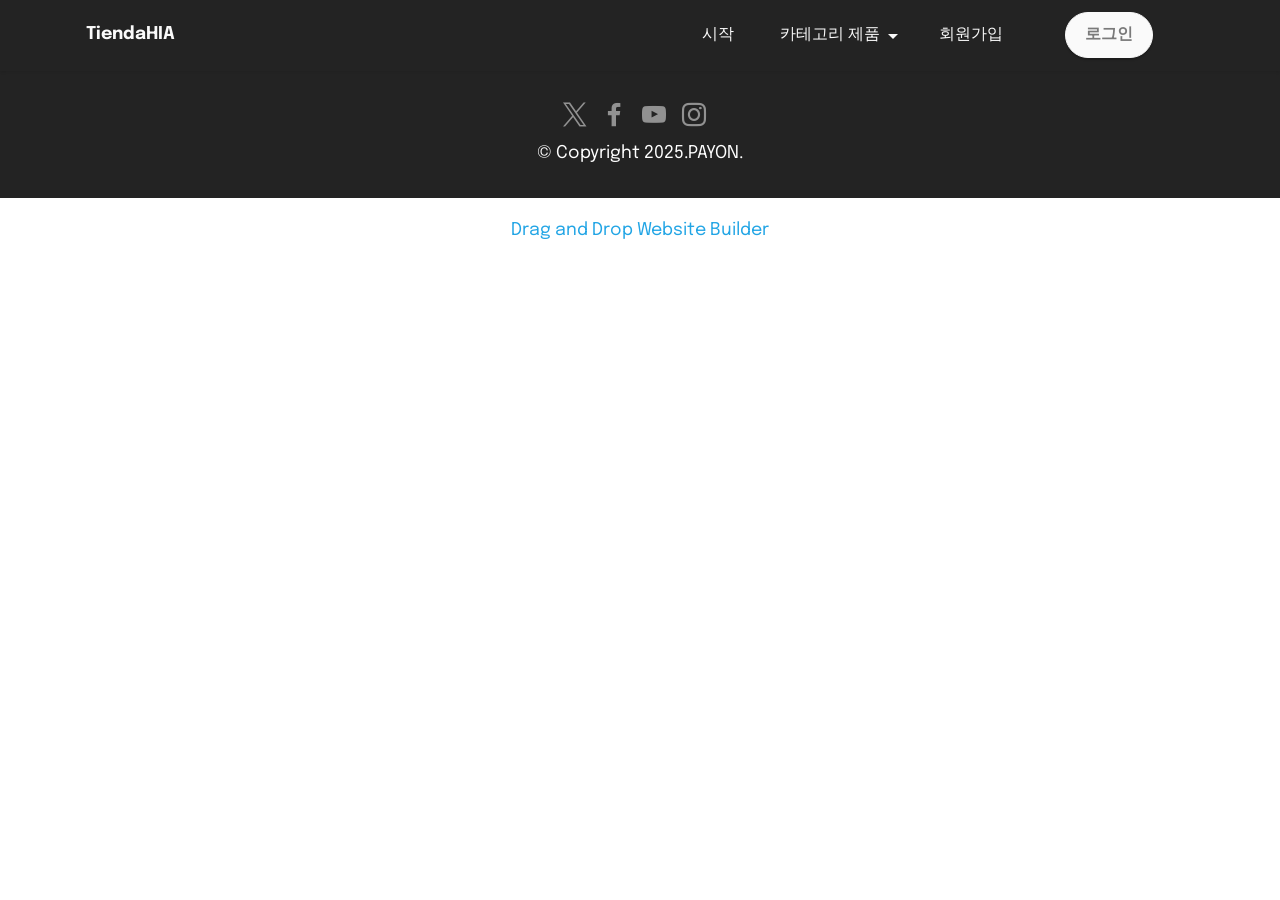
==== Carrito.html @ 8213b8f5 "create github pages" ====
<!DOCTYPE html>
<html  >
<head>
  <!-- Site made with Mobirise Website Builder v6.1.4, https://mobirise.com -->
  <meta charset="UTF-8">
  <meta http-equiv="X-UA-Compatible" content="IE=edge">
  <meta name="generator" content="Mobirise v6.1.4, mobirise.com">
  <meta name="viewport" content="width=device-width, initial-scale=1, minimum-scale=1">
  <link rel="shortcut icon" href="assets/images/logo-1.png" type="image/x-icon">
  <meta name="description" content="">
  
  
  <title>Carrito</title>
  <link rel="stylesheet" href="assets/bootstrap/css/bootstrap.min.css">
  <link rel="stylesheet" href="assets/popup-overlay-plugin/style.css">
  <link rel="stylesheet" href="assets/dropdown/css/style.css">
  <link rel="stylesheet" href="assets/socicon/css/styles.css">
  <link rel="stylesheet" href="assets/theme/css/style.css">
  <link rel="preload" href="https://fonts.googleapis.com/css?family=Epilogue:100,200,300,400,500,600,700,800,900,100i,200i,300i,400i,500i,600i,700i,800i,900i&display=swap" as="style" onload="this.onload=null;this.rel='stylesheet'">
  <noscript><link rel="stylesheet" href="https://fonts.googleapis.com/css?family=Epilogue:100,200,300,400,500,600,700,800,900,100i,200i,300i,400i,500i,600i,700i,800i,900i&display=swap"></noscript>
  <link rel="preload" as="style" href="assets/mobirise/css/mbr-additional.css?v=kZn5xu"><link rel="stylesheet" href="assets/mobirise/css/mbr-additional.css?v=kZn5xu" type="text/css">

  
  
  
</head>
<body>
  
  <section data-bs-version="5.1" class="menu menu1 cid-tUC8tlPBN8" once="menu" id="menu1-k">
    

    <nav class="navbar navbar-dropdown navbar-expand-lg">
        <div class="container">
            <div class="navbar-brand">
                
                <span class="navbar-caption-wrap"><a class="navbar-caption text-white text-primary display-7" href="index.html">TiendaHIA</a></span>
            </div>
            <button class="navbar-toggler" type="button" data-toggle="collapse" data-bs-toggle="collapse" data-target="#navbarSupportedContent" data-bs-target="#navbarSupportedContent" aria-controls="navbarNavAltMarkup" aria-expanded="false" aria-label="Toggle navigation">
                <div class="hamburger">
                    <span></span>
                    <span></span>
                    <span></span>
                    <span></span>
                </div>
            </button>
            <div class="collapse navbar-collapse" id="navbarSupportedContent">
                <ul class="navbar-nav nav-dropdown" data-app-modern-menu="true"><li class="nav-item"><a class="nav-link link text-white text-primary display-4" href="index.html">시작</a></li>
                    <li class="nav-item dropdown"><a class="nav-link link dropdown-toggle text-white display-4" href="page1.html" data-toggle="dropdown-submenu" data-bs-toggle="dropdown" data-bs-auto-close="outside" aria-expanded="false">&nbsp;카테고리 제품</a><div class="dropdown-menu" aria-labelledby="dropdown-944"><a class="dropdown-item text-white text-primary display-4" href="page1.html">데코레이션</a><a class="dropdown-item text-white text-primary display-4" href="page7.html">라커룸</a></div></li>
                    <li class="nav-item"><a class="nav-link link text-white text-primary display-4" href="page3.html">회원가입</a>
                    </li></ul>
                
                <div class="navbar-buttons mbr-section-btn"><a class="btn btn-white display-4" href="page6.html">로그인</a></div>
            </div>
        </div>
    </nav>
</section>

<section data-bs-version="5.1" class="footer3 cid-tUC3VmVZYw" once="footers" id="footer3-j">

    

    

    <div class="container">
        <div class="media-container-row align-center mbr-white">
            
            <div class="row social-row">
                <div class="social-list align-right pb-2">
                    
                    
                    
                    
                    
                    
                <div class="soc-item">
                        <a href="https://twitter.com/mobirise" target="_blank">
                            <span class="socicon-twitter socicon mbr-iconfont mbr-iconfont-social"></span>
                        </a>
                    </div><div class="soc-item">
                        <a href="https://www.facebook.com/pages/Mobirise/1616226671953247" target="_blank">
                            <span class="socicon-facebook socicon mbr-iconfont mbr-iconfont-social"></span>
                        </a>
                    </div><div class="soc-item">
                        <a href="https://www.youtube.com/c/mobirise" target="_blank">
                            <span class="socicon-youtube socicon mbr-iconfont mbr-iconfont-social"></span>
                        </a>
                    </div><div class="soc-item">
                        <a href="https://instagram.com/mobirise" target="_blank">
                            <span class="socicon-instagram socicon mbr-iconfont mbr-iconfont-social"></span>
                        </a>
                    </div></div>
            </div>
            <div class="row row-copirayt">
                <p class="mbr-text mb-0 mbr-fonts-style mbr-white align-center display-7">
                    © Copyright 2025.PAYON.
                </p>
            </div>
        </div>
    </div>
</section><section class="display-7" style="padding: 0;align-items: center;justify-content: center;flex-wrap: wrap;    align-content: center;display: flex;position: relative;height: 4rem;"><a href="https://mobiri.se/1719499" style="flex: 1 1;height: 4rem;position: absolute;width: 100%;z-index: 1;"><img alt="" style="height: 4rem;" src="[data-uri]"></a><p style="margin: 0;text-align: center;" class="display-7">&#8204;</p><a style="z-index:1" href="https://mobirise.com/drag-drop-website-builder.html">Drag and Drop Website Builder</a></section><script src="assets/bootstrap/js/bootstrap.bundle.min.js"></script>  <script src="assets/smoothscroll/smooth-scroll.js"></script>  <script src="assets/ytplayer/index.js"></script>  <script src="assets/dropdown/js/navbar-dropdown.js"></script>  <script src="assets/theme/js/script.js"></script>  
  
  
</body>
</html>
---- assets/popup-overlay-plugin/style.css ----
html.is-builder .modal-backdrop.show {
    display: none !important;
}
---- assets/dropdown/css/style.css ----
.navbar-dropdown {
  left: 0;
  padding: 0;
  position: absolute;
  right: 0;
  top: 0;
  transition: all 0.45s ease;
  z-index: 1030;
  background: #282828; }
  .navbar-dropdown .navbar-logo {
    margin-right: 0.8rem;
    transition: margin 0.3s ease-in-out;
    vertical-align: middle; }
    .navbar-dropdown .navbar-logo img {
      height: 3.125rem;
      transition: all 0.3s ease-in-out; }
    .navbar-dropdown .navbar-logo.mbr-iconfont {
      font-size: 3.125rem;
      line-height: 3.125rem; }
  .navbar-dropdown .navbar-caption {
    font-weight: 700;
    white-space: normal;
    vertical-align: -4px;
    line-height: 3.125rem !important; }
    .navbar-dropdown .navbar-caption, .navbar-dropdown .navbar-caption:hover {
      color: inherit;
      text-decoration: none; }
  .navbar-dropdown .mbr-iconfont + .navbar-caption {
    vertical-align: -1px; }
  .navbar-dropdown.navbar-fixed-top {
    position: fixed; }
  .navbar-dropdown .navbar-brand span {
    vertical-align: -4px; }
  .navbar-dropdown.bg-color.transparent {
    background: none; }
  .navbar-dropdown.navbar-short .navbar-brand {
    padding: 0.625rem 0; }
    .navbar-dropdown.navbar-short .navbar-brand span {
      vertical-align: -1px; }
  .navbar-dropdown.navbar-short .navbar-caption {
    line-height: 2.375rem !important;
    vertical-align: -2px; }
  .navbar-dropdown.navbar-short .navbar-logo {
    margin-right: 0.5rem; }
    .navbar-dropdown.navbar-short .navbar-logo img {
      height: 2.375rem; }
    .navbar-dropdown.navbar-short .navbar-logo.mbr-iconfont {
      font-size: 2.375rem;
      line-height: 2.375rem; }
  .navbar-dropdown.navbar-short .mbr-table-cell {
    height: 3.625rem; }
  .navbar-dropdown .navbar-close {
    left: 0.6875rem;
    position: fixed;
    top: 0.75rem;
    z-index: 1000; }
  .navbar-dropdown .hamburger-icon {
    content: "";
    display: inline-block;
    vertical-align: middle;
    width: 16px;
    -webkit-box-shadow: 0 -6px 0 1px #282828,0 0 0 1px #282828,0 6px 0 1px #282828;
    -moz-box-shadow: 0 -6px 0 1px #282828,0 0 0 1px #282828,0 6px 0 1px #282828;
    box-shadow: 0 -6px 0 1px #282828,0 0 0 1px #282828,0 6px 0 1px #282828; }

.dropdown-menu .dropdown-toggle[data-toggle="dropdown-submenu"]::after {
  border-bottom: 0.35em solid transparent;
  border-left: 0.35em solid;
  border-right: 0;
  border-top: 0.35em solid transparent;
  margin-left: 0.3rem; }

.dropdown-menu .dropdown-item:focus {
  outline: 0; }

.nav-dropdown {
  font-size: 0.75rem;
  font-weight: 500;
  height: auto !important; }
  .nav-dropdown .nav-btn {
    padding-left: 1rem; }
  .nav-dropdown .link {
    margin: .667em 1.667em;
    font-weight: 500;
    padding: 0;
    transition: color .2s ease-in-out; }
    .nav-dropdown .link.dropdown-toggle {
      margin-right: 2.583em; }
      .nav-dropdown .link.dropdown-toggle::after {
        margin-left: .25rem;
        border-top: 0.35em solid;
        border-right: 0.35em solid transparent;
        border-left: 0.35em solid transparent;
        border-bottom: 0; }
      .nav-dropdown .link.dropdown-toggle[aria-expanded="true"] {
        margin: 0;
        padding: 0.667em 3.263em  0.667em 1.667em; }
  .nav-dropdown .link::after,
  .nav-dropdown .dropdown-item::after {
    color: inherit; }
  .nav-dropdown .btn {
    font-size: 0.75rem;
    font-weight: 700;
    letter-spacing: 0;
    margin-bottom: 0;
    padding-left: 1.25rem;
    padding-right: 1.25rem; }
  .nav-dropdown .dropdown-menu {
    border-radius: 0;
    border: 0;
    left: 0;
    margin: 0;
    padding-bottom: 1.25rem;
    padding-top: 1.25rem;
    position: relative; }
  .nav-dropdown .dropdown-submenu {
    margin-left: 0.125rem;
    top: 0; }
  .nav-dropdown .dropdown-item {
    font-weight: 500;
    line-height: 2;
    padding: 0.3846em 4.615em 0.3846em 1.5385em;
    position: relative;
    transition: color .2s ease-in-out, background-color .2s ease-in-out; }
    .nav-dropdown .dropdown-item::after {
      margin-top: -0.3077em;
      position: absolute;
      right: 1.1538em;
      top: 50%; }
    .nav-dropdown .dropdown-item:focus, .nav-dropdown .dropdown-item:hover {
      background: none; }

@media (max-width: 767px) {
  .nav-dropdown.navbar-toggleable-sm {
    bottom: 0;
    display: none;
    left: 0;
    overflow-x: hidden;
    position: fixed;
    top: 0;
    transform: translateX(-100%);
    -ms-transform: translateX(-100%);
    -webkit-transform: translateX(-100%);
    width: 18.75rem;
    z-index: 999; } }
.nav-dropdown.navbar-toggleable-xl {
  bottom: 0;
  display: none;
  left: 0;
  overflow-x: hidden;
  position: fixed;
  top: 0;
  transform: translateX(-100%);
  -ms-transform: translateX(-100%);
  -webkit-transform: translateX(-100%);
  width: 18.75rem;
  z-index: 999; }

.nav-dropdown-sm {
  display: block !important;
  overflow-x: hidden;
  overflow: auto;
  padding-top: 3.875rem; }
  .nav-dropdown-sm::after {
    content: "";
    display: block;
    height: 3rem;
    width: 100%; }
  .nav-dropdown-sm.collapse.in ~ .navbar-close {
    display: block !important; }
  .nav-dropdown-sm.collapsing, .nav-dropdown-sm.collapse.in {
    transform: translateX(0);
    -ms-transform: translateX(0);
    -webkit-transform: translateX(0);
    transition: all 0.25s ease-out;
    -webkit-transition: all 0.25s ease-out;
    background: #282828; }
  .nav-dropdown-sm.collapsing[aria-expanded="false"] {
    transform: translateX(-100%);
    -ms-transform: translateX(-100%);
    -webkit-transform: translateX(-100%); }
  .nav-dropdown-sm .nav-item {
    display: block;
    margin-left: 0 !important;
    padding-left: 0; }
  .nav-dropdown-sm .link,
  .nav-dropdown-sm .dropdown-item {
    border-top: 1px dotted rgba(255, 255, 255, 0.1);
    font-size: 0.8125rem;
    line-height: 1.6;
    margin: 0 !important;
    padding: 0.875rem 2.4rem 0.875rem 1.5625rem !important;
    position: relative;
    white-space: normal; }
    .nav-dropdown-sm .link:focus, .nav-dropdown-sm .link:hover,
    .nav-dropdown-sm .dropdown-item:focus,
    .nav-dropdown-sm .dropdown-item:hover {
      background: rgba(0, 0, 0, 0.2) !important;
      color: #c0a375; }
  .nav-dropdown-sm .nav-btn {
    position: relative;
    padding: 1.5625rem 1.5625rem 0 1.5625rem; }
    .nav-dropdown-sm .nav-btn::before {
      border-top: 1px dotted rgba(255, 255, 255, 0.1);
      content: "";
      left: 0;
      position: absolute;
      top: 0;
      width: 100%; }
    .nav-dropdown-sm .nav-btn + .nav-btn {
      padding-top: 0.625rem; }
      .nav-dropdown-sm .nav-btn + .nav-btn::before {
        display: none; }
  .nav-dropdown-sm .btn {
    padding: 0.625rem 0; }
  .nav-dropdown-sm .dropdown-toggle[data-toggle="dropdown-submenu"]::after {
    margin-left: .25rem;
    border-top: 0.35em solid;
    border-right: 0.35em solid transparent;
    border-left: 0.35em solid transparent;
    border-bottom: 0; }
  .nav-dropdown-sm .dropdown-toggle[data-toggle="dropdown-submenu"][aria-expanded="true"]::after {
    border-top: 0;
    border-right: 0.35em solid transparent;
    border-left: 0.35em solid transparent;
    border-bottom: 0.35em solid; }
  .nav-dropdown-sm .dropdown-menu {
    margin: 0;
    padding: 0;
    position: relative;
    top: 0;
    left: 0;
    width: 100%;
    border: 0;
    float: none;
    border-radius: 0;
    background: none; }
  .nav-dropdown-sm .dropdown-submenu {
    left: 100%;
    margin-left: 0.125rem;
    margin-top: -1.25rem;
    top: 0; }

.navbar-toggleable-sm .nav-dropdown .dropdown-menu {
  position: absolute; }

.navbar-toggleable-sm .nav-dropdown .dropdown-submenu {
  left: 100%;
  margin-left: 0.125rem;
  margin-top: -1.25rem;
  top: 0; }

.navbar-toggleable-sm.opened .nav-dropdown .dropdown-menu {
  position: relative; }

.navbar-toggleable-sm.opened .nav-dropdown .dropdown-submenu {
  left: 0;
  margin-left: 00rem;
  margin-top: 0rem;
  top: 0; }

.is-builder .nav-dropdown.collapsing {
  transition: none !important; }
---- assets/socicon/css/styles.css ----
@charset "UTF-8";

@font-face {
  font-family: 'Socicon';
  src:  url('../fonts/socicon.eot');
  src:  url('../fonts/socicon.eot?#iefix') format('embedded-opentype'),
    url('../fonts/socicon.woff2') format('woff2'),
    url('../fonts/socicon.ttf') format('truetype'),
    url('../fonts/socicon.woff') format('woff'),
    url('../fonts/socicon.svg#socicon') format('svg');
  font-weight: normal;
  font-style: normal;
  font-display: swap;
}

[data-icon]:before {
  font-family: "socicon" !important;
  content: attr(data-icon);
  font-style: normal !important;
  font-weight: normal !important;
  font-variant: normal !important;
  text-transform: none !important;
  speak: none;
  line-height: 1;
  -webkit-font-smoothing: antialiased;
  -moz-osx-font-smoothing: grayscale;
}

[class^="socicon-"], [class*=" socicon-"] {
  /* use !important to prevent issues with browser extensions that change fonts */
  font-family: 'Socicon' !important;
  speak: none;
  font-style: normal;
  font-weight: normal;
  font-variant: normal;
  text-transform: none;
  line-height: 1;

  /* Better Font Rendering =========== */
  -webkit-font-smoothing: antialiased;
  -moz-osx-font-smoothing: grayscale;
}

.socicon-500px:before {
  content: "\e000";
}
.socicon-8tracks:before {
  content: "\e001";
}
.socicon-airbnb:before {
  content: "\e002";
}
.socicon-alliance:before {
  content: "\e003";
}
.socicon-amazon:before {
  content: "\e004";
}
.socicon-amplement:before {
  content: "\e005";
}
.socicon-android:before {
  content: "\e006";
}
.socicon-angellist:before {
  content: "\e007";
}
.socicon-apple:before {
  content: "\e008";
}
.socicon-appnet:before {
  content: "\e009";
}
.socicon-baidu:before {
  content: "\e00a";
}
.socicon-bandcamp:before {
  content: "\e00b";
}
.socicon-battlenet:before {
  content: "\e00c";
}
.socicon-mixer:before {
  content: "\e00d";
}
.socicon-bebee:before {
  content: "\e00e";
}
.socicon-bebo:before {
  content: "\e00f";
}
.socicon-behance:before {
  content: "\e010";
}
.socicon-blizzard:before {
  content: "\e011";
}
.socicon-blogger:before {
  content: "\e012";
}
.socicon-buffer:before {
  content: "\e013";
}
.socicon-chrome:before {
  content: "\e014";
}
.socicon-coderwall:before {
  content: "\e015";
}
.socicon-curse:before {
  content: "\e016";
}
.socicon-dailymotion:before {
  content: "\e017";
}
.socicon-deezer:before {
  content: "\e018";
}
.socicon-delicious:before {
  content: "\e019";
}
.socicon-deviantart:before {
  content: "\e01a";
}
.socicon-diablo:before {
  content: "\e01b";
}
.socicon-digg:before {
  content: "\e01c";
}
.socicon-discord:before {
  content: "\e01d";
}
.socicon-disqus:before {
  content: "\e01e";
}
.socicon-douban:before {
  content: "\e01f";
}
.socicon-draugiem:before {
  content: "\e020";
}
.socicon-dribbble:before {
  content: "\e021";
}
.socicon-drupal:before {
  content: "\e022";
}
.socicon-ebay:before {
  content: "\e023";
}
.socicon-ello:before {
  content: "\e024";
}
.socicon-endomodo:before {
  content: "\e025";
}
.socicon-envato:before {
  content: "\e026";
}
.socicon-etsy:before {
  content: "\e027";
}
.socicon-facebook:before {
  content: "\e028";
}
.socicon-feedburner:before {
  content: "\e029";
}
.socicon-filmweb:before {
  content: "\e02a";
}
.socicon-firefox:before {
  content: "\e02b";
}
.socicon-flattr:before {
  content: "\e02c";
}
.socicon-flickr:before {
  content: "\e02d";
}
.socicon-formulr:before {
  content: "\e02e";
}
.socicon-forrst:before {
  content: "\e02f";
}
.socicon-foursquare:before {
  content: "\e030";
}
.socicon-friendfeed:before {
  content: "\e031";
}
.socicon-github:before {
  content: "\e032";
}
.socicon-goodreads:before {
  content: "\e033";
}
.socicon-google:before {
  content: "\e034";
}
.socicon-googlescholar:before {
  content: "\e035";
}
.socicon-googlegroups:before {
  content: "\e036";
}
.socicon-googlephotos:before {
  content: "\e037";
}
.socicon-googleplus:before {
  content: "\e038";
}
.socicon-grooveshark:before {
  content: "\e039";
}
.socicon-hackerrank:before {
  content: "\e03a";
}
.socicon-hearthstone:before {
  content: "\e03b";
}
.socicon-hellocoton:before {
  content: "\e03c";
}
.socicon-heroes:before {
  content: "\e03d";
}
.socicon-smashcast:before {
  content: "\e03e";
}
.socicon-horde:before {
  content: "\e03f";
}
.socicon-houzz:before {
  content: "\e040";
}
.socicon-icq:before {
  content: "\e041";
}
.socicon-identica:before {
  content: "\e042";
}
.socicon-imdb:before {
  content: "\e043";
}
.socicon-instagram:before {
  content: "\e044";
}
.socicon-issuu:before {
  content: "\e045";
}
.socicon-istock:before {
  content: "\e046";
}
.socicon-itunes:before {
  content: "\e047";
}
.socicon-keybase:before {
  content: "\e048";
}
.socicon-lanyrd:before {
  content: "\e049";
}
.socicon-lastfm:before {
  content: "\e04a";
}
.socicon-line:before {
  content: "\e04b";
}
.socicon-linkedin:before {
  content: "\e04c";
}
.socicon-livejournal:before {
  content: "\e04d";
}
.socicon-lyft:before {
  content: "\e04e";
}
.socicon-macos:before {
  content: "\e04f";
}
.socicon-mail:before {
  content: "\e050";
}
.socicon-medium:before {
  content: "\e051";
}
.socicon-meetup:before {
  content: "\e052";
}
.socicon-mixcloud:before {
  content: "\e053";
}
.socicon-modelmayhem:before {
  content: "\e054";
}
.socicon-mumble:before {
  content: "\e055";
}
.socicon-myspace:before {
  content: "\e056";
}
.socicon-newsvine:before {
  content: "\e057";
}
.socicon-nintendo:before {
  content: "\e058";
}
.socicon-npm:before {
  content: "\e059";
}
.socicon-odnoklassniki:before {
  content: "\e05a";
}
.socicon-openid:before {
  content: "\e05b";
}
.socicon-opera:before {
  content: "\e05c";
}
.socicon-outlook:before {
  content: "\e05d";
}
.socicon-overwatch:before {
  content: "\e05e";
}
.socicon-patreon:before {
  content: "\e05f";
}
.socicon-paypal:before {
  content: "\e060";
}
.socicon-periscope:before {
  content: "\e061";
}
.socicon-persona:before {
  content: "\e062";
}
.socicon-pinterest:before {
  content: "\e063";
}
.socicon-play:before {
  content: "\e064";
}
.socicon-player:before {
  content: "\e065";
}
.socicon-playstation:before {
  content: "\e066";
}
.socicon-pocket:before {
  content: "\e067";
}
.socicon-qq:before {
  content: "\e068";
}
.socicon-quora:before {
  content: "\e069";
}
.socicon-raidcall:before {
  content: "\e06a";
}
.socicon-ravelry:before {
  content: "\e06b";
}
.socicon-reddit:before {
  content: "\e06c";
}
.socicon-renren:before {
  content: "\e06d";
}
.socicon-researchgate:before {
  content: "\e06e";
}
.socicon-residentadvisor:before {
  content: "\e06f";
}
.socicon-reverbnation:before {
  content: "\e070";
}
.socicon-rss:before {
  content: "\e071";
}
.socicon-sharethis:before {
  content: "\e072";
}
.socicon-skype:before {
  content: "\e073";
}
.socicon-slideshare:before {
  content: "\e074";
}
.socicon-smugmug:before {
  content: "\e075";
}
.socicon-snapchat:before {
  content: "\e076";
}
.socicon-songkick:before {
  content: "\e077";
}
.socicon-soundcloud:before {
  content: "\e078";
}
.socicon-spotify:before {
  content: "\e079";
}
.socicon-stackexchange:before {
  content: "\e07a";
}
.socicon-stackoverflow:before {
  content: "\e07b";
}
.socicon-starcraft:before {
  content: "\e07c";
}
.socicon-stayfriends:before {
  content: "\e07d";
}
.socicon-steam:before {
  content: "\e07e";
}
.socicon-storehouse:before {
  content: "\e07f";
}
.socicon-strava:before {
  content: "\e080";
}
.socicon-streamjar:before {
  content: "\e081";
}
.socicon-stumbleupon:before {
  content: "\e082";
}
.socicon-swarm:before {
  content: "\e083";
}
.socicon-teamspeak:before {
  content: "\e084";
}
.socicon-teamviewer:before {
  content: "\e085";
}
.socicon-technorati:before {
  content: "\e086";
}
.socicon-telegram:before {
  content: "\e087";
}
.socicon-tripadvisor:before {
  content: "\e088";
}
.socicon-tripit:before {
  content: "\e089";
}
.socicon-triplej:before {
  content: "\e08a";
}
.socicon-tumblr:before {
  content: "\e08b";
}
.socicon-twitch:before {
  content: "\e08c";
}
.socicon-twitter:before {
  content: "\e08d";
}
.socicon-uber:before {
  content: "\e08e";
}
.socicon-ventrilo:before {
  content: "\e08f";
}
.socicon-viadeo:before {
  content: "\e090";
}
.socicon-viber:before {
  content: "\e091";
}
.socicon-viewbug:before {
  content: "\e092";
}
.socicon-vimeo:before {
  content: "\e093";
}
.socicon-vine:before {
  content: "\e094";
}
.socicon-vkontakte:before {
  content: "\e095";
}
.socicon-warcraft:before {
  content: "\e096";
}
.socicon-wechat:before {
  content: "\e097";
}
.socicon-weibo:before {
  content: "\e098";
}
.socicon-whatsapp:before {
  content: "\e099";
}
.socicon-wikipedia:before {
  content: "\e09a";
}
.socicon-windows:before {
  content: "\e09b";
}
.socicon-wordpress:before {
  content: "\e09c";
}
.socicon-wykop:before {
  content: "\e09d";
}
.socicon-xbox:before {
  content: "\e09e";
}
.socicon-xing:before {
  content: "\e09f";
}
.socicon-yahoo:before {
  content: "\e0a0";
}
.socicon-yammer:before {
  content: "\e0a1";
}
.socicon-yandex:before {
  content: "\e0a2";
}
.socicon-yelp:before {
  content: "\e0a3";
}
.socicon-younow:before {
  content: "\e0a4";
}
.socicon-youtube:before {
  content: "\e0a5";
}
.socicon-zapier:before {
  content: "\e0a6";
}
.socicon-zerply:before {
  content: "\e0a7";
}
.socicon-zomato:before {
  content: "\e0a8";
}
.socicon-zynga:before {
  content: "\e0a9";
}
.socicon-bluesky:before {
  content: "\e0aa";
}
.socicon-threads:before {
  content: "\e0ab";
}
.socicon-spreadshirt:before {
  content: "\e901";
}
.socicon-gamejolt:before {
  content: "\e902";
}
.socicon-trello:before {
  content: "\e903";
}
.socicon-tunein:before {
  content: "\e904";
}
.socicon-bloglovin:before {
  content: "\e905";
}
.socicon-gamewisp:before {
  content: "\e906";
}
.socicon-messenger:before {
  content: "\e907";
}
.socicon-pandora:before {
  content: "\e908";
}
.socicon-augment:before {
  content: "\e909";
}
.socicon-bitbucket:before {
  content: "\e90a";
}
.socicon-fyuse:before {
  content: "\e90b";
}
.socicon-yt-gaming:before {
  content: "\e90c";
}
.socicon-sketchfab:before {
  content: "\e90d";
}
.socicon-mobcrush:before {
  content: "\e90e";
}
.socicon-microsoft:before {
  content: "\e90f";
}
.socicon-realtor:before {
  content: "\e910";
}
.socicon-tidal:before {
  content: "\e911";
}
.socicon-qobuz:before {
  content: "\e912";
}
.socicon-natgeo:before {
  content: "\e913";
}
.socicon-mastodon:before {
  content: "\e914";
}
.socicon-unsplash:before {
  content: "\e915";
}
.socicon-homeadvisor:before {
  content: "\e916";
}
.socicon-angieslist:before {
  content: "\e917";
}
.socicon-codepen:before {
  content: "\e918";
}
.socicon-slack:before {
  content: "\e919";
}
.socicon-openaigym:before {
  content: "\e91a";
}
.socicon-logmein:before {
  content: "\e91b";
}
.socicon-fiverr:before {
  content: "\e91c";
}
.socicon-gotomeeting:before {
  content: "\e91d";
}
.socicon-aliexpress:before {
  content: "\e91e";
}
.socicon-guru:before {
  content: "\e91f";
}
.socicon-appstore:before {
  content: "\e920";
}
.socicon-homes:before {
  content: "\e921";
}
.socicon-zoom:before {
  content: "\e922";
}
.socicon-alibaba:before {
  content: "\e923";
}
.socicon-craigslist:before {
  content: "\e924";
}
.socicon-wix:before {
  content: "\e925";
}
.socicon-redfin:before {
  content: "\e926";
}
.socicon-googlecalendar:before {
  content: "\e927";
}
.socicon-shopify:before {
  content: "\e928";
}
.socicon-freelancer:before {
  content: "\e929";
}
.socicon-seedrs:before {
  content: "\e92a";
}
.socicon-bing:before {
  content: "\e92b";
}
.socicon-doodle:before {
  content: "\e92c";
}
.socicon-bonanza:before {
  content: "\e92d";
}
.socicon-squarespace:before {
  content: "\e92e";
}
.socicon-toptal:before {
  content: "\e92f";
}
.socicon-gust:before {
  content: "\e930";
}
.socicon-ask:before {
  content: "\e931";
}
.socicon-trulia:before {
  content: "\e932";
}
.socicon-loomly:before {
  content: "\e933";
}
.socicon-ghost:before {
  content: "\e934";
}
.socicon-upwork:before {
  content: "\e935";
}
.socicon-fundable:before {
  content: "\e936";
}
.socicon-booking:before {
  content: "\e937";
}
.socicon-googlemaps:before {
  content: "\e938";
}
.socicon-zillow:before {
  content: "\e939";
}
.socicon-niconico:before {
  content: "\e93a";
}
.socicon-toneden:before {
  content: "\e93b";
}
.socicon-crunchbase:before {
  content: "\e93c";
}
.socicon-homefy:before {
  content: "\e93d";
}
.socicon-calendly:before {
  content: "\e93e";
}
.socicon-livemaster:before {
  content: "\e93f";
}
.socicon-udemy:before {
  content: "\e940";
}
.socicon-codered:before {
  content: "\e941";
}
.socicon-origin:before {
  content: "\e942";
}
.socicon-nextdoor:before {
  content: "\e943";
}
.socicon-portfolio:before {
  content: "\e944";
}
.socicon-instructables:before {
  content: "\e945";
}
.socicon-gitlab:before {
  content: "\e946";
}
.socicon-hackernews:before {
  content: "\e947";
}
.socicon-smashwords:before {
  content: "\e948";
}
.socicon-kobo:before {
  content: "\e949";
}
.socicon-bookbub:before {
  content: "\e94a";
}
.socicon-mailru:before {
  content: "\e94b";
}
.socicon-moddb:before {
  content: "\e94c";
}
.socicon-indiedb:before {
  content: "\e94d";
}
.socicon-traxsource:before {
  content: "\e94e";
}
.socicon-gamefor:before {
  content: "\e94f";
}
.socicon-pixiv:before {
  content: "\e950";
}
.socicon-myanimelist:before {
  content: "\e951";
}
.socicon-blackberry:before {
  content: "\e952";
}
.socicon-wickr:before {
  content: "\e953";
}
.socicon-spip:before {
  content: "\e954";
}
.socicon-napster:before {
  content: "\e955";
}
.socicon-beatport:before {
  content: "\e956";
}
.socicon-hackerone:before {
  content: "\e957";
}
.socicon-internet:before {
  content: "\e958";
}
.socicon-ubuntu:before {
  content: "\e959";
}
.socicon-artstation:before {
  content: "\e95a";
}
.socicon-invision:before {
  content: "\e95b";
}
.socicon-torial:before {
  content: "\e95c";
}
.socicon-collectorz:before {
  content: "\e95d";
}
.socicon-seenthis:before {
  content: "\e95e";
}
.socicon-googleplaymusic:before {
  content: "\e95f";
}
.socicon-debian:before {
  content: "\e960";
}
.socicon-filmfreeway:before {
  content: "\e961";
}
.socicon-gnome:before {
  content: "\e962";
}
.socicon-itchio:before {
  content: "\e963";
}
.socicon-jamendo:before {
  content: "\e964";
}
.socicon-mix:before {
  content: "\e965";
}
.socicon-sharepoint:before {
  content: "\e966";
}
.socicon-tinder:before {
  content: "\e967";
}
.socicon-windguru:before {
  content: "\e968";
}
.socicon-cdbaby:before {
  content: "\e969";
}
.socicon-elementaryos:before {
  content: "\e96a";
}
.socicon-stage32:before {
  content: "\e96b";
}
.socicon-tiktok:before {
  content: "\e96c";
}
.socicon-gitter:before {
  content: "\e96d";
}
.socicon-letterboxd:before {
  content: "\e96e";
}
.socicon-threema:before {
  content: "\e96f";
}
.socicon-splice:before {
  content: "\e970";
}
.socicon-metapop:before {
  content: "\e971";
}
.socicon-naver:before {
  content: "\e972";
}
.socicon-remote:before {
  content: "\e973";
}
.socicon-flipboard:before {
  content: "\e974";
}
.socicon-googlehangouts:before {
  content: "\e975";
}
.socicon-dlive:before {
  content: "\e976";
}
.socicon-vsco:before {
  content: "\e977";
}
.socicon-stitcher:before {
  content: "\e978";
}
.socicon-avvo:before {
  content: "\e979";
}
.socicon-redbubble:before {
  content: "\e97a";
}
.socicon-society6:before {
  content: "\e97b";
}
.socicon-zazzle:before {
  content: "\e97c";
}
.socicon-eitaa:before {
  content: "\e97d";
}
.socicon-soroush:before {
  content: "\e97e";
}
.socicon-bale:before {
  content: "\e97f";
}
---- assets/theme/css/style.css ----
@charset "UTF-8";
section {
  background-color: #ffffff;
}

body {
  font-style: normal;
  line-height: 1.5;
  font-weight: 400;
  color: #232323;
  position: relative;
}

button {
  background-color: transparent;
  border-color: transparent;
}

section,
.container,
.container-fluid {
  position: relative;
  word-wrap: break-word;
}

a.mbr-iconfont:hover {
  text-decoration: none;
}

.article .lead p,
.article .lead ul,
.article .lead ol,
.article .lead pre,
.article .lead blockquote {
  margin-bottom: 0;
}

a {
  font-style: normal;
  font-weight: 400;
  cursor: pointer;
}
a, a:hover {
  text-decoration: none;
}

.mbr-section-title {
  font-style: normal;
  line-height: 1.3;
}

.mbr-section-subtitle {
  line-height: 1.3;
}

.mbr-text {
  font-style: normal;
  line-height: 1.7;
}

h1,
h2,
h3,
h4,
h5,
h6,
.display-1,
.display-2,
.display-4,
.display-5,
.display-7,
span,
p,
a {
  line-height: 1;
  word-break: break-word;
  word-wrap: break-word;
  font-weight: 400;
}

b,
strong {
  font-weight: bold;
}

input:-webkit-autofill, input:-webkit-autofill:hover, input:-webkit-autofill:focus, input:-webkit-autofill:active {
  transition-delay: 9999s;
  -webkit-transition-property: background-color, color;
  transition-property: background-color, color;
}

textarea[type=hidden] {
  display: none;
}

section {
  background-position: 50% 50%;
  background-repeat: no-repeat;
  background-size: cover;
}
section .mbr-background-video,
section .mbr-background-video-preview {
  position: absolute;
  bottom: 0;
  left: 0;
  right: 0;
  top: 0;
}

.hidden {
  visibility: hidden;
}

.mbr-z-index20 {
  z-index: 20;
}

/*! Base colors */
.mbr-white {
  color: #ffffff;
}

.mbr-black {
  color: #111111;
}

.mbr-bg-white {
  background-color: #ffffff;
}

.mbr-bg-black {
  background-color: #000000;
}

/*! Text-aligns */
.align-left {
  text-align: left;
}

.align-center {
  text-align: center;
}

.align-right {
  text-align: right;
}

/*! Font-weight  */
.mbr-light {
  font-weight: 300;
}

.mbr-regular {
  font-weight: 400;
}

.mbr-semibold {
  font-weight: 500;
}

.mbr-bold {
  font-weight: 700;
}

/*! Media  */
.media-content {
  flex-basis: 100%;
}

.media-container-row {
  display: flex;
  flex-direction: row;
  flex-wrap: wrap;
  justify-content: center;
  align-content: center;
  align-items: start;
}
.media-container-row .media-size-item {
  width: 400px;
}

.media-container-column {
  display: flex;
  flex-direction: column;
  flex-wrap: wrap;
  justify-content: center;
  align-content: center;
  align-items: stretch;
}
.media-container-column > * {
  width: 100%;
}

@media (min-width: 992px) {
  .media-container-row {
    flex-wrap: nowrap;
  }
}
figure {
  margin-bottom: 0;
  overflow: hidden;
}

figure[mbr-media-size] {
  transition: width 0.1s;
}

img,
iframe {
  display: block;
  width: 100%;
}

.card {
  background-color: transparent;
  border: none;
}

.card-box {
  width: 100%;
}

.card-img {
  text-align: center;
  flex-shrink: 0;
  -webkit-flex-shrink: 0;
}

.media {
  max-width: 100%;
  margin: 0 auto;
}

.mbr-figure {
  align-self: center;
}

.media-container > div {
  max-width: 100%;
}

.mbr-figure img,
.card-img img {
  width: 100%;
}

@media (max-width: 991px) {
  .media-size-item {
    width: auto !important;
  }

  .media {
    width: auto;
  }

  .mbr-figure {
    width: 100% !important;
  }
}
/*! Buttons */
.mbr-section-btn {
  margin-left: -0.6rem;
  margin-right: -0.6rem;
  font-size: 0;
}

.btn {
  font-weight: 600;
  border-width: 1px;
  font-style: normal;
  margin: 0.6rem 0.6rem;
  white-space: normal;
  transition: all 0.2s ease-in-out;
  display: inline-flex;
  align-items: center;
  justify-content: center;
  word-break: break-word;
}

.btn-sm {
  font-weight: 600;
  letter-spacing: 0px;
  transition: all 0.3s ease-in-out;
}

.btn-md {
  font-weight: 600;
  letter-spacing: 0px;
  transition: all 0.3s ease-in-out;
}

.btn-lg {
  font-weight: 600;
  letter-spacing: 0px;
  transition: all 0.3s ease-in-out;
}

.btn-form {
  margin: 0;
}
.btn-form:hover {
  cursor: pointer;
}

nav .mbr-section-btn {
  margin-left: 0rem;
  margin-right: 0rem;
}

/*! Btn icon margin */
.btn .mbr-iconfont,
.btn.btn-sm .mbr-iconfont {
  order: 1;
  cursor: pointer;
  margin-left: 0.5rem;
  vertical-align: sub;
}

.btn.btn-md .mbr-iconfont,
.btn.btn-md .mbr-iconfont {
  margin-left: 0.8rem;
}

.mbr-regular {
  font-weight: 400;
}

.mbr-semibold {
  font-weight: 500;
}

.mbr-bold {
  font-weight: 700;
}

[type=submit] {
  -webkit-appearance: none;
}

/*! Full-screen */
.mbr-fullscreen .mbr-overlay {
  min-height: 100vh;
}

.mbr-fullscreen {
  display: flex;
  display: -moz-flex;
  display: -ms-flex;
  display: -o-flex;
  align-items: center;
  min-height: 100vh;
  padding-top: 3rem;
  padding-bottom: 3rem;
}

/*! Map */
.map {
  height: 25rem;
  position: relative;
}
.map iframe {
  width: 100%;
  height: 100%;
}

/*! Scroll to top arrow */
.mbr-arrow-up {
  bottom: 25px;
  right: 90px;
  position: fixed;
  text-align: right;
  z-index: 5000;
  color: #ffffff;
  font-size: 22px;
}

.mbr-arrow-up a {
  background: rgba(0, 0, 0, 0.2);
  border-radius: 50%;
  color: #fff;
  display: inline-block;
  height: 60px;
  width: 60px;
  border: 2px solid #fff;
  outline-style: none !important;
  position: relative;
  text-decoration: none;
  transition: all 0.3s ease-in-out;
  cursor: pointer;
  text-align: center;
}
.mbr-arrow-up a:hover {
  background-color: rgba(0, 0, 0, 0.4);
}
.mbr-arrow-up a i {
  line-height: 60px;
}

.mbr-arrow-up-icon {
  display: block;
  color: #fff;
}

.mbr-arrow-up-icon::before {
  content: "›";
  display: inline-block;
  font-family: serif;
  font-size: 22px;
  line-height: 1;
  font-style: normal;
  position: relative;
  top: 6px;
  left: -4px;
  transform: rotate(-90deg);
}

/*! Arrow Down */
.mbr-arrow {
  position: absolute;
  bottom: 45px;
  left: 50%;
  width: 60px;
  height: 60px;
  cursor: pointer;
  background-color: rgba(80, 80, 80, 0.5);
  border-radius: 50%;
  transform: translateX(-50%);
}
@media (max-width: 767px) {
  .mbr-arrow {
    display: none;
  }
}
.mbr-arrow > a {
  display: inline-block;
  text-decoration: none;
  outline-style: none;
  -webkit-animation: arrowdown 1.7s ease-in-out infinite;
          animation: arrowdown 1.7s ease-in-out infinite;
  color: #ffffff;
}
.mbr-arrow > a > i {
  position: absolute;
  top: -2px;
  left: 15px;
  font-size: 2rem;
}

#scrollToTop a i::before {
  content: "";
  position: absolute;
  display: block;
  border-bottom: 2.5px solid #fff;
  border-left: 2.5px solid #fff;
  width: 27.8%;
  height: 27.8%;
  left: 50%;
  top: 51%;
  transform: translateY(-30%) translateX(-50%) rotate(135deg);
}

@keyframes arrowdown {
  0% {
    transform: translateY(0px);
  }
  50% {
    transform: translateY(-5px);
  }
  100% {
    transform: translateY(0px);
  }
}
@-webkit-keyframes arrowdown {
  0% {
    transform: translateY(0px);
  }
  50% {
    transform: translateY(-5px);
  }
  100% {
    transform: translateY(0px);
  }
}
@media (max-width: 500px) {
  .mbr-arrow-up {
    left: 0;
    right: 0;
    text-align: center;
  }
}
/*Gradients animation*/
@keyframes gradient-animation {
  from {
    background-position: 0% 100%;
    -webkit-animation-timing-function: ease-in-out;
            animation-timing-function: ease-in-out;
  }
  to {
    background-position: 100% 0%;
    -webkit-animation-timing-function: ease-in-out;
            animation-timing-function: ease-in-out;
  }
}
@-webkit-keyframes gradient-animation {
  from {
    background-position: 0% 100%;
    -webkit-animation-timing-function: ease-in-out;
            animation-timing-function: ease-in-out;
  }
  to {
    background-position: 100% 0%;
    -webkit-animation-timing-function: ease-in-out;
            animation-timing-function: ease-in-out;
  }
}
.bg-gradient {
  background-size: 200% 200%;
  animation: gradient-animation 5s infinite alternate;
  -webkit-animation: gradient-animation 5s infinite alternate;
}

.menu .navbar-brand {
  display: -webkit-flex;
}
.menu .navbar-brand span {
  display: flex;
  display: -webkit-flex;
}
.menu .navbar-brand .navbar-caption-wrap {
  display: -webkit-flex;
}
.menu .navbar-brand .navbar-logo img {
  display: -webkit-flex;
  width: auto;
}
@media (min-width: 768px) and (max-width: 991px) {
  .menu .navbar-toggleable-sm .navbar-nav {
    display: -ms-flexbox;
  }
}
@media (max-width: 991px) {
  .menu .navbar-collapse {
    max-height: 93.5vh;
  }
  .menu .navbar-collapse.show {
    overflow: auto;
  }
}
@media (min-width: 992px) {
  .menu .navbar-nav.nav-dropdown {
    display: -webkit-flex;
  }
  .menu .navbar-toggleable-sm .navbar-collapse {
    display: -webkit-flex !important;
  }
  .menu .collapsed .navbar-collapse {
    max-height: 93.5vh;
  }
  .menu .collapsed .navbar-collapse.show {
    overflow: auto;
  }
}
@media (max-width: 767px) {
  .menu .navbar-collapse {
    max-height: 80vh;
  }
}

.nav-link .mbr-iconfont {
  margin-right: 0.5rem;
}

.navbar {
  display: -webkit-flex;
  -webkit-flex-wrap: wrap;
  -webkit-align-items: center;
  -webkit-justify-content: space-between;
}

.navbar-collapse {
  -webkit-flex-basis: 100%;
  -webkit-flex-grow: 1;
  -webkit-align-items: center;
}

.nav-dropdown .link {
  padding: 0.667em 1.667em !important;
  margin: 0 !important;
}

.nav {
  display: -webkit-flex;
  -webkit-flex-wrap: wrap;
}

.row {
  display: -webkit-flex;
  -webkit-flex-wrap: wrap;
}

.justify-content-center {
  -webkit-justify-content: center;
}

.form-inline {
  display: -webkit-flex;
}

.card-wrapper {
  -webkit-flex: 1;
}

.carousel-control {
  z-index: 10;
  display: -webkit-flex;
}

.carousel-controls {
  display: -webkit-flex;
}

.media {
  display: -webkit-flex;
}

.form-group:focus {
  outline: none;
}

.jq-selectbox__select {
  padding: 7px 0;
  position: relative;
}

.jq-selectbox__dropdown {
  overflow: hidden;
  border-radius: 10px;
  position: absolute;
  top: 100%;
  left: 0 !important;
  width: 100% !important;
}

.jq-selectbox__trigger-arrow {
  right: 0;
  transform: translateY(-50%);
}

.jq-selectbox li {
  padding: 1.07em 0.5em;
}

input[type=range] {
  padding-left: 0 !important;
  padding-right: 0 !important;
}

.modal-dialog,
.modal-content {
  height: 100%;
}

.modal-dialog .carousel-inner {
  height: calc(100vh - 1.75rem);
}
@media (max-width: 575px) {
  .modal-dialog .carousel-inner {
    height: calc(100vh - 1rem);
  }
}

.carousel-item {
  text-align: center;
}

.carousel-item img {
  margin: auto;
}

.navbar-toggler {
  align-self: flex-start;
  padding: 0.25rem 0.75rem;
  font-size: 1.25rem;
  line-height: 1;
  background: transparent;
  border: 1px solid transparent;
  border-radius: 0.25rem;
}

.navbar-toggler:focus,
.navbar-toggler:hover {
  text-decoration: none;
  box-shadow: none;
}

.navbar-toggler-icon {
  display: inline-block;
  width: 1.5em;
  height: 1.5em;
  vertical-align: middle;
  content: "";
  background: no-repeat center center;
  background-size: 100% 100%;
}

.navbar-toggler-left {
  position: absolute;
  left: 1rem;
}

.navbar-toggler-right {
  position: absolute;
  right: 1rem;
}

.card-img {
  width: auto;
}

.menu .navbar.collapsed:not(.beta-menu) {
  flex-direction: column;
}

.carousel-item.active,
.carousel-item-next,
.carousel-item-prev {
  display: flex;
}

.note-air-layout .dropup .dropdown-menu,
.note-air-layout .navbar-fixed-bottom .dropdown .dropdown-menu {
  bottom: initial !important;
}

html,
body {
  height: auto;
  min-height: 100vh;
}

.dropup .dropdown-toggle::after {
  display: none;
}

.form-asterisk {
  font-family: initial;
  position: absolute;
  top: -2px;
  font-weight: normal;
}

.form-control-label {
  position: relative;
  cursor: pointer;
  margin-bottom: 0.357em;
  padding: 0;
}

.alert {
  color: #ffffff;
  border-radius: 0;
  border: 0;
  font-size: 1.1rem;
  line-height: 1.5;
  margin-bottom: 1.875rem;
  padding: 1.25rem;
  position: relative;
  text-align: center;
}
.alert.alert-form::after {
  background-color: inherit;
  bottom: -7px;
  content: "";
  display: block;
  height: 14px;
  left: 50%;
  margin-left: -7px;
  position: absolute;
  transform: rotate(45deg);
  width: 14px;
}

.form-control {
  background-color: #ffffff;
  background-clip: border-box;
  color: #232323;
  line-height: 1rem !important;
  height: auto;
  padding: 0.6rem 1.2rem;
  transition: border-color 0.25s ease 0s;
  border: 1px solid transparent !important;
  border-radius: 4px;
  box-shadow: rgba(0, 0, 0, 0.07) 0px 1px 1px 0px, rgba(0, 0, 0, 0.07) 0px 1px 3px 0px, rgba(0, 0, 0, 0.03) 0px 0px 0px 1px;
}
.form-active .form-control:invalid {
  border-color: red;
}

form .row {
  margin-left: -0.6rem;
  margin-right: -0.6rem;
}
form .row [class*=col] {
  padding-left: 0.6rem;
  padding-right: 0.6rem;
}

form .mbr-section-btn {
  margin: 0;
  padding-left: 0.6rem;
  padding-right: 0.6rem;
}

form .btn {
  display: flex;
  padding: 0.6rem 1.2rem;
  margin: 0;
}

form .form-check-input {
  margin-top: 0.5;
}

textarea.form-control {
  line-height: 1.5rem !important;
}

.form-group {
  margin-bottom: 1.2rem;
}

.form-control,
form .btn {
  min-height: 48px;
}

.gdpr-block label span.textGDPR input[name=gdpr] {
  top: 7px;
}

.form-control:focus {
  box-shadow: none;
}

:focus {
  outline: none;
}

.mbr-overlay {
  background-color: #000;
  bottom: 0;
  left: 0;
  opacity: 0.5;
  position: absolute;
  right: 0;
  top: 0;
  z-index: 0;
  pointer-events: none;
}

blockquote {
  font-style: italic;
  padding: 3rem;
  font-size: 1.09rem;
  position: relative;
  border-left: 3px solid;
}

ul,
ol,
pre,
blockquote {
  margin-bottom: 2.3125rem;
}

.mt-4 {
  margin-top: 2rem !important;
}

.mb-4 {
  margin-bottom: 2rem !important;
}

@media (min-width: 992px) {
  .container {
    padding-left: 16px;
    padding-right: 16px;
  }

  .row {
    margin-left: -16px;
    margin-right: -16px;
  }
  .row > [class*=col] {
    padding-left: 16px;
    padding-right: 16px;
  }
}
@media (min-width: 768px) {
  .container-fluid {
    padding-left: 32px;
    padding-right: 32px;
  }
}
@media (min-width: 768px) and (max-width: 991px) {
  .mbr-container {
    padding-left: 32px;
    padding-right: 32px;
  }
}
@media (max-width: 767px) {
  .mbr-container {
    padding-left: 16px;
    padding-right: 16px;
  }
}
.card-wrapper,
.item-wrapper {
  overflow: hidden;
}

.app-video-wrapper > img {
  opacity: 1;
}

.item {
  position: relative;
}

.dropdown-menu .dropdown-menu {
  left: 100%;
}

.dropdown-item + .dropdown-menu {
  display: none;
}

.dropdown-item:hover + .dropdown-menu,
.dropdown-menu:hover {
  display: block;
}

@media (min-aspect-ratio: 16/9) {
  .mbr-video-foreground {
    height: 300% !important;
    top: -100% !important;
  }
}
@media (max-aspect-ratio: 16/9) {
  .mbr-video-foreground {
    width: 300% !important;
    left: -100% !important;
  }
}.engine {
	position: absolute;
	text-indent: -2400px;
	text-align: center;
	padding: 0;
	top: 0;
	left: -2400px;
}
---- assets/mobirise/css/mbr-additional.css ----
body {
  font-family: Jost;
}
.display-1 {
  font-family: 'Epilogue', sans-serif;
  font-size: 4.6rem;
  line-height: 1.1;
}
.display-1 > .mbr-iconfont {
  font-size: 5.75rem;
}
.display-2 {
  font-family: 'Epilogue', sans-serif;
  font-size: 3rem;
  line-height: 1.1;
}
.display-2 > .mbr-iconfont {
  font-size: 3.75rem;
}
.display-4 {
  font-family: 'Epilogue', sans-serif;
  font-size: 1rem;
  line-height: 1.5;
}
.display-4 > .mbr-iconfont {
  font-size: 1.25rem;
}
.display-5 {
  font-family: 'Epilogue', sans-serif;
  font-size: 1.8rem;
  line-height: 1.5;
}
.display-5 > .mbr-iconfont {
  font-size: 2.25rem;
}
.display-7 {
  font-family: 'Epilogue', sans-serif;
  font-size: 1.1rem;
  line-height: 1.5;
}
.display-7 > .mbr-iconfont {
  font-size: 1.375rem;
}
/* ---- Fluid typography for mobile devices ---- */
/* 1.4 - font scale ratio ( bootstrap == 1.42857 ) */
/* 100vw - current viewport width */
/* (48 - 20)  48 == 48rem == 768px, 20 == 20rem == 320px(minimal supported viewport) */
/* 0.65 - min scale variable, may vary */
@media (max-width: 992px) {
  .display-1 {
    font-size: 3.68rem;
  }
}
@media (max-width: 768px) {
  .display-1 {
    font-size: 3.22rem;
    font-size: calc( 2.26rem + (4.6 - 2.26) * ((100vw - 20rem) / (48 - 20)));
    line-height: calc( 1.1 * (2.26rem + (4.6 - 2.26) * ((100vw - 20rem) / (48 - 20))));
  }
  .display-2 {
    font-size: 2.4rem;
    font-size: calc( 1.7rem + (3 - 1.7) * ((100vw - 20rem) / (48 - 20)));
    line-height: calc( 1.3 * (1.7rem + (3 - 1.7) * ((100vw - 20rem) / (48 - 20))));
  }
  .display-4 {
    font-size: 0.8rem;
    font-size: calc( 1rem + (1 - 1) * ((100vw - 20rem) / (48 - 20)));
    line-height: calc( 1.4 * (1rem + (1 - 1) * ((100vw - 20rem) / (48 - 20))));
  }
  .display-5 {
    font-size: 1.44rem;
    font-size: calc( 1.28rem + (1.8 - 1.28) * ((100vw - 20rem) / (48 - 20)));
    line-height: calc( 1.4 * (1.28rem + (1.8 - 1.28) * ((100vw - 20rem) / (48 - 20))));
  }
  .display-7 {
    font-size: 0.88rem;
    font-size: calc( 1.0350000000000001rem + (1.1 - 1.0350000000000001) * ((100vw - 20rem) / (48 - 20)));
    line-height: calc( 1.4 * (1.0350000000000001rem + (1.1 - 1.0350000000000001) * ((100vw - 20rem) / (48 - 20))));
  }
}
/* Buttons */
.btn {
  padding: 0.6rem 1.2rem;
  border-radius: 4px;
}
.btn-sm {
  padding: 0.6rem 1.2rem;
  border-radius: 4px;
}
.btn-md {
  padding: 0.6rem 1.2rem;
  border-radius: 4px;
}
.btn-lg {
  padding: 1rem 2.6rem;
  border-radius: 4px;
}
.bg-primary {
  background-color: #22a5e5 !important;
}
.bg-success {
  background-color: #22a5e5 !important;
}
.bg-info {
  background-color: #e43f3f !important;
}
.bg-warning {
  background-color: #f77321 !important;
}
.bg-danger {
  background-color: #ff9966 !important;
}
.btn-primary,
.btn-primary:active {
  background-color: #22a5e5 !important;
  border-color: #22a5e5 !important;
  color: #ffffff !important;
  box-shadow: 0 2px 2px 0 rgba(0, 0, 0, 0.2);
}
.btn-primary:hover,
.btn-primary:focus,
.btn-primary.focus,
.btn-primary.active {
  color: #ffffff !important;
  background-color: #13709e !important;
  border-color: #13709e !important;
  box-shadow: 0 2px 5px 0 rgba(0, 0, 0, 0.2);
}
.btn-primary.disabled,
.btn-primary:disabled {
  color: #ffffff !important;
  background-color: #13709e !important;
  border-color: #13709e !important;
}
.btn-secondary,
.btn-secondary:active {
  background-color: #379683 !important;
  border-color: #379683 !important;
  color: #ffffff !important;
  box-shadow: 0 2px 2px 0 rgba(0, 0, 0, 0.2);
}
.btn-secondary:hover,
.btn-secondary:focus,
.btn-secondary.focus,
.btn-secondary.active {
  color: #ffffff !important;
  background-color: #20574c !important;
  border-color: #20574c !important;
  box-shadow: 0 2px 5px 0 rgba(0, 0, 0, 0.2);
}
.btn-secondary.disabled,
.btn-secondary:disabled {
  color: #ffffff !important;
  background-color: #20574c !important;
  border-color: #20574c !important;
}
.btn-info,
.btn-info:active {
  background-color: #e43f3f !important;
  border-color: #e43f3f !important;
  color: #ffffff !important;
  box-shadow: 0 2px 2px 0 rgba(0, 0, 0, 0.2);
}
.btn-info:hover,
.btn-info:focus,
.btn-info.focus,
.btn-info.active {
  color: #ffffff !important;
  background-color: #b31919 !important;
  border-color: #b31919 !important;
  box-shadow: 0 2px 5px 0 rgba(0, 0, 0, 0.2);
}
.btn-info.disabled,
.btn-info:disabled {
  color: #ffffff !important;
  background-color: #b31919 !important;
  border-color: #b31919 !important;
}
.btn-success,
.btn-success:active {
  background-color: #22a5e5 !important;
  border-color: #22a5e5 !important;
  color: #ffffff !important;
  box-shadow: 0 2px 2px 0 rgba(0, 0, 0, 0.2);
}
.btn-success:hover,
.btn-success:focus,
.btn-success.focus,
.btn-success.active {
  color: #ffffff !important;
  background-color: #13709e !important;
  border-color: #13709e !important;
  box-shadow: 0 2px 5px 0 rgba(0, 0, 0, 0.2);
}
.btn-success.disabled,
.btn-success:disabled {
  color: #ffffff !important;
  background-color: #13709e !important;
  border-color: #13709e !important;
}
.btn-warning,
.btn-warning:active {
  background-color: #f77321 !important;
  border-color: #f77321 !important;
  color: #ffffff !important;
  box-shadow: 0 2px 2px 0 rgba(0, 0, 0, 0.2);
}
.btn-warning:hover,
.btn-warning:focus,
.btn-warning.focus,
.btn-warning.active {
  color: #ffffff !important;
  background-color: #bb4c07 !important;
  border-color: #bb4c07 !important;
  box-shadow: 0 2px 5px 0 rgba(0, 0, 0, 0.2);
}
.btn-warning.disabled,
.btn-warning:disabled {
  color: #ffffff !important;
  background-color: #bb4c07 !important;
  border-color: #bb4c07 !important;
}
.btn-danger,
.btn-danger:active {
  background-color: #ff9966 !important;
  border-color: #ff9966 !important;
  color: #ffffff !important;
  box-shadow: 0 2px 2px 0 rgba(0, 0, 0, 0.2);
}
.btn-danger:hover,
.btn-danger:focus,
.btn-danger.focus,
.btn-danger.active {
  color: #ffffff !important;
  background-color: #ff5f0f !important;
  border-color: #ff5f0f !important;
  box-shadow: 0 2px 5px 0 rgba(0, 0, 0, 0.2);
}
.btn-danger.disabled,
.btn-danger:disabled {
  color: #ffffff !important;
  background-color: #ff5f0f !important;
  border-color: #ff5f0f !important;
}
.btn-white,
.btn-white:active {
  background-color: #fafafa !important;
  border-color: #fafafa !important;
  color: #7a7a7a !important;
  box-shadow: 0 2px 2px 0 rgba(0, 0, 0, 0.2);
}
.btn-white:hover,
.btn-white:focus,
.btn-white.focus,
.btn-white.active {
  color: #4f4f4f !important;
  background-color: #cfcfcf !important;
  border-color: #cfcfcf !important;
  box-shadow: 0 2px 5px 0 rgba(0, 0, 0, 0.2);
}
.btn-white.disabled,
.btn-white:disabled {
  color: #7a7a7a !important;
  background-color: #cfcfcf !important;
  border-color: #cfcfcf !important;
}
.btn-black,
.btn-black:active {
  background-color: #232323 !important;
  border-color: #232323 !important;
  color: #ffffff !important;
  box-shadow: 0 2px 2px 0 rgba(0, 0, 0, 0.2);
}
.btn-black:hover,
.btn-black:focus,
.btn-black.focus,
.btn-black.active {
  color: #ffffff !important;
  background-color: #000000 !important;
  border-color: #000000 !important;
  box-shadow: 0 2px 5px 0 rgba(0, 0, 0, 0.2);
}
.btn-black.disabled,
.btn-black:disabled {
  color: #ffffff !important;
  background-color: #000000 !important;
  border-color: #000000 !important;
}
.btn-primary-outline,
.btn-primary-outline:active {
  background-color: transparent !important;
  border-color: transparent;
  color: #22a5e5;
}
.btn-primary-outline:hover,
.btn-primary-outline:focus,
.btn-primary-outline.focus,
.btn-primary-outline.active {
  color: #13709e !important;
  background-color: transparent!important;
  border-color: transparent!important;
  box-shadow: none!important;
}
.btn-primary-outline.disabled,
.btn-primary-outline:disabled {
  color: #ffffff !important;
  background-color: #22a5e5 !important;
  border-color: #22a5e5 !important;
}
.btn-secondary-outline,
.btn-secondary-outline:active {
  background-color: transparent !important;
  border-color: transparent;
  color: #379683;
}
.btn-secondary-outline:hover,
.btn-secondary-outline:focus,
.btn-secondary-outline.focus,
.btn-secondary-outline.active {
  color: #20574c !important;
  background-color: transparent!important;
  border-color: transparent!important;
  box-shadow: none!important;
}
.btn-secondary-outline.disabled,
.btn-secondary-outline:disabled {
  color: #ffffff !important;
  background-color: #379683 !important;
  border-color: #379683 !important;
}
.btn-info-outline,
.btn-info-outline:active {
  background-color: transparent !important;
  border-color: transparent;
  color: #e43f3f;
}
.btn-info-outline:hover,
.btn-info-outline:focus,
.btn-info-outline.focus,
.btn-info-outline.active {
  color: #b31919 !important;
  background-color: transparent!important;
  border-color: transparent!important;
  box-shadow: none!important;
}
.btn-info-outline.disabled,
.btn-info-outline:disabled {
  color: #ffffff !important;
  background-color: #e43f3f !important;
  border-color: #e43f3f !important;
}
.btn-success-outline,
.btn-success-outline:active {
  background-color: transparent !important;
  border-color: transparent;
  color: #22a5e5;
}
.btn-success-outline:hover,
.btn-success-outline:focus,
.btn-success-outline.focus,
.btn-success-outline.active {
  color: #13709e !important;
  background-color: transparent!important;
  border-color: transparent!important;
  box-shadow: none!important;
}
.btn-success-outline.disabled,
.btn-success-outline:disabled {
  color: #ffffff !important;
  background-color: #22a5e5 !important;
  border-color: #22a5e5 !important;
}
.btn-warning-outline,
.btn-warning-outline:active {
  background-color: transparent !important;
  border-color: transparent;
  color: #f77321;
}
.btn-warning-outline:hover,
.btn-warning-outline:focus,
.btn-warning-outline.focus,
.btn-warning-outline.active {
  color: #bb4c07 !important;
  background-color: transparent!important;
  border-color: transparent!important;
  box-shadow: none!important;
}
.btn-warning-outline.disabled,
.btn-warning-outline:disabled {
  color: #ffffff !important;
  background-color: #f77321 !important;
  border-color: #f77321 !important;
}
.btn-danger-outline,
.btn-danger-outline:active {
  background-color: transparent !important;
  border-color: transparent;
  color: #ff9966;
}
.btn-danger-outline:hover,
.btn-danger-outline:focus,
.btn-danger-outline.focus,
.btn-danger-outline.active {
  color: #ff5f0f !important;
  background-color: transparent!important;
  border-color: transparent!important;
  box-shadow: none!important;
}
.btn-danger-outline.disabled,
.btn-danger-outline:disabled {
  color: #ffffff !important;
  background-color: #ff9966 !important;
  border-color: #ff9966 !important;
}
.btn-black-outline,
.btn-black-outline:active {
  background-color: transparent !important;
  border-color: transparent;
  color: #232323;
}
.btn-black-outline:hover,
.btn-black-outline:focus,
.btn-black-outline.focus,
.btn-black-outline.active {
  color: #000000 !important;
  background-color: transparent!important;
  border-color: transparent!important;
  box-shadow: none!important;
}
.btn-black-outline.disabled,
.btn-black-outline:disabled {
  color: #ffffff !important;
  background-color: #232323 !important;
  border-color: #232323 !important;
}
.btn-white-outline,
.btn-white-outline:active {
  background-color: transparent !important;
  border-color: transparent;
  color: #fafafa;
}
.btn-white-outline:hover,
.btn-white-outline:focus,
.btn-white-outline.focus,
.btn-white-outline.active {
  color: #cfcfcf !important;
  background-color: transparent!important;
  border-color: transparent!important;
  box-shadow: none!important;
}
.btn-white-outline.disabled,
.btn-white-outline:disabled {
  color: #7a7a7a !important;
  background-color: #fafafa !important;
  border-color: #fafafa !important;
}
.text-primary {
  color: #22a5e5 !important;
}
.text-secondary {
  color: #379683 !important;
}
.text-success {
  color: #22a5e5 !important;
}
.text-info {
  color: #e43f3f !important;
}
.text-warning {
  color: #f77321 !important;
}
.text-danger {
  color: #ff9966 !important;
}
.text-white {
  color: #fafafa !important;
}
.text-black {
  color: #232323 !important;
}
a.text-primary:hover,
a.text-primary:focus,
a.text-primary.active {
  color: #116690 !important;
}
a.text-secondary:hover,
a.text-secondary:focus,
a.text-secondary.active {
  color: #1c4b42 !important;
}
a.text-success:hover,
a.text-success:focus,
a.text-success.active {
  color: #116690 !important;
}
a.text-info:hover,
a.text-info:focus,
a.text-info.active {
  color: #a61717 !important;
}
a.text-warning:hover,
a.text-warning:focus,
a.text-warning.active {
  color: #ac4606 !important;
}
a.text-danger:hover,
a.text-danger:focus,
a.text-danger.active {
  color: #ff5500 !important;
}
a.text-white:hover,
a.text-white:focus,
a.text-white.active {
  color: #c7c7c7 !important;
}
a.text-black:hover,
a.text-black:focus,
a.text-black.active {
  color: #000000 !important;
}
a[class*="text-"]:not(.nav-link):not(.dropdown-item):not([role]):not(.navbar-caption) {
  position: relative;
  background-image: transparent;
  background-size: 10000px 2px;
  background-repeat: no-repeat;
  background-position: 0px 1.2em;
  background-position: -10000px 1.2em;
}
a[class*="text-"]:not(.nav-link):not(.dropdown-item):not([role]):not(.navbar-caption):hover {
  transition: background-position 2s ease-in-out;
  background-image: linear-gradient(currentColor 50%, currentColor 50%);
  background-position: 0px 1.2em;
}
.nav-tabs .nav-link.active {
  color: #22a5e5;
}
.nav-tabs .nav-link:not(.active) {
  color: #232323;
}
.alert-success {
  background-color: #70c770;
}
.alert-info {
  background-color: #e43f3f;
}
.alert-warning {
  background-color: #f77321;
}
.alert-danger {
  background-color: #ff9966;
}
.mbr-section-btn a.btn:not(.btn-form) {
  border-radius: 100px;
}
.mbr-gallery-filter li a {
  border-radius: 100px !important;
}
.mbr-gallery-filter li.active .btn {
  background-color: #22a5e5;
  border-color: #22a5e5;
  color: #ffffff;
}
.mbr-gallery-filter li.active .btn:focus {
  box-shadow: none;
}
.nav-tabs .nav-link {
  border-radius: 100px !important;
}
a,
a:hover {
  color: #22a5e5;
}
.mbr-plan-header.bg-primary .mbr-plan-subtitle,
.mbr-plan-header.bg-primary .mbr-plan-price-desc {
  color: #d9effa;
}
.mbr-plan-header.bg-success .mbr-plan-subtitle,
.mbr-plan-header.bg-success .mbr-plan-price-desc {
  color: #d9effa;
}
.mbr-plan-header.bg-info .mbr-plan-subtitle,
.mbr-plan-header.bg-info .mbr-plan-price-desc {
  color: #fdf2f2;
}
.mbr-plan-header.bg-warning .mbr-plan-subtitle,
.mbr-plan-header.bg-warning .mbr-plan-price-desc {
  color: #feefe6;
}
.mbr-plan-header.bg-danger .mbr-plan-subtitle,
.mbr-plan-header.bg-danger .mbr-plan-price-desc {
  color: #ffffff;
}
/* Scroll to top button*/
.scrollToTop_wraper {
  display: none;
}
.form-control {
  font-family: 'Epilogue', sans-serif;
  font-size: 1rem;
  line-height: 1.5;
  font-weight: 400;
}
.form-control > .mbr-iconfont {
  font-size: 1.25rem;
}
.form-control:hover,
.form-control:focus {
  box-shadow: rgba(0, 0, 0, 0.07) 0px 1px 1px 0px, rgba(0, 0, 0, 0.07) 0px 1px 3px 0px, rgba(0, 0, 0, 0.03) 0px 0px 0px 1px;
  border-color: #22a5e5 !important;
}
.form-control:-webkit-input-placeholder {
  font-family: 'Epilogue', sans-serif;
  font-size: 1rem;
  line-height: 1.5;
  font-weight: 400;
}
.form-control:-webkit-input-placeholder > .mbr-iconfont {
  font-size: 1.25rem;
}
blockquote {
  border-color: #22a5e5;
}
/* Forms */
.mbr-form .input-group-btn a.btn {
  border-radius: 100px !important;
}
.mbr-form .input-group-btn a.btn:hover {
  box-shadow: 0 10px 40px 0 rgba(0, 0, 0, 0.2);
}
.mbr-form .input-group-btn button[type="submit"] {
  border-radius: 100px !important;
  padding: 1rem 3rem;
}
.mbr-form .input-group-btn button[type="submit"]:hover {
  box-shadow: 0 10px 40px 0 rgba(0, 0, 0, 0.2);
}
.jq-selectbox li:hover,
.jq-selectbox li.selected {
  background-color: #22a5e5;
  color: #ffffff;
}
.jq-number__spin {
  transition: 0.25s ease;
}
.jq-number__spin:hover {
  border-color: #22a5e5;
}
.jq-selectbox .jq-selectbox__trigger-arrow,
.jq-number__spin.minus:after,
.jq-number__spin.plus:after {
  transition: 0.4s;
  border-top-color: #353535;
  border-bottom-color: #353535;
}
.jq-selectbox:hover .jq-selectbox__trigger-arrow,
.jq-number__spin.minus:hover:after,
.jq-number__spin.plus:hover:after {
  border-top-color: #22a5e5;
  border-bottom-color: #22a5e5;
}
.xdsoft_datetimepicker .xdsoft_calendar td.xdsoft_default,
.xdsoft_datetimepicker .xdsoft_calendar td.xdsoft_current,
.xdsoft_datetimepicker .xdsoft_timepicker .xdsoft_time_box > div > div.xdsoft_current {
  color: #000000 !important;
  background-color: #22a5e5 !important;
  box-shadow: none !important;
}
.xdsoft_datetimepicker .xdsoft_calendar td:hover,
.xdsoft_datetimepicker .xdsoft_timepicker .xdsoft_time_box > div > div:hover {
  color: #ffffff !important;
  background: #379683 !important;
  box-shadow: none !important;
}
.lazy-bg {
  background-image: none !important;
}
.lazy-placeholder:not(section),
.lazy-none {
  display: block;
  position: relative;
  padding-bottom: 56.25%;
  width: 100%;
  height: auto;
}
iframe.lazy-placeholder,
.lazy-placeholder:after {
  content: '';
  position: absolute;
  width: 200px;
  height: 200px;
  background: transparent no-repeat center;
  background-size: contain;
  top: 50%;
  left: 50%;
  transform: translateX(-50%) translateY(-50%);
  background-image: url("data:image/svg+xml;charset=UTF-8,%3csvg width='32' height='32' viewBox='0 0 64 64' xmlns='http://www.w3.org/2000/svg' stroke='%2322a5e5' %3e%3cg fill='none' fill-rule='evenodd'%3e%3cg transform='translate(16 16)' stroke-width='2'%3e%3ccircle stroke-opacity='.5' cx='16' cy='16' r='16'/%3e%3cpath d='M32 16c0-9.94-8.06-16-16-16'%3e%3canimateTransform attributeName='transform' type='rotate' from='0 16 16' to='360 16 16' dur='1s' repeatCount='indefinite'/%3e%3c/path%3e%3c/g%3e%3c/g%3e%3c/svg%3e");
}
section.lazy-placeholder:after {
  opacity: 0.5;
}
body {
  overflow-x: hidden;
}
a {
  transition: color 0.6s;
}
*:focus-visible {
  outline: red solid 2px !important;
  outline-offset: 2px !important;
  transition: outline 0.2s ease-in-out;
}
.cid-tUC8tlPBN8 .navbar-dropdown {
  position: relative !important;
}
.cid-tUC8tlPBN8 .dropdown-item:before {
  font-family: Moririse2 !important;
  content: "\e966";
  display: inline-block;
  width: 0;
  position: absolute;
  left: 1rem;
  top: 0.5rem;
  margin-right: 0.5rem;
  line-height: 1;
  font-size: inherit;
  vertical-align: middle;
  text-align: center;
  overflow: hidden;
  transform: scale(0, 1);
  transition: all 0.25s ease-in-out;
}
.cid-tUC8tlPBN8 .dropdown-menu {
  padding: 0;
  border-radius: 4px;
  box-shadow: 0 1px 3px 0 rgba(0, 0, 0, 0.1);
}
.cid-tUC8tlPBN8 .dropdown-item {
  border-bottom: 1px solid #e6e6e6;
}
.cid-tUC8tlPBN8 .dropdown-item:hover,
.cid-tUC8tlPBN8 .dropdown-item:focus {
  background: #22a5e5 !important;
  color: white !important;
}
.cid-tUC8tlPBN8 .dropdown-item:first-child {
  border-top-left-radius: 4px;
  border-top-right-radius: 4px;
}
.cid-tUC8tlPBN8 .dropdown-item:last-child {
  border-bottom: none;
  border-bottom-left-radius: 4px;
  border-bottom-right-radius: 4px;
}
.cid-tUC8tlPBN8 .nav-dropdown .link {
  padding: 0 0.3em !important;
  margin: 0.667em 1em !important;
}
.cid-tUC8tlPBN8 .nav-dropdown .link.dropdown-toggle::after {
  margin-left: 0.5rem;
  margin-top: 0.2rem;
}
.cid-tUC8tlPBN8 .nav-link {
  position: relative;
}
.cid-tUC8tlPBN8 .container {
  display: flex;
  margin: auto;
}
.cid-tUC8tlPBN8 .iconfont-wrapper {
  color: #000000 !important;
  font-size: 1.5rem;
  padding-right: 0.5rem;
}
.cid-tUC8tlPBN8 .dropdown-menu,
.cid-tUC8tlPBN8 .navbar.opened {
  background: #232323 !important;
}
.cid-tUC8tlPBN8 .nav-item:focus,
.cid-tUC8tlPBN8 .nav-link:focus {
  outline: none;
}
.cid-tUC8tlPBN8 .dropdown .dropdown-menu .dropdown-item {
  width: auto;
  transition: all 0.25s ease-in-out;
}
.cid-tUC8tlPBN8 .dropdown .dropdown-menu .dropdown-item::after {
  right: 0.5rem;
}
.cid-tUC8tlPBN8 .dropdown .dropdown-menu .dropdown-item .mbr-iconfont {
  margin-right: 0.5rem;
  vertical-align: sub;
}
.cid-tUC8tlPBN8 .dropdown .dropdown-menu .dropdown-item .mbr-iconfont:before {
  display: inline-block;
  transform: scale(1, 1);
  transition: all 0.25s ease-in-out;
}
.cid-tUC8tlPBN8 .collapsed .dropdown-menu .dropdown-item:before {
  display: none;
}
.cid-tUC8tlPBN8 .collapsed .dropdown .dropdown-menu .dropdown-item {
  padding: 0.235em 1.5em 0.235em 1.5em !important;
  transition: none;
  margin: 0 !important;
}
.cid-tUC8tlPBN8 .navbar {
  min-height: 70px;
  transition: all 0.3s;
  border-bottom: 1px solid transparent;
  box-shadow: 0 1px 3px 0 rgba(0, 0, 0, 0.1);
  background: #232323;
}
.cid-tUC8tlPBN8 .navbar.opened {
  transition: all 0.3s;
}
.cid-tUC8tlPBN8 .navbar .dropdown-item {
  padding: 0.5rem 1.8rem;
}
.cid-tUC8tlPBN8 .navbar .navbar-logo img {
  width: auto;
}
.cid-tUC8tlPBN8 .navbar .navbar-collapse {
  justify-content: flex-end;
  z-index: 1;
}
.cid-tUC8tlPBN8 .navbar.collapsed {
  justify-content: center;
}
.cid-tUC8tlPBN8 .navbar.collapsed .nav-item .nav-link::before {
  display: none;
}
.cid-tUC8tlPBN8 .navbar.collapsed.opened .dropdown-menu {
  top: 0;
}
.cid-tUC8tlPBN8 .navbar.collapsed .dropdown-menu .dropdown-submenu {
  left: 0 !important;
}
.cid-tUC8tlPBN8 .navbar.collapsed .dropdown-menu .dropdown-item:after {
  right: auto;
}
.cid-tUC8tlPBN8 .navbar.collapsed .dropdown-menu .dropdown-toggle[data-toggle="dropdown-submenu"]:after {
  margin-left: 0.5rem;
  margin-top: 0.2rem;
  border-top: 0.35em solid;
  border-right: 0.35em solid transparent;
  border-left: 0.35em solid transparent;
  border-bottom: 0;
  top: 41%;
}
.cid-tUC8tlPBN8 .navbar.collapsed ul.navbar-nav li {
  margin: auto;
}
.cid-tUC8tlPBN8 .navbar.collapsed .dropdown-menu .dropdown-item {
  padding: 0.25rem 1.5rem;
  text-align: center;
}
.cid-tUC8tlPBN8 .navbar.collapsed .icons-menu {
  padding-left: 0;
  padding-right: 0;
  padding-top: 0.5rem;
  padding-bottom: 0.5rem;
}
@media (max-width: 991px) {
  .cid-tUC8tlPBN8 .navbar .nav-item .nav-link::before {
    display: none;
  }
  .cid-tUC8tlPBN8 .navbar.opened .dropdown-menu {
    top: 0;
  }
  .cid-tUC8tlPBN8 .navbar .dropdown-menu .dropdown-submenu {
    left: 0 !important;
  }
  .cid-tUC8tlPBN8 .navbar .dropdown-menu .dropdown-item:after {
    right: auto;
  }
  .cid-tUC8tlPBN8 .navbar .dropdown-menu .dropdown-toggle[data-toggle="dropdown-submenu"]:after {
    margin-left: 0.5rem;
    margin-top: 0.2rem;
    border-top: 0.35em solid;
    border-right: 0.35em solid transparent;
    border-left: 0.35em solid transparent;
    border-bottom: 0;
    top: 40%;
  }
  .cid-tUC8tlPBN8 .navbar .navbar-logo img {
    height: 3rem !important;
  }
  .cid-tUC8tlPBN8 .navbar ul.navbar-nav li {
    margin: auto;
  }
  .cid-tUC8tlPBN8 .navbar .dropdown-menu .dropdown-item {
    padding: 0.25rem 1.5rem !important;
    text-align: center;
  }
  .cid-tUC8tlPBN8 .navbar .navbar-brand {
    flex-shrink: initial;
    flex-basis: auto;
    word-break: break-word;
    padding-right: 2rem;
  }
  .cid-tUC8tlPBN8 .navbar .navbar-toggler {
    flex-basis: auto;
  }
  .cid-tUC8tlPBN8 .navbar .icons-menu {
    padding-left: 0;
    padding-top: 0.5rem;
    padding-bottom: 0.5rem;
  }
}
.cid-tUC8tlPBN8 .navbar.navbar-short {
  min-height: 60px;
}
.cid-tUC8tlPBN8 .navbar.navbar-short .navbar-logo img {
  height: 2.5rem !important;
}
.cid-tUC8tlPBN8 .navbar.navbar-short .navbar-brand {
  min-height: 60px;
  padding: 0;
}
.cid-tUC8tlPBN8 .navbar-brand {
  min-height: 70px;
  flex-shrink: 0;
  align-items: center;
  margin-right: 0;
  padding: 10px 0;
  transition: all 0.3s;
  word-break: break-word;
  z-index: 1;
}
.cid-tUC8tlPBN8 .navbar-brand .navbar-caption {
  line-height: inherit !important;
}
.cid-tUC8tlPBN8 .navbar-brand .navbar-logo a {
  outline: none;
}
.cid-tUC8tlPBN8 .dropdown-item.active,
.cid-tUC8tlPBN8 .dropdown-item:active {
  background-color: transparent;
}
.cid-tUC8tlPBN8 .navbar-expand-lg .navbar-nav .nav-link {
  padding: 0;
}
.cid-tUC8tlPBN8 .nav-dropdown .link.dropdown-toggle {
  margin-right: 1.667em;
}
.cid-tUC8tlPBN8 .nav-dropdown .link.dropdown-toggle[aria-expanded="true"] {
  margin-right: 0;
  padding: 0.667em 1.667em;
}
.cid-tUC8tlPBN8 .navbar.navbar-expand-lg .dropdown .dropdown-menu {
  background: #232323;
}
.cid-tUC8tlPBN8 .navbar.navbar-expand-lg .dropdown .dropdown-menu .dropdown-submenu {
  margin: 0;
  left: 100%;
}
.cid-tUC8tlPBN8 .navbar .dropdown.open > .dropdown-menu {
  display: block;
}
.cid-tUC8tlPBN8 ul.navbar-nav {
  flex-wrap: wrap;
}
.cid-tUC8tlPBN8 .navbar-buttons {
  text-align: center;
  min-width: 170px;
}
.cid-tUC8tlPBN8 button.navbar-toggler {
  outline: none;
  width: 31px;
  height: 20px;
  cursor: pointer;
  transition: all 0.2s;
  position: relative;
  align-self: center;
}
.cid-tUC8tlPBN8 button.navbar-toggler .hamburger span {
  position: absolute;
  right: 0;
  width: 30px;
  height: 2px;
  border-right: 5px;
  background-color: #ffffff;
}
.cid-tUC8tlPBN8 button.navbar-toggler .hamburger span:nth-child(1) {
  top: 0;
  transition: all 0.2s;
}
.cid-tUC8tlPBN8 button.navbar-toggler .hamburger span:nth-child(2) {
  top: 8px;
  transition: all 0.15s;
}
.cid-tUC8tlPBN8 button.navbar-toggler .hamburger span:nth-child(3) {
  top: 8px;
  transition: all 0.15s;
}
.cid-tUC8tlPBN8 button.navbar-toggler .hamburger span:nth-child(4) {
  top: 16px;
  transition: all 0.2s;
}
.cid-tUC8tlPBN8 nav.opened .hamburger span:nth-child(1) {
  top: 8px;
  width: 0;
  opacity: 0;
  right: 50%;
  transition: all 0.2s;
}
.cid-tUC8tlPBN8 nav.opened .hamburger span:nth-child(2) {
  transform: rotate(45deg);
  transition: all 0.25s;
}
.cid-tUC8tlPBN8 nav.opened .hamburger span:nth-child(3) {
  transform: rotate(-45deg);
  transition: all 0.25s;
}
.cid-tUC8tlPBN8 nav.opened .hamburger span:nth-child(4) {
  top: 8px;
  width: 0;
  opacity: 0;
  right: 50%;
  transition: all 0.2s;
}
.cid-tUC8tlPBN8 .navbar-dropdown {
  padding: 0 1rem;
}
.cid-tUC8tlPBN8 a.nav-link {
  display: flex;
  align-items: center;
  justify-content: center;
}
.cid-tUC8tlPBN8 .icons-menu {
  flex-wrap: nowrap;
  display: flex;
  justify-content: center;
  padding-left: 1rem;
  padding-right: 1rem;
  padding-top: 0.3rem;
  text-align: center;
}
@media screen and (-ms-high-contrast: active), (-ms-high-contrast: none) {
  .cid-tUC8tlPBN8 .navbar {
    height: 70px;
  }
  .cid-tUC8tlPBN8 .navbar.opened {
    height: auto;
  }
  .cid-tUC8tlPBN8 .nav-item .nav-link:hover::before {
    width: 175%;
    max-width: calc(100% + 2rem);
    left: -1rem;
  }
}
.cid-tUEG7OGL2N {
  background-image: url("../../../assets/images/ba-2000x1125.jpg");
}
.cid-tUEG7OGL2N .mbr-fallback-image.disabled {
  display: none;
}
.cid-tUEG7OGL2N .mbr-fallback-image {
  display: block;
  background-size: cover;
  background-position: center center;
  width: 100%;
  height: 100%;
  position: absolute;
  top: 0;
}
.cid-tUEG7OGL2N .mbr-section-title {
  color: #232323;
}
.cid-tUEG7OGL2N .mbr-text,
.cid-tUEG7OGL2N .mbr-section-btn {
  color: #bbbbbb;
}
.cid-tUEHONpQxx {
  padding-top: 6rem;
  padding-bottom: 6rem;
  background-color: #ffffff;
}
.cid-tUEHONpQxx img,
.cid-tUEHONpQxx .item-img {
  width: 100%;
}
.cid-tUEHONpQxx .item:focus,
.cid-tUEHONpQxx span:focus {
  outline: none;
}
.cid-tUEHONpQxx .item-wrapper {
  position: relative;
}
.cid-tUEHONpQxx .slide-content {
  position: relative;
  border-radius: 4px;
  background: #fafafa;
  height: 100%;
  display: flex;
  overflow: hidden;
  flex-flow: column nowrap;
}
@media (min-width: 992px) {
  .cid-tUEHONpQxx .slide-content .item-content {
    padding: 2rem 2rem 0;
  }
  .cid-tUEHONpQxx .slide-content .item-footer {
    padding: 0 2rem 2rem;
  }
}
@media (max-width: 991px) {
  .cid-tUEHONpQxx .slide-content .item-content {
    padding: 1rem 1rem 0;
  }
  .cid-tUEHONpQxx .slide-content .item-footer {
    padding: 0 1rem 1rem;
  }
}
.cid-tUEHONpQxx .mbr-section-btn {
  margin-top: auto !important;
}
.cid-tUEHONpQxx .mbr-section-title {
  color: #232323;
}
.cid-tUEHONpQxx .mbr-text,
.cid-tUEHONpQxx .mbr-section-btn {
  text-align: left;
}
.cid-tUEHONpQxx .item-title {
  text-align: left;
}
.cid-tUEHONpQxx .item-subtitle {
  text-align: left;
}
.cid-tUEHONpQxx .embla__slide {
  display: flex;
  justify-content: center;
  position: relative;
  min-width: 410px;
  max-width: 410px;
}
@media (max-width: 768px) {
  .cid-tUEHONpQxx .embla__slide {
    min-width: 70%;
    max-width: initial;
    margin-left: 1rem !important;
    margin-right: 1rem !important;
  }
}
.cid-tUEHONpQxx .embla__button--next,
.cid-tUEHONpQxx .embla__button--prev {
  display: flex;
}
.cid-tUEHONpQxx .embla__button {
  top: 50%;
  width: 60px;
  height: 60px;
  margin-top: -1.5rem;
  font-size: 22px;
  background-color: rgba(0, 0, 0, 0.5);
  color: #fff;
  border: 2px solid #fff;
  border-radius: 50%;
  transition: all 0.3s;
  position: absolute;
  display: flex;
  justify-content: center;
  align-items: center;
}
@media (max-width: 768px) {
  .cid-tUEHONpQxx .embla__button {
    display: none;
  }
}
.cid-tUEHONpQxx .embla__button:disabled {
  cursor: default;
  display: none;
}
.cid-tUEHONpQxx .embla__button:hover {
  background: #000;
  color: rgba(255, 255, 255, 0.5);
}
.cid-tUEHONpQxx .embla__button.embla__button--prev {
  left: 0;
  margin-left: 2.5rem;
}
.cid-tUEHONpQxx .embla__button.embla__button--next {
  right: 0;
  margin-right: 2.5rem;
}
@media (max-width: 767px) {
  .cid-tUEHONpQxx .embla__button {
    top: auto;
  }
}
.cid-tUEHONpQxx .embla {
  position: relative;
  width: 100%;
}
.cid-tUEHONpQxx .embla__viewport {
  overflow: hidden;
  width: 100%;
}
.cid-tUEHONpQxx .embla__viewport.is-draggable {
  cursor: grab;
}
.cid-tUEHONpQxx .embla__viewport.is-dragging {
  cursor: grabbing;
}
.cid-tUEHONpQxx .embla__container {
  display: flex;
  user-select: none;
  -webkit-touch-callout: none;
  -khtml-user-select: none;
  -webkit-tap-highlight-color: transparent;
}
.cid-tUCdsZlsGh {
  padding-top: 5rem;
  padding-bottom: 5rem;
  background: #ffffff;
}
.cid-tUCdsZlsGh .mbr-fallback-image.disabled {
  display: none;
}
.cid-tUCdsZlsGh .mbr-fallback-image {
  display: block;
  background-size: cover;
  background-position: center center;
  width: 100%;
  height: 100%;
  position: absolute;
  top: 0;
}
@media (max-width: 767px) {
  .cid-tUCdsZlsGh .row {
    flex-direction: column-reverse;
  }
  .cid-tUCdsZlsGh .row .map-wrapper {
    margin-bottom: 2rem;
  }
}
.cid-tUCdsZlsGh .google-map {
  height: 100%;
  position: relative;
}
.cid-tUCdsZlsGh .google-map iframe {
  height: 100%;
  width: 100%;
}
.cid-tUCdsZlsGh .google-map [data-state-details] {
  color: #6b6763;
  height: 1.5em;
  margin-top: -0.75em;
  padding-left: 1.25rem;
  padding-right: 1.25rem;
  position: absolute;
  text-align: center;
  top: 50%;
  width: 100%;
}
.cid-tUCdsZlsGh .google-map[data-state] {
  background: #e9e5dc;
}
.cid-tUCdsZlsGh .google-map[data-state="loading"] [data-state-details] {
  display: none;
}
.cid-tUCdsZlsGh .image-wrapper {
  display: flex;
  align-items: center;
}
.cid-tUCdsZlsGh .card-wrapper {
  display: flex;
  border-radius: 4px;
  background: #fafafa;
}
.cid-tUCdsZlsGh .card-wrapper:not(:nth-last-child(1)) {
  margin-bottom: 2rem;
}
@media (max-width: 991px) {
  .cid-tUCdsZlsGh .card-wrapper {
    padding: 1rem 2rem;
  }
}
@media (min-width: 992px) {
  .cid-tUCdsZlsGh .card-wrapper {
    padding: 2rem 4rem;
  }
}
.cid-tUCdsZlsGh .mbr-iconfont {
  font-size: 2rem;
  padding-right: 1.5rem;
  color: #22a5e5;
}
.cid-tUC3VmVZYw {
  padding-top: 2rem;
  padding-bottom: 2rem;
  background-color: #232323;
}
.cid-tUC3VmVZYw .row-links {
  width: 100%;
  justify-content: center;
}
.cid-tUC3VmVZYw .social-row {
  width: 100%;
  justify-content: center;
}
.cid-tUC3VmVZYw .media-container-row {
  flex-direction: column;
  justify-content: center;
  align-items: center;
}
.cid-tUC3VmVZYw .media-container-row .foot-menu {
  list-style: none;
  display: flex;
  justify-content: center;
  flex-wrap: wrap;
  padding: 0;
  margin-bottom: 0;
}
.cid-tUC3VmVZYw .media-container-row .foot-menu li {
  padding: 0 1rem 1rem 1rem;
}
.cid-tUC3VmVZYw .media-container-row .foot-menu li p {
  margin: 0;
}
.cid-tUC3VmVZYw .media-container-row .social-list {
  width: auto;
  padding-left: 0;
  margin-bottom: 0;
  list-style: none;
  display: flex;
  flex-wrap: wrap;
  justify-content: flex-end;
}
.cid-tUC3VmVZYw .media-container-row .social-list .mbr-iconfont-social {
  font-size: 1.5rem;
  color: #ffffff;
}
.cid-tUC3VmVZYw .media-container-row .social-list .soc-item {
  margin: 0 .5rem;
}
.cid-tUC3VmVZYw .media-container-row .social-list a {
  margin: 0;
  opacity: .5;
  transition: .2s linear;
}
.cid-tUC3VmVZYw .media-container-row .social-list a:hover {
  opacity: 1;
}
@media (max-width: 767px) {
  .cid-tUC3VmVZYw .media-container-row .social-list {
    -webkit-justify-content: center;
    justify-content: center;
  }
}
.cid-tUC3VmVZYw .media-container-row .row-copirayt {
  word-break: break-word;
  width: 100%;
}
.cid-tUC3VmVZYw .media-container-row .row-copirayt p {
  width: 100%;
}
.cid-tUC8tlPBN8 .navbar-dropdown {
  position: relative !important;
}
.cid-tUC8tlPBN8 .dropdown-item:before {
  font-family: Moririse2 !important;
  content: "\e966";
  display: inline-block;
  width: 0;
  position: absolute;
  left: 1rem;
  top: 0.5rem;
  margin-right: 0.5rem;
  line-height: 1;
  font-size: inherit;
  vertical-align: middle;
  text-align: center;
  overflow: hidden;
  transform: scale(0, 1);
  transition: all 0.25s ease-in-out;
}
.cid-tUC8tlPBN8 .dropdown-menu {
  padding: 0;
  border-radius: 4px;
  box-shadow: 0 1px 3px 0 rgba(0, 0, 0, 0.1);
}
.cid-tUC8tlPBN8 .dropdown-item {
  border-bottom: 1px solid #e6e6e6;
}
.cid-tUC8tlPBN8 .dropdown-item:hover,
.cid-tUC8tlPBN8 .dropdown-item:focus {
  background: #22a5e5 !important;
  color: white !important;
}
.cid-tUC8tlPBN8 .dropdown-item:first-child {
  border-top-left-radius: 4px;
  border-top-right-radius: 4px;
}
.cid-tUC8tlPBN8 .dropdown-item:last-child {
  border-bottom: none;
  border-bottom-left-radius: 4px;
  border-bottom-right-radius: 4px;
}
.cid-tUC8tlPBN8 .nav-dropdown .link {
  padding: 0 0.3em !important;
  margin: 0.667em 1em !important;
}
.cid-tUC8tlPBN8 .nav-dropdown .link.dropdown-toggle::after {
  margin-left: 0.5rem;
  margin-top: 0.2rem;
}
.cid-tUC8tlPBN8 .nav-link {
  position: relative;
}
.cid-tUC8tlPBN8 .container {
  display: flex;
  margin: auto;
}
.cid-tUC8tlPBN8 .iconfont-wrapper {
  color: #000000 !important;
  font-size: 1.5rem;
  padding-right: 0.5rem;
}
.cid-tUC8tlPBN8 .dropdown-menu,
.cid-tUC8tlPBN8 .navbar.opened {
  background: #232323 !important;
}
.cid-tUC8tlPBN8 .nav-item:focus,
.cid-tUC8tlPBN8 .nav-link:focus {
  outline: none;
}
.cid-tUC8tlPBN8 .dropdown .dropdown-menu .dropdown-item {
  width: auto;
  transition: all 0.25s ease-in-out;
}
.cid-tUC8tlPBN8 .dropdown .dropdown-menu .dropdown-item::after {
  right: 0.5rem;
}
.cid-tUC8tlPBN8 .dropdown .dropdown-menu .dropdown-item .mbr-iconfont {
  margin-right: 0.5rem;
  vertical-align: sub;
}
.cid-tUC8tlPBN8 .dropdown .dropdown-menu .dropdown-item .mbr-iconfont:before {
  display: inline-block;
  transform: scale(1, 1);
  transition: all 0.25s ease-in-out;
}
.cid-tUC8tlPBN8 .collapsed .dropdown-menu .dropdown-item:before {
  display: none;
}
.cid-tUC8tlPBN8 .collapsed .dropdown .dropdown-menu .dropdown-item {
  padding: 0.235em 1.5em 0.235em 1.5em !important;
  transition: none;
  margin: 0 !important;
}
.cid-tUC8tlPBN8 .navbar {
  min-height: 70px;
  transition: all 0.3s;
  border-bottom: 1px solid transparent;
  box-shadow: 0 1px 3px 0 rgba(0, 0, 0, 0.1);
  background: #232323;
}
.cid-tUC8tlPBN8 .navbar.opened {
  transition: all 0.3s;
}
.cid-tUC8tlPBN8 .navbar .dropdown-item {
  padding: 0.5rem 1.8rem;
}
.cid-tUC8tlPBN8 .navbar .navbar-logo img {
  width: auto;
}
.cid-tUC8tlPBN8 .navbar .navbar-collapse {
  justify-content: flex-end;
  z-index: 1;
}
.cid-tUC8tlPBN8 .navbar.collapsed {
  justify-content: center;
}
.cid-tUC8tlPBN8 .navbar.collapsed .nav-item .nav-link::before {
  display: none;
}
.cid-tUC8tlPBN8 .navbar.collapsed.opened .dropdown-menu {
  top: 0;
}
.cid-tUC8tlPBN8 .navbar.collapsed .dropdown-menu .dropdown-submenu {
  left: 0 !important;
}
.cid-tUC8tlPBN8 .navbar.collapsed .dropdown-menu .dropdown-item:after {
  right: auto;
}
.cid-tUC8tlPBN8 .navbar.collapsed .dropdown-menu .dropdown-toggle[data-toggle="dropdown-submenu"]:after {
  margin-left: 0.5rem;
  margin-top: 0.2rem;
  border-top: 0.35em solid;
  border-right: 0.35em solid transparent;
  border-left: 0.35em solid transparent;
  border-bottom: 0;
  top: 41%;
}
.cid-tUC8tlPBN8 .navbar.collapsed ul.navbar-nav li {
  margin: auto;
}
.cid-tUC8tlPBN8 .navbar.collapsed .dropdown-menu .dropdown-item {
  padding: 0.25rem 1.5rem;
  text-align: center;
}
.cid-tUC8tlPBN8 .navbar.collapsed .icons-menu {
  padding-left: 0;
  padding-right: 0;
  padding-top: 0.5rem;
  padding-bottom: 0.5rem;
}
@media (max-width: 991px) {
  .cid-tUC8tlPBN8 .navbar .nav-item .nav-link::before {
    display: none;
  }
  .cid-tUC8tlPBN8 .navbar.opened .dropdown-menu {
    top: 0;
  }
  .cid-tUC8tlPBN8 .navbar .dropdown-menu .dropdown-submenu {
    left: 0 !important;
  }
  .cid-tUC8tlPBN8 .navbar .dropdown-menu .dropdown-item:after {
    right: auto;
  }
  .cid-tUC8tlPBN8 .navbar .dropdown-menu .dropdown-toggle[data-toggle="dropdown-submenu"]:after {
    margin-left: 0.5rem;
    margin-top: 0.2rem;
    border-top: 0.35em solid;
    border-right: 0.35em solid transparent;
    border-left: 0.35em solid transparent;
    border-bottom: 0;
    top: 40%;
  }
  .cid-tUC8tlPBN8 .navbar .navbar-logo img {
    height: 3rem !important;
  }
  .cid-tUC8tlPBN8 .navbar ul.navbar-nav li {
    margin: auto;
  }
  .cid-tUC8tlPBN8 .navbar .dropdown-menu .dropdown-item {
    padding: 0.25rem 1.5rem !important;
    text-align: center;
  }
  .cid-tUC8tlPBN8 .navbar .navbar-brand {
    flex-shrink: initial;
    flex-basis: auto;
    word-break: break-word;
    padding-right: 2rem;
  }
  .cid-tUC8tlPBN8 .navbar .navbar-toggler {
    flex-basis: auto;
  }
  .cid-tUC8tlPBN8 .navbar .icons-menu {
    padding-left: 0;
    padding-top: 0.5rem;
    padding-bottom: 0.5rem;
  }
}
.cid-tUC8tlPBN8 .navbar.navbar-short {
  min-height: 60px;
}
.cid-tUC8tlPBN8 .navbar.navbar-short .navbar-logo img {
  height: 2.5rem !important;
}
.cid-tUC8tlPBN8 .navbar.navbar-short .navbar-brand {
  min-height: 60px;
  padding: 0;
}
.cid-tUC8tlPBN8 .navbar-brand {
  min-height: 70px;
  flex-shrink: 0;
  align-items: center;
  margin-right: 0;
  padding: 10px 0;
  transition: all 0.3s;
  word-break: break-word;
  z-index: 1;
}
.cid-tUC8tlPBN8 .navbar-brand .navbar-caption {
  line-height: inherit !important;
}
.cid-tUC8tlPBN8 .navbar-brand .navbar-logo a {
  outline: none;
}
.cid-tUC8tlPBN8 .dropdown-item.active,
.cid-tUC8tlPBN8 .dropdown-item:active {
  background-color: transparent;
}
.cid-tUC8tlPBN8 .navbar-expand-lg .navbar-nav .nav-link {
  padding: 0;
}
.cid-tUC8tlPBN8 .nav-dropdown .link.dropdown-toggle {
  margin-right: 1.667em;
}
.cid-tUC8tlPBN8 .nav-dropdown .link.dropdown-toggle[aria-expanded="true"] {
  margin-right: 0;
  padding: 0.667em 1.667em;
}
.cid-tUC8tlPBN8 .navbar.navbar-expand-lg .dropdown .dropdown-menu {
  background: #232323;
}
.cid-tUC8tlPBN8 .navbar.navbar-expand-lg .dropdown .dropdown-menu .dropdown-submenu {
  margin: 0;
  left: 100%;
}
.cid-tUC8tlPBN8 .navbar .dropdown.open > .dropdown-menu {
  display: block;
}
.cid-tUC8tlPBN8 ul.navbar-nav {
  flex-wrap: wrap;
}
.cid-tUC8tlPBN8 .navbar-buttons {
  text-align: center;
  min-width: 170px;
}
.cid-tUC8tlPBN8 button.navbar-toggler {
  outline: none;
  width: 31px;
  height: 20px;
  cursor: pointer;
  transition: all 0.2s;
  position: relative;
  align-self: center;
}
.cid-tUC8tlPBN8 button.navbar-toggler .hamburger span {
  position: absolute;
  right: 0;
  width: 30px;
  height: 2px;
  border-right: 5px;
  background-color: #ffffff;
}
.cid-tUC8tlPBN8 button.navbar-toggler .hamburger span:nth-child(1) {
  top: 0;
  transition: all 0.2s;
}
.cid-tUC8tlPBN8 button.navbar-toggler .hamburger span:nth-child(2) {
  top: 8px;
  transition: all 0.15s;
}
.cid-tUC8tlPBN8 button.navbar-toggler .hamburger span:nth-child(3) {
  top: 8px;
  transition: all 0.15s;
}
.cid-tUC8tlPBN8 button.navbar-toggler .hamburger span:nth-child(4) {
  top: 16px;
  transition: all 0.2s;
}
.cid-tUC8tlPBN8 nav.opened .hamburger span:nth-child(1) {
  top: 8px;
  width: 0;
  opacity: 0;
  right: 50%;
  transition: all 0.2s;
}
.cid-tUC8tlPBN8 nav.opened .hamburger span:nth-child(2) {
  transform: rotate(45deg);
  transition: all 0.25s;
}
.cid-tUC8tlPBN8 nav.opened .hamburger span:nth-child(3) {
  transform: rotate(-45deg);
  transition: all 0.25s;
}
.cid-tUC8tlPBN8 nav.opened .hamburger span:nth-child(4) {
  top: 8px;
  width: 0;
  opacity: 0;
  right: 50%;
  transition: all 0.2s;
}
.cid-tUC8tlPBN8 .navbar-dropdown {
  padding: 0 1rem;
}
.cid-tUC8tlPBN8 a.nav-link {
  display: flex;
  align-items: center;
  justify-content: center;
}
.cid-tUC8tlPBN8 .icons-menu {
  flex-wrap: nowrap;
  display: flex;
  justify-content: center;
  padding-left: 1rem;
  padding-right: 1rem;
  padding-top: 0.3rem;
  text-align: center;
}
@media screen and (-ms-high-contrast: active), (-ms-high-contrast: none) {
  .cid-tUC8tlPBN8 .navbar {
    height: 70px;
  }
  .cid-tUC8tlPBN8 .navbar.opened {
    height: auto;
  }
  .cid-tUC8tlPBN8 .nav-item .nav-link:hover::before {
    width: 175%;
    max-width: calc(100% + 2rem);
    left: -1rem;
  }
}
.cid-tUC3VmVZYw {
  padding-top: 2rem;
  padding-bottom: 2rem;
  background-color: #232323;
}
.cid-tUC3VmVZYw .row-links {
  width: 100%;
  justify-content: center;
}
.cid-tUC3VmVZYw .social-row {
  width: 100%;
  justify-content: center;
}
.cid-tUC3VmVZYw .media-container-row {
  flex-direction: column;
  justify-content: center;
  align-items: center;
}
.cid-tUC3VmVZYw .media-container-row .foot-menu {
  list-style: none;
  display: flex;
  justify-content: center;
  flex-wrap: wrap;
  padding: 0;
  margin-bottom: 0;
}
.cid-tUC3VmVZYw .media-container-row .foot-menu li {
  padding: 0 1rem 1rem 1rem;
}
.cid-tUC3VmVZYw .media-container-row .foot-menu li p {
  margin: 0;
}
.cid-tUC3VmVZYw .media-container-row .social-list {
  width: auto;
  padding-left: 0;
  margin-bottom: 0;
  list-style: none;
  display: flex;
  flex-wrap: wrap;
  justify-content: flex-end;
}
.cid-tUC3VmVZYw .media-container-row .social-list .mbr-iconfont-social {
  font-size: 1.5rem;
  color: #ffffff;
}
.cid-tUC3VmVZYw .media-container-row .social-list .soc-item {
  margin: 0 .5rem;
}
.cid-tUC3VmVZYw .media-container-row .social-list a {
  margin: 0;
  opacity: .5;
  transition: .2s linear;
}
.cid-tUC3VmVZYw .media-container-row .social-list a:hover {
  opacity: 1;
}
@media (max-width: 767px) {
  .cid-tUC3VmVZYw .media-container-row .social-list {
    -webkit-justify-content: center;
    justify-content: center;
  }
}
.cid-tUC3VmVZYw .media-container-row .row-copirayt {
  word-break: break-word;
  width: 100%;
}
.cid-tUC3VmVZYw .media-container-row .row-copirayt p {
  width: 100%;
}
.cid-tUCa6MEKL8 {
  background-color: #fafafa;
}
.cid-tUCa6MEKL8 .mbr-text,
.cid-tUCa6MEKL8 .mbr-section-btn {
  color: #232323;
}
@media (max-width: 991px) {
  .cid-tUCa6MEKL8 .mbr-text,
  .cid-tUCa6MEKL8 .mbr-section-title {
    text-align: center;
  }
}
.cid-tUCa6MEKL8 a.btn {
  height: 100%;
  margin: 0;
}
.cid-tUCa6MEKL8 .mbr-section-btn {
  display: flex;
  margin-bottom: 1.2rem;
  width: 100%;
}
.cid-tUCa6MEKL8 .mbr-section-btn .btn {
  width: 100%;
}
@media (max-width: 991px) {
  .cid-tUCa6MEKL8 .image-wrapper {
    margin-bottom: 2rem;
  }
  .cid-tUCa6MEKL8 .content-wrapper {
    flex-direction: column-reverse;
  }
}
.cid-tUCa6MEKL8 .justify-content-center {
  align-items: center;
}
.cid-tUC3VmVZYw {
  padding-top: 2rem;
  padding-bottom: 2rem;
  background-color: #232323;
}
.cid-tUC3VmVZYw .row-links {
  width: 100%;
  justify-content: center;
}
.cid-tUC3VmVZYw .social-row {
  width: 100%;
  justify-content: center;
}
.cid-tUC3VmVZYw .media-container-row {
  flex-direction: column;
  justify-content: center;
  align-items: center;
}
.cid-tUC3VmVZYw .media-container-row .foot-menu {
  list-style: none;
  display: flex;
  justify-content: center;
  flex-wrap: wrap;
  padding: 0;
  margin-bottom: 0;
}
.cid-tUC3VmVZYw .media-container-row .foot-menu li {
  padding: 0 1rem 1rem 1rem;
}
.cid-tUC3VmVZYw .media-container-row .foot-menu li p {
  margin: 0;
}
.cid-tUC3VmVZYw .media-container-row .social-list {
  width: auto;
  padding-left: 0;
  margin-bottom: 0;
  list-style: none;
  display: flex;
  flex-wrap: wrap;
  justify-content: flex-end;
}
.cid-tUC3VmVZYw .media-container-row .social-list .mbr-iconfont-social {
  font-size: 1.5rem;
  color: #ffffff;
}
.cid-tUC3VmVZYw .media-container-row .social-list .soc-item {
  margin: 0 .5rem;
}
.cid-tUC3VmVZYw .media-container-row .social-list a {
  margin: 0;
  opacity: .5;
  transition: .2s linear;
}
.cid-tUC3VmVZYw .media-container-row .social-list a:hover {
  opacity: 1;
}
@media (max-width: 767px) {
  .cid-tUC3VmVZYw .media-container-row .social-list {
    -webkit-justify-content: center;
    justify-content: center;
  }
}
.cid-tUC3VmVZYw .media-container-row .row-copirayt {
  word-break: break-word;
  width: 100%;
}
.cid-tUC3VmVZYw .media-container-row .row-copirayt p {
  width: 100%;
}
.cid-tUC8tlPBN8 .navbar-dropdown {
  position: relative !important;
}
.cid-tUC8tlPBN8 .dropdown-item:before {
  font-family: Moririse2 !important;
  content: "\e966";
  display: inline-block;
  width: 0;
  position: absolute;
  left: 1rem;
  top: 0.5rem;
  margin-right: 0.5rem;
  line-height: 1;
  font-size: inherit;
  vertical-align: middle;
  text-align: center;
  overflow: hidden;
  transform: scale(0, 1);
  transition: all 0.25s ease-in-out;
}
.cid-tUC8tlPBN8 .dropdown-menu {
  padding: 0;
  border-radius: 4px;
  box-shadow: 0 1px 3px 0 rgba(0, 0, 0, 0.1);
}
.cid-tUC8tlPBN8 .dropdown-item {
  border-bottom: 1px solid #e6e6e6;
}
.cid-tUC8tlPBN8 .dropdown-item:hover,
.cid-tUC8tlPBN8 .dropdown-item:focus {
  background: #22a5e5 !important;
  color: white !important;
}
.cid-tUC8tlPBN8 .dropdown-item:first-child {
  border-top-left-radius: 4px;
  border-top-right-radius: 4px;
}
.cid-tUC8tlPBN8 .dropdown-item:last-child {
  border-bottom: none;
  border-bottom-left-radius: 4px;
  border-bottom-right-radius: 4px;
}
.cid-tUC8tlPBN8 .nav-dropdown .link {
  padding: 0 0.3em !important;
  margin: 0.667em 1em !important;
}
.cid-tUC8tlPBN8 .nav-dropdown .link.dropdown-toggle::after {
  margin-left: 0.5rem;
  margin-top: 0.2rem;
}
.cid-tUC8tlPBN8 .nav-link {
  position: relative;
}
.cid-tUC8tlPBN8 .container {
  display: flex;
  margin: auto;
}
.cid-tUC8tlPBN8 .iconfont-wrapper {
  color: #000000 !important;
  font-size: 1.5rem;
  padding-right: 0.5rem;
}
.cid-tUC8tlPBN8 .dropdown-menu,
.cid-tUC8tlPBN8 .navbar.opened {
  background: #232323 !important;
}
.cid-tUC8tlPBN8 .nav-item:focus,
.cid-tUC8tlPBN8 .nav-link:focus {
  outline: none;
}
.cid-tUC8tlPBN8 .dropdown .dropdown-menu .dropdown-item {
  width: auto;
  transition: all 0.25s ease-in-out;
}
.cid-tUC8tlPBN8 .dropdown .dropdown-menu .dropdown-item::after {
  right: 0.5rem;
}
.cid-tUC8tlPBN8 .dropdown .dropdown-menu .dropdown-item .mbr-iconfont {
  margin-right: 0.5rem;
  vertical-align: sub;
}
.cid-tUC8tlPBN8 .dropdown .dropdown-menu .dropdown-item .mbr-iconfont:before {
  display: inline-block;
  transform: scale(1, 1);
  transition: all 0.25s ease-in-out;
}
.cid-tUC8tlPBN8 .collapsed .dropdown-menu .dropdown-item:before {
  display: none;
}
.cid-tUC8tlPBN8 .collapsed .dropdown .dropdown-menu .dropdown-item {
  padding: 0.235em 1.5em 0.235em 1.5em !important;
  transition: none;
  margin: 0 !important;
}
.cid-tUC8tlPBN8 .navbar {
  min-height: 70px;
  transition: all 0.3s;
  border-bottom: 1px solid transparent;
  box-shadow: 0 1px 3px 0 rgba(0, 0, 0, 0.1);
  background: #232323;
}
.cid-tUC8tlPBN8 .navbar.opened {
  transition: all 0.3s;
}
.cid-tUC8tlPBN8 .navbar .dropdown-item {
  padding: 0.5rem 1.8rem;
}
.cid-tUC8tlPBN8 .navbar .navbar-logo img {
  width: auto;
}
.cid-tUC8tlPBN8 .navbar .navbar-collapse {
  justify-content: flex-end;
  z-index: 1;
}
.cid-tUC8tlPBN8 .navbar.collapsed {
  justify-content: center;
}
.cid-tUC8tlPBN8 .navbar.collapsed .nav-item .nav-link::before {
  display: none;
}
.cid-tUC8tlPBN8 .navbar.collapsed.opened .dropdown-menu {
  top: 0;
}
.cid-tUC8tlPBN8 .navbar.collapsed .dropdown-menu .dropdown-submenu {
  left: 0 !important;
}
.cid-tUC8tlPBN8 .navbar.collapsed .dropdown-menu .dropdown-item:after {
  right: auto;
}
.cid-tUC8tlPBN8 .navbar.collapsed .dropdown-menu .dropdown-toggle[data-toggle="dropdown-submenu"]:after {
  margin-left: 0.5rem;
  margin-top: 0.2rem;
  border-top: 0.35em solid;
  border-right: 0.35em solid transparent;
  border-left: 0.35em solid transparent;
  border-bottom: 0;
  top: 41%;
}
.cid-tUC8tlPBN8 .navbar.collapsed ul.navbar-nav li {
  margin: auto;
}
.cid-tUC8tlPBN8 .navbar.collapsed .dropdown-menu .dropdown-item {
  padding: 0.25rem 1.5rem;
  text-align: center;
}
.cid-tUC8tlPBN8 .navbar.collapsed .icons-menu {
  padding-left: 0;
  padding-right: 0;
  padding-top: 0.5rem;
  padding-bottom: 0.5rem;
}
@media (max-width: 991px) {
  .cid-tUC8tlPBN8 .navbar .nav-item .nav-link::before {
    display: none;
  }
  .cid-tUC8tlPBN8 .navbar.opened .dropdown-menu {
    top: 0;
  }
  .cid-tUC8tlPBN8 .navbar .dropdown-menu .dropdown-submenu {
    left: 0 !important;
  }
  .cid-tUC8tlPBN8 .navbar .dropdown-menu .dropdown-item:after {
    right: auto;
  }
  .cid-tUC8tlPBN8 .navbar .dropdown-menu .dropdown-toggle[data-toggle="dropdown-submenu"]:after {
    margin-left: 0.5rem;
    margin-top: 0.2rem;
    border-top: 0.35em solid;
    border-right: 0.35em solid transparent;
    border-left: 0.35em solid transparent;
    border-bottom: 0;
    top: 40%;
  }
  .cid-tUC8tlPBN8 .navbar .navbar-logo img {
    height: 3rem !important;
  }
  .cid-tUC8tlPBN8 .navbar ul.navbar-nav li {
    margin: auto;
  }
  .cid-tUC8tlPBN8 .navbar .dropdown-menu .dropdown-item {
    padding: 0.25rem 1.5rem !important;
    text-align: center;
  }
  .cid-tUC8tlPBN8 .navbar .navbar-brand {
    flex-shrink: initial;
    flex-basis: auto;
    word-break: break-word;
    padding-right: 2rem;
  }
  .cid-tUC8tlPBN8 .navbar .navbar-toggler {
    flex-basis: auto;
  }
  .cid-tUC8tlPBN8 .navbar .icons-menu {
    padding-left: 0;
    padding-top: 0.5rem;
    padding-bottom: 0.5rem;
  }
}
.cid-tUC8tlPBN8 .navbar.navbar-short {
  min-height: 60px;
}
.cid-tUC8tlPBN8 .navbar.navbar-short .navbar-logo img {
  height: 2.5rem !important;
}
.cid-tUC8tlPBN8 .navbar.navbar-short .navbar-brand {
  min-height: 60px;
  padding: 0;
}
.cid-tUC8tlPBN8 .navbar-brand {
  min-height: 70px;
  flex-shrink: 0;
  align-items: center;
  margin-right: 0;
  padding: 10px 0;
  transition: all 0.3s;
  word-break: break-word;
  z-index: 1;
}
.cid-tUC8tlPBN8 .navbar-brand .navbar-caption {
  line-height: inherit !important;
}
.cid-tUC8tlPBN8 .navbar-brand .navbar-logo a {
  outline: none;
}
.cid-tUC8tlPBN8 .dropdown-item.active,
.cid-tUC8tlPBN8 .dropdown-item:active {
  background-color: transparent;
}
.cid-tUC8tlPBN8 .navbar-expand-lg .navbar-nav .nav-link {
  padding: 0;
}
.cid-tUC8tlPBN8 .nav-dropdown .link.dropdown-toggle {
  margin-right: 1.667em;
}
.cid-tUC8tlPBN8 .nav-dropdown .link.dropdown-toggle[aria-expanded="true"] {
  margin-right: 0;
  padding: 0.667em 1.667em;
}
.cid-tUC8tlPBN8 .navbar.navbar-expand-lg .dropdown .dropdown-menu {
  background: #232323;
}
.cid-tUC8tlPBN8 .navbar.navbar-expand-lg .dropdown .dropdown-menu .dropdown-submenu {
  margin: 0;
  left: 100%;
}
.cid-tUC8tlPBN8 .navbar .dropdown.open > .dropdown-menu {
  display: block;
}
.cid-tUC8tlPBN8 ul.navbar-nav {
  flex-wrap: wrap;
}
.cid-tUC8tlPBN8 .navbar-buttons {
  text-align: center;
  min-width: 170px;
}
.cid-tUC8tlPBN8 button.navbar-toggler {
  outline: none;
  width: 31px;
  height: 20px;
  cursor: pointer;
  transition: all 0.2s;
  position: relative;
  align-self: center;
}
.cid-tUC8tlPBN8 button.navbar-toggler .hamburger span {
  position: absolute;
  right: 0;
  width: 30px;
  height: 2px;
  border-right: 5px;
  background-color: #ffffff;
}
.cid-tUC8tlPBN8 button.navbar-toggler .hamburger span:nth-child(1) {
  top: 0;
  transition: all 0.2s;
}
.cid-tUC8tlPBN8 button.navbar-toggler .hamburger span:nth-child(2) {
  top: 8px;
  transition: all 0.15s;
}
.cid-tUC8tlPBN8 button.navbar-toggler .hamburger span:nth-child(3) {
  top: 8px;
  transition: all 0.15s;
}
.cid-tUC8tlPBN8 button.navbar-toggler .hamburger span:nth-child(4) {
  top: 16px;
  transition: all 0.2s;
}
.cid-tUC8tlPBN8 nav.opened .hamburger span:nth-child(1) {
  top: 8px;
  width: 0;
  opacity: 0;
  right: 50%;
  transition: all 0.2s;
}
.cid-tUC8tlPBN8 nav.opened .hamburger span:nth-child(2) {
  transform: rotate(45deg);
  transition: all 0.25s;
}
.cid-tUC8tlPBN8 nav.opened .hamburger span:nth-child(3) {
  transform: rotate(-45deg);
  transition: all 0.25s;
}
.cid-tUC8tlPBN8 nav.opened .hamburger span:nth-child(4) {
  top: 8px;
  width: 0;
  opacity: 0;
  right: 50%;
  transition: all 0.2s;
}
.cid-tUC8tlPBN8 .navbar-dropdown {
  padding: 0 1rem;
}
.cid-tUC8tlPBN8 a.nav-link {
  display: flex;
  align-items: center;
  justify-content: center;
}
.cid-tUC8tlPBN8 .icons-menu {
  flex-wrap: nowrap;
  display: flex;
  justify-content: center;
  padding-left: 1rem;
  padding-right: 1rem;
  padding-top: 0.3rem;
  text-align: center;
}
@media screen and (-ms-high-contrast: active), (-ms-high-contrast: none) {
  .cid-tUC8tlPBN8 .navbar {
    height: 70px;
  }
  .cid-tUC8tlPBN8 .navbar.opened {
    height: auto;
  }
  .cid-tUC8tlPBN8 .nav-item .nav-link:hover::before {
    width: 175%;
    max-width: calc(100% + 2rem);
    left: -1rem;
  }
}
.cid-tUCv0lP7UY {
  padding-top: 5rem;
  padding-bottom: 0rem;
  background-color: #ffffff;
}
.cid-tUCv0lP7UY .mbr-overlay {
  background-color: #ffffff;
  opacity: 0.4;
}
@media (min-width: 992px) {
  .cid-tUCv0lP7UY form {
    width: 50%;
  }
}
.cid-tUCv0lP7UY form .mbr-section-btn {
  text-align: center;
  width: 100%;
}
.cid-tUCv0lP7UY form .mbr-section-btn .btn {
  width: 100%;
}
.cid-tUCb2tc7fp {
  padding-top: 0rem;
  padding-bottom: 6rem;
  background-color: #ffffff;
}
.cid-tUC3VmVZYw {
  padding-top: 2rem;
  padding-bottom: 2rem;
  background-color: #232323;
}
.cid-tUC3VmVZYw .row-links {
  width: 100%;
  justify-content: center;
}
.cid-tUC3VmVZYw .social-row {
  width: 100%;
  justify-content: center;
}
.cid-tUC3VmVZYw .media-container-row {
  flex-direction: column;
  justify-content: center;
  align-items: center;
}
.cid-tUC3VmVZYw .media-container-row .foot-menu {
  list-style: none;
  display: flex;
  justify-content: center;
  flex-wrap: wrap;
  padding: 0;
  margin-bottom: 0;
}
.cid-tUC3VmVZYw .media-container-row .foot-menu li {
  padding: 0 1rem 1rem 1rem;
}
.cid-tUC3VmVZYw .media-container-row .foot-menu li p {
  margin: 0;
}
.cid-tUC3VmVZYw .media-container-row .social-list {
  width: auto;
  padding-left: 0;
  margin-bottom: 0;
  list-style: none;
  display: flex;
  flex-wrap: wrap;
  justify-content: flex-end;
}
.cid-tUC3VmVZYw .media-container-row .social-list .mbr-iconfont-social {
  font-size: 1.5rem;
  color: #ffffff;
}
.cid-tUC3VmVZYw .media-container-row .social-list .soc-item {
  margin: 0 .5rem;
}
.cid-tUC3VmVZYw .media-container-row .social-list a {
  margin: 0;
  opacity: .5;
  transition: .2s linear;
}
.cid-tUC3VmVZYw .media-container-row .social-list a:hover {
  opacity: 1;
}
@media (max-width: 767px) {
  .cid-tUC3VmVZYw .media-container-row .social-list {
    -webkit-justify-content: center;
    justify-content: center;
  }
}
.cid-tUC3VmVZYw .media-container-row .row-copirayt {
  word-break: break-word;
  width: 100%;
}
.cid-tUC3VmVZYw .media-container-row .row-copirayt p {
  width: 100%;
}
.cid-tUC8tlPBN8 .navbar-dropdown {
  position: relative !important;
}
.cid-tUC8tlPBN8 .dropdown-item:before {
  font-family: Moririse2 !important;
  content: "\e966";
  display: inline-block;
  width: 0;
  position: absolute;
  left: 1rem;
  top: 0.5rem;
  margin-right: 0.5rem;
  line-height: 1;
  font-size: inherit;
  vertical-align: middle;
  text-align: center;
  overflow: hidden;
  transform: scale(0, 1);
  transition: all 0.25s ease-in-out;
}
.cid-tUC8tlPBN8 .dropdown-menu {
  padding: 0;
  border-radius: 4px;
  box-shadow: 0 1px 3px 0 rgba(0, 0, 0, 0.1);
}
.cid-tUC8tlPBN8 .dropdown-item {
  border-bottom: 1px solid #e6e6e6;
}
.cid-tUC8tlPBN8 .dropdown-item:hover,
.cid-tUC8tlPBN8 .dropdown-item:focus {
  background: #22a5e5 !important;
  color: white !important;
}
.cid-tUC8tlPBN8 .dropdown-item:first-child {
  border-top-left-radius: 4px;
  border-top-right-radius: 4px;
}
.cid-tUC8tlPBN8 .dropdown-item:last-child {
  border-bottom: none;
  border-bottom-left-radius: 4px;
  border-bottom-right-radius: 4px;
}
.cid-tUC8tlPBN8 .nav-dropdown .link {
  padding: 0 0.3em !important;
  margin: 0.667em 1em !important;
}
.cid-tUC8tlPBN8 .nav-dropdown .link.dropdown-toggle::after {
  margin-left: 0.5rem;
  margin-top: 0.2rem;
}
.cid-tUC8tlPBN8 .nav-link {
  position: relative;
}
.cid-tUC8tlPBN8 .container {
  display: flex;
  margin: auto;
}
.cid-tUC8tlPBN8 .iconfont-wrapper {
  color: #000000 !important;
  font-size: 1.5rem;
  padding-right: 0.5rem;
}
.cid-tUC8tlPBN8 .dropdown-menu,
.cid-tUC8tlPBN8 .navbar.opened {
  background: #232323 !important;
}
.cid-tUC8tlPBN8 .nav-item:focus,
.cid-tUC8tlPBN8 .nav-link:focus {
  outline: none;
}
.cid-tUC8tlPBN8 .dropdown .dropdown-menu .dropdown-item {
  width: auto;
  transition: all 0.25s ease-in-out;
}
.cid-tUC8tlPBN8 .dropdown .dropdown-menu .dropdown-item::after {
  right: 0.5rem;
}
.cid-tUC8tlPBN8 .dropdown .dropdown-menu .dropdown-item .mbr-iconfont {
  margin-right: 0.5rem;
  vertical-align: sub;
}
.cid-tUC8tlPBN8 .dropdown .dropdown-menu .dropdown-item .mbr-iconfont:before {
  display: inline-block;
  transform: scale(1, 1);
  transition: all 0.25s ease-in-out;
}
.cid-tUC8tlPBN8 .collapsed .dropdown-menu .dropdown-item:before {
  display: none;
}
.cid-tUC8tlPBN8 .collapsed .dropdown .dropdown-menu .dropdown-item {
  padding: 0.235em 1.5em 0.235em 1.5em !important;
  transition: none;
  margin: 0 !important;
}
.cid-tUC8tlPBN8 .navbar {
  min-height: 70px;
  transition: all 0.3s;
  border-bottom: 1px solid transparent;
  box-shadow: 0 1px 3px 0 rgba(0, 0, 0, 0.1);
  background: #232323;
}
.cid-tUC8tlPBN8 .navbar.opened {
  transition: all 0.3s;
}
.cid-tUC8tlPBN8 .navbar .dropdown-item {
  padding: 0.5rem 1.8rem;
}
.cid-tUC8tlPBN8 .navbar .navbar-logo img {
  width: auto;
}
.cid-tUC8tlPBN8 .navbar .navbar-collapse {
  justify-content: flex-end;
  z-index: 1;
}
.cid-tUC8tlPBN8 .navbar.collapsed {
  justify-content: center;
}
.cid-tUC8tlPBN8 .navbar.collapsed .nav-item .nav-link::before {
  display: none;
}
.cid-tUC8tlPBN8 .navbar.collapsed.opened .dropdown-menu {
  top: 0;
}
.cid-tUC8tlPBN8 .navbar.collapsed .dropdown-menu .dropdown-submenu {
  left: 0 !important;
}
.cid-tUC8tlPBN8 .navbar.collapsed .dropdown-menu .dropdown-item:after {
  right: auto;
}
.cid-tUC8tlPBN8 .navbar.collapsed .dropdown-menu .dropdown-toggle[data-toggle="dropdown-submenu"]:after {
  margin-left: 0.5rem;
  margin-top: 0.2rem;
  border-top: 0.35em solid;
  border-right: 0.35em solid transparent;
  border-left: 0.35em solid transparent;
  border-bottom: 0;
  top: 41%;
}
.cid-tUC8tlPBN8 .navbar.collapsed ul.navbar-nav li {
  margin: auto;
}
.cid-tUC8tlPBN8 .navbar.collapsed .dropdown-menu .dropdown-item {
  padding: 0.25rem 1.5rem;
  text-align: center;
}
.cid-tUC8tlPBN8 .navbar.collapsed .icons-menu {
  padding-left: 0;
  padding-right: 0;
  padding-top: 0.5rem;
  padding-bottom: 0.5rem;
}
@media (max-width: 991px) {
  .cid-tUC8tlPBN8 .navbar .nav-item .nav-link::before {
    display: none;
  }
  .cid-tUC8tlPBN8 .navbar.opened .dropdown-menu {
    top: 0;
  }
  .cid-tUC8tlPBN8 .navbar .dropdown-menu .dropdown-submenu {
    left: 0 !important;
  }
  .cid-tUC8tlPBN8 .navbar .dropdown-menu .dropdown-item:after {
    right: auto;
  }
  .cid-tUC8tlPBN8 .navbar .dropdown-menu .dropdown-toggle[data-toggle="dropdown-submenu"]:after {
    margin-left: 0.5rem;
    margin-top: 0.2rem;
    border-top: 0.35em solid;
    border-right: 0.35em solid transparent;
    border-left: 0.35em solid transparent;
    border-bottom: 0;
    top: 40%;
  }
  .cid-tUC8tlPBN8 .navbar .navbar-logo img {
    height: 3rem !important;
  }
  .cid-tUC8tlPBN8 .navbar ul.navbar-nav li {
    margin: auto;
  }
  .cid-tUC8tlPBN8 .navbar .dropdown-menu .dropdown-item {
    padding: 0.25rem 1.5rem !important;
    text-align: center;
  }
  .cid-tUC8tlPBN8 .navbar .navbar-brand {
    flex-shrink: initial;
    flex-basis: auto;
    word-break: break-word;
    padding-right: 2rem;
  }
  .cid-tUC8tlPBN8 .navbar .navbar-toggler {
    flex-basis: auto;
  }
  .cid-tUC8tlPBN8 .navbar .icons-menu {
    padding-left: 0;
    padding-top: 0.5rem;
    padding-bottom: 0.5rem;
  }
}
.cid-tUC8tlPBN8 .navbar.navbar-short {
  min-height: 60px;
}
.cid-tUC8tlPBN8 .navbar.navbar-short .navbar-logo img {
  height: 2.5rem !important;
}
.cid-tUC8tlPBN8 .navbar.navbar-short .navbar-brand {
  min-height: 60px;
  padding: 0;
}
.cid-tUC8tlPBN8 .navbar-brand {
  min-height: 70px;
  flex-shrink: 0;
  align-items: center;
  margin-right: 0;
  padding: 10px 0;
  transition: all 0.3s;
  word-break: break-word;
  z-index: 1;
}
.cid-tUC8tlPBN8 .navbar-brand .navbar-caption {
  line-height: inherit !important;
}
.cid-tUC8tlPBN8 .navbar-brand .navbar-logo a {
  outline: none;
}
.cid-tUC8tlPBN8 .dropdown-item.active,
.cid-tUC8tlPBN8 .dropdown-item:active {
  background-color: transparent;
}
.cid-tUC8tlPBN8 .navbar-expand-lg .navbar-nav .nav-link {
  padding: 0;
}
.cid-tUC8tlPBN8 .nav-dropdown .link.dropdown-toggle {
  margin-right: 1.667em;
}
.cid-tUC8tlPBN8 .nav-dropdown .link.dropdown-toggle[aria-expanded="true"] {
  margin-right: 0;
  padding: 0.667em 1.667em;
}
.cid-tUC8tlPBN8 .navbar.navbar-expand-lg .dropdown .dropdown-menu {
  background: #232323;
}
.cid-tUC8tlPBN8 .navbar.navbar-expand-lg .dropdown .dropdown-menu .dropdown-submenu {
  margin: 0;
  left: 100%;
}
.cid-tUC8tlPBN8 .navbar .dropdown.open > .dropdown-menu {
  display: block;
}
.cid-tUC8tlPBN8 ul.navbar-nav {
  flex-wrap: wrap;
}
.cid-tUC8tlPBN8 .navbar-buttons {
  text-align: center;
  min-width: 170px;
}
.cid-tUC8tlPBN8 button.navbar-toggler {
  outline: none;
  width: 31px;
  height: 20px;
  cursor: pointer;
  transition: all 0.2s;
  position: relative;
  align-self: center;
}
.cid-tUC8tlPBN8 button.navbar-toggler .hamburger span {
  position: absolute;
  right: 0;
  width: 30px;
  height: 2px;
  border-right: 5px;
  background-color: #ffffff;
}
.cid-tUC8tlPBN8 button.navbar-toggler .hamburger span:nth-child(1) {
  top: 0;
  transition: all 0.2s;
}
.cid-tUC8tlPBN8 button.navbar-toggler .hamburger span:nth-child(2) {
  top: 8px;
  transition: all 0.15s;
}
.cid-tUC8tlPBN8 button.navbar-toggler .hamburger span:nth-child(3) {
  top: 8px;
  transition: all 0.15s;
}
.cid-tUC8tlPBN8 button.navbar-toggler .hamburger span:nth-child(4) {
  top: 16px;
  transition: all 0.2s;
}
.cid-tUC8tlPBN8 nav.opened .hamburger span:nth-child(1) {
  top: 8px;
  width: 0;
  opacity: 0;
  right: 50%;
  transition: all 0.2s;
}
.cid-tUC8tlPBN8 nav.opened .hamburger span:nth-child(2) {
  transform: rotate(45deg);
  transition: all 0.25s;
}
.cid-tUC8tlPBN8 nav.opened .hamburger span:nth-child(3) {
  transform: rotate(-45deg);
  transition: all 0.25s;
}
.cid-tUC8tlPBN8 nav.opened .hamburger span:nth-child(4) {
  top: 8px;
  width: 0;
  opacity: 0;
  right: 50%;
  transition: all 0.2s;
}
.cid-tUC8tlPBN8 .navbar-dropdown {
  padding: 0 1rem;
}
.cid-tUC8tlPBN8 a.nav-link {
  display: flex;
  align-items: center;
  justify-content: center;
}
.cid-tUC8tlPBN8 .icons-menu {
  flex-wrap: nowrap;
  display: flex;
  justify-content: center;
  padding-left: 1rem;
  padding-right: 1rem;
  padding-top: 0.3rem;
  text-align: center;
}
@media screen and (-ms-high-contrast: active), (-ms-high-contrast: none) {
  .cid-tUC8tlPBN8 .navbar {
    height: 70px;
  }
  .cid-tUC8tlPBN8 .navbar.opened {
    height: auto;
  }
  .cid-tUC8tlPBN8 .nav-item .nav-link:hover::before {
    width: 175%;
    max-width: calc(100% + 2rem);
    left: -1rem;
  }
}
.cid-tUCuJyMhp7 {
  padding-top: 5rem;
  padding-bottom: 5rem;
  background-color: #ffffff;
}
.cid-tUCuJyMhp7 .mbr-overlay {
  background-color: #ffffff;
  opacity: 0.4;
}
.cid-tUCuJyMhp7 form.mbr-form {
  border-radius: 10px;
  background-color: #fafafa;
}
@media (min-width: 992px) {
  .cid-tUCuJyMhp7 form.mbr-form {
    padding: 3rem 2rem;
    width: 60%;
  }
}
@media (max-width: 991px) {
  .cid-tUCuJyMhp7 form.mbr-form {
    padding: 1rem;
  }
}
.cid-tUCuJyMhp7 form.mbr-form .mbr-section-btn {
  text-align: center;
  width: 100%;
}
.cid-tUCuJyMhp7 form.mbr-form .mbr-section-btn .btn {
  width: 100%;
}
.cid-tUC3VmVZYw {
  padding-top: 2rem;
  padding-bottom: 2rem;
  background-color: #232323;
}
.cid-tUC3VmVZYw .row-links {
  width: 100%;
  justify-content: center;
}
.cid-tUC3VmVZYw .social-row {
  width: 100%;
  justify-content: center;
}
.cid-tUC3VmVZYw .media-container-row {
  flex-direction: column;
  justify-content: center;
  align-items: center;
}
.cid-tUC3VmVZYw .media-container-row .foot-menu {
  list-style: none;
  display: flex;
  justify-content: center;
  flex-wrap: wrap;
  padding: 0;
  margin-bottom: 0;
}
.cid-tUC3VmVZYw .media-container-row .foot-menu li {
  padding: 0 1rem 1rem 1rem;
}
.cid-tUC3VmVZYw .media-container-row .foot-menu li p {
  margin: 0;
}
.cid-tUC3VmVZYw .media-container-row .social-list {
  width: auto;
  padding-left: 0;
  margin-bottom: 0;
  list-style: none;
  display: flex;
  flex-wrap: wrap;
  justify-content: flex-end;
}
.cid-tUC3VmVZYw .media-container-row .social-list .mbr-iconfont-social {
  font-size: 1.5rem;
  color: #ffffff;
}
.cid-tUC3VmVZYw .media-container-row .social-list .soc-item {
  margin: 0 .5rem;
}
.cid-tUC3VmVZYw .media-container-row .social-list a {
  margin: 0;
  opacity: .5;
  transition: .2s linear;
}
.cid-tUC3VmVZYw .media-container-row .social-list a:hover {
  opacity: 1;
}
@media (max-width: 767px) {
  .cid-tUC3VmVZYw .media-container-row .social-list {
    -webkit-justify-content: center;
    justify-content: center;
  }
}
.cid-tUC3VmVZYw .media-container-row .row-copirayt {
  word-break: break-word;
  width: 100%;
}
.cid-tUC3VmVZYw .media-container-row .row-copirayt p {
  width: 100%;
}
.cid-tUERzECiAt .navbar-dropdown {
  position: relative !important;
}
.cid-tUERzECiAt .dropdown-item:before {
  font-family: Moririse2 !important;
  content: "\e966";
  display: inline-block;
  width: 0;
  position: absolute;
  left: 1rem;
  top: 0.5rem;
  margin-right: 0.5rem;
  line-height: 1;
  font-size: inherit;
  vertical-align: middle;
  text-align: center;
  overflow: hidden;
  transform: scale(0, 1);
  transition: all 0.25s ease-in-out;
}
.cid-tUERzECiAt .dropdown-menu {
  padding: 0;
  border-radius: 4px;
  box-shadow: 0 1px 3px 0 rgba(0, 0, 0, 0.1);
}
.cid-tUERzECiAt .dropdown-item {
  border-bottom: 1px solid #e6e6e6;
}
.cid-tUERzECiAt .dropdown-item:hover,
.cid-tUERzECiAt .dropdown-item:focus {
  background: #22a5e5 !important;
  color: white !important;
}
.cid-tUERzECiAt .dropdown-item:first-child {
  border-top-left-radius: 4px;
  border-top-right-radius: 4px;
}
.cid-tUERzECiAt .dropdown-item:last-child {
  border-bottom: none;
  border-bottom-left-radius: 4px;
  border-bottom-right-radius: 4px;
}
.cid-tUERzECiAt .nav-dropdown .link {
  padding: 0 0.3em !important;
  margin: 0.667em 1em !important;
}
.cid-tUERzECiAt .nav-dropdown .link.dropdown-toggle::after {
  margin-left: 0.5rem;
  margin-top: 0.2rem;
}
.cid-tUERzECiAt .nav-link {
  position: relative;
}
.cid-tUERzECiAt .container {
  display: flex;
  margin: auto;
}
.cid-tUERzECiAt .iconfont-wrapper {
  color: #000000 !important;
  font-size: 1.5rem;
  padding-right: 0.5rem;
}
.cid-tUERzECiAt .dropdown-menu,
.cid-tUERzECiAt .navbar.opened {
  background: #232323 !important;
}
.cid-tUERzECiAt .nav-item:focus,
.cid-tUERzECiAt .nav-link:focus {
  outline: none;
}
.cid-tUERzECiAt .dropdown .dropdown-menu .dropdown-item {
  width: auto;
  transition: all 0.25s ease-in-out;
}
.cid-tUERzECiAt .dropdown .dropdown-menu .dropdown-item::after {
  right: 0.5rem;
}
.cid-tUERzECiAt .dropdown .dropdown-menu .dropdown-item .mbr-iconfont {
  margin-right: 0.5rem;
  vertical-align: sub;
}
.cid-tUERzECiAt .dropdown .dropdown-menu .dropdown-item .mbr-iconfont:before {
  display: inline-block;
  transform: scale(1, 1);
  transition: all 0.25s ease-in-out;
}
.cid-tUERzECiAt .collapsed .dropdown-menu .dropdown-item:before {
  display: none;
}
.cid-tUERzECiAt .collapsed .dropdown .dropdown-menu .dropdown-item {
  padding: 0.235em 1.5em 0.235em 1.5em !important;
  transition: none;
  margin: 0 !important;
}
.cid-tUERzECiAt .navbar {
  min-height: 70px;
  transition: all 0.3s;
  border-bottom: 1px solid transparent;
  box-shadow: 0 1px 3px 0 rgba(0, 0, 0, 0.1);
  background: #232323;
}
.cid-tUERzECiAt .navbar.opened {
  transition: all 0.3s;
}
.cid-tUERzECiAt .navbar .dropdown-item {
  padding: 0.5rem 1.8rem;
}
.cid-tUERzECiAt .navbar .navbar-logo img {
  width: auto;
}
.cid-tUERzECiAt .navbar .navbar-collapse {
  justify-content: flex-end;
  z-index: 1;
}
.cid-tUERzECiAt .navbar.collapsed {
  justify-content: center;
}
.cid-tUERzECiAt .navbar.collapsed .nav-item .nav-link::before {
  display: none;
}
.cid-tUERzECiAt .navbar.collapsed.opened .dropdown-menu {
  top: 0;
}
.cid-tUERzECiAt .navbar.collapsed .dropdown-menu .dropdown-submenu {
  left: 0 !important;
}
.cid-tUERzECiAt .navbar.collapsed .dropdown-menu .dropdown-item:after {
  right: auto;
}
.cid-tUERzECiAt .navbar.collapsed .dropdown-menu .dropdown-toggle[data-toggle="dropdown-submenu"]:after {
  margin-left: 0.5rem;
  margin-top: 0.2rem;
  border-top: 0.35em solid;
  border-right: 0.35em solid transparent;
  border-left: 0.35em solid transparent;
  border-bottom: 0;
  top: 41%;
}
.cid-tUERzECiAt .navbar.collapsed ul.navbar-nav li {
  margin: auto;
}
.cid-tUERzECiAt .navbar.collapsed .dropdown-menu .dropdown-item {
  padding: 0.25rem 1.5rem;
  text-align: center;
}
.cid-tUERzECiAt .navbar.collapsed .icons-menu {
  padding-left: 0;
  padding-right: 0;
  padding-top: 0.5rem;
  padding-bottom: 0.5rem;
}
@media (max-width: 991px) {
  .cid-tUERzECiAt .navbar .nav-item .nav-link::before {
    display: none;
  }
  .cid-tUERzECiAt .navbar.opened .dropdown-menu {
    top: 0;
  }
  .cid-tUERzECiAt .navbar .dropdown-menu .dropdown-submenu {
    left: 0 !important;
  }
  .cid-tUERzECiAt .navbar .dropdown-menu .dropdown-item:after {
    right: auto;
  }
  .cid-tUERzECiAt .navbar .dropdown-menu .dropdown-toggle[data-toggle="dropdown-submenu"]:after {
    margin-left: 0.5rem;
    margin-top: 0.2rem;
    border-top: 0.35em solid;
    border-right: 0.35em solid transparent;
    border-left: 0.35em solid transparent;
    border-bottom: 0;
    top: 40%;
  }
  .cid-tUERzECiAt .navbar .navbar-logo img {
    height: 3rem !important;
  }
  .cid-tUERzECiAt .navbar ul.navbar-nav li {
    margin: auto;
  }
  .cid-tUERzECiAt .navbar .dropdown-menu .dropdown-item {
    padding: 0.25rem 1.5rem !important;
    text-align: center;
  }
  .cid-tUERzECiAt .navbar .navbar-brand {
    flex-shrink: initial;
    flex-basis: auto;
    word-break: break-word;
    padding-right: 2rem;
  }
  .cid-tUERzECiAt .navbar .navbar-toggler {
    flex-basis: auto;
  }
  .cid-tUERzECiAt .navbar .icons-menu {
    padding-left: 0;
    padding-top: 0.5rem;
    padding-bottom: 0.5rem;
  }
}
.cid-tUERzECiAt .navbar.navbar-short {
  min-height: 60px;
}
.cid-tUERzECiAt .navbar.navbar-short .navbar-logo img {
  height: 2.5rem !important;
}
.cid-tUERzECiAt .navbar.navbar-short .navbar-brand {
  min-height: 60px;
  padding: 0;
}
.cid-tUERzECiAt .navbar-brand {
  min-height: 70px;
  flex-shrink: 0;
  align-items: center;
  margin-right: 0;
  padding: 10px 0;
  transition: all 0.3s;
  word-break: break-word;
  z-index: 1;
}
.cid-tUERzECiAt .navbar-brand .navbar-caption {
  line-height: inherit !important;
}
.cid-tUERzECiAt .navbar-brand .navbar-logo a {
  outline: none;
}
.cid-tUERzECiAt .dropdown-item.active,
.cid-tUERzECiAt .dropdown-item:active {
  background-color: transparent;
}
.cid-tUERzECiAt .navbar-expand-lg .navbar-nav .nav-link {
  padding: 0;
}
.cid-tUERzECiAt .nav-dropdown .link.dropdown-toggle {
  margin-right: 1.667em;
}
.cid-tUERzECiAt .nav-dropdown .link.dropdown-toggle[aria-expanded="true"] {
  margin-right: 0;
  padding: 0.667em 1.667em;
}
.cid-tUERzECiAt .navbar.navbar-expand-lg .dropdown .dropdown-menu {
  background: #232323;
}
.cid-tUERzECiAt .navbar.navbar-expand-lg .dropdown .dropdown-menu .dropdown-submenu {
  margin: 0;
  left: 100%;
}
.cid-tUERzECiAt .navbar .dropdown.open > .dropdown-menu {
  display: block;
}
.cid-tUERzECiAt ul.navbar-nav {
  flex-wrap: wrap;
}
.cid-tUERzECiAt .navbar-buttons {
  text-align: center;
  min-width: 170px;
}
.cid-tUERzECiAt button.navbar-toggler {
  outline: none;
  width: 31px;
  height: 20px;
  cursor: pointer;
  transition: all 0.2s;
  position: relative;
  align-self: center;
}
.cid-tUERzECiAt button.navbar-toggler .hamburger span {
  position: absolute;
  right: 0;
  width: 30px;
  height: 2px;
  border-right: 5px;
  background-color: #ffffff;
}
.cid-tUERzECiAt button.navbar-toggler .hamburger span:nth-child(1) {
  top: 0;
  transition: all 0.2s;
}
.cid-tUERzECiAt button.navbar-toggler .hamburger span:nth-child(2) {
  top: 8px;
  transition: all 0.15s;
}
.cid-tUERzECiAt button.navbar-toggler .hamburger span:nth-child(3) {
  top: 8px;
  transition: all 0.15s;
}
.cid-tUERzECiAt button.navbar-toggler .hamburger span:nth-child(4) {
  top: 16px;
  transition: all 0.2s;
}
.cid-tUERzECiAt nav.opened .hamburger span:nth-child(1) {
  top: 8px;
  width: 0;
  opacity: 0;
  right: 50%;
  transition: all 0.2s;
}
.cid-tUERzECiAt nav.opened .hamburger span:nth-child(2) {
  transform: rotate(45deg);
  transition: all 0.25s;
}
.cid-tUERzECiAt nav.opened .hamburger span:nth-child(3) {
  transform: rotate(-45deg);
  transition: all 0.25s;
}
.cid-tUERzECiAt nav.opened .hamburger span:nth-child(4) {
  top: 8px;
  width: 0;
  opacity: 0;
  right: 50%;
  transition: all 0.2s;
}
.cid-tUERzECiAt .navbar-dropdown {
  padding: 0 1rem;
}
.cid-tUERzECiAt a.nav-link {
  display: flex;
  align-items: center;
  justify-content: center;
}
.cid-tUERzECiAt .icons-menu {
  flex-wrap: nowrap;
  display: flex;
  justify-content: center;
  padding-left: 1rem;
  padding-right: 1rem;
  padding-top: 0.3rem;
  text-align: center;
}
@media screen and (-ms-high-contrast: active), (-ms-high-contrast: none) {
  .cid-tUERzECiAt .navbar {
    height: 70px;
  }
  .cid-tUERzECiAt .navbar.opened {
    height: auto;
  }
  .cid-tUERzECiAt .nav-item .nav-link:hover::before {
    width: 175%;
    max-width: calc(100% + 2rem);
    left: -1rem;
  }
}
.cid-tUERzEVUyE {
  padding-top: 6rem;
  padding-bottom: 6rem;
  background-color: #ffffff;
}
.cid-tUERzEVUyE img,
.cid-tUERzEVUyE .item-img {
  height: 100%;
  height: 300px;
  object-fit: cover;
}
.cid-tUERzEVUyE .item:focus,
.cid-tUERzEVUyE span:focus {
  outline: none;
}
.cid-tUERzEVUyE .item {
  cursor: pointer;
  margin-bottom: 2rem;
}
.cid-tUERzEVUyE .item-wrapper {
  position: relative;
  border-radius: 4px;
  background: #fafafa;
  height: 100%;
  display: flex;
  flex-flow: column nowrap;
}
@media (min-width: 992px) {
  .cid-tUERzEVUyE .item-wrapper .item-content {
    padding: 2rem 2rem 0;
  }
  .cid-tUERzEVUyE .item-wrapper .item-footer {
    padding: 0 2rem 2rem;
  }
}
@media (max-width: 991px) {
  .cid-tUERzEVUyE .item-wrapper .item-content {
    padding: 1rem 1rem 0;
  }
  .cid-tUERzEVUyE .item-wrapper .item-footer {
    padding: 0 1rem 1rem;
  }
}
.cid-tUERzEVUyE .mbr-section-btn {
  margin-top: auto !important;
}
.cid-tUERzEVUyE .mbr-section-title {
  color: #232323;
}
.cid-tUERzEVUyE .mbr-text,
.cid-tUERzEVUyE .mbr-section-btn {
  text-align: left;
}
.cid-tUERzEVUyE .item-title {
  text-align: left;
}
.cid-tUERzEVUyE .item-subtitle {
  text-align: left;
  color: #232323;
}
.cid-tUERzFfulk {
  padding-top: 5rem;
  padding-bottom: 5rem;
  background-color: #fafafa;
}
.cid-tUERzFfulk .mbr-fallback-image.disabled {
  display: none;
}
.cid-tUERzFfulk .mbr-fallback-image {
  display: block;
  background-size: cover;
  background-position: center center;
  width: 100%;
  height: 100%;
  position: absolute;
  top: 0;
}
.cid-tUERzFfulk .oldcost {
  text-decoration: line-through;
  color: #353535;
}
.cid-tUERzFfulk .currentcost {
  color: #232323;
}
.cid-tUERzFfulk .card-wrapper {
  border-radius: 4px;
  background: #ffffff;
}
@media (min-width: 992px) {
  .cid-tUERzFfulk .text-box {
    padding: 2rem;
    padding-right: 4rem;
  }
}
@media (max-width: 991px) {
  .cid-tUERzFfulk .text-box {
    padding: 2rem;
  }
}
@media (max-width: 767px) {
  .cid-tUERzFfulk .text-box {
    padding: 1rem;
  }
}
.cid-tUERzFfulk .image-wrapper img {
  width: 100%;
  object-fit: cover;
}
.cid-tUERzFt7al {
  padding-top: 6rem;
  padding-bottom: 6rem;
  background-color: #fafafa;
}
.cid-tUERzFt7al .mbr-fallback-image.disabled {
  display: none;
}
.cid-tUERzFt7al .mbr-fallback-image {
  display: block;
  background-size: cover;
  background-position: center center;
  width: 100%;
  height: 100%;
  position: absolute;
  top: 0;
}
@media (max-width: 767px) {
  .cid-tUERzFt7al .card-box {
    padding: 1rem;
  }
}
@media (min-width: 768px) {
  .cid-tUERzFt7al .card-box {
    padding-right: 2rem;
  }
}
@media (min-width: 992px) {
  .cid-tUERzFt7al .card-box {
    padding-left: 2rem;
    padding-right: 4rem;
  }
}
.cid-tUERzFt7al .item-wrapper {
  border-radius: 4px;
  background-color: #ffffff;
}
.cid-tUERzFt7al .image-wrapper img {
  width: 100%;
  object-fit: cover;
}
.cid-tUERzFt7al .item:not(:nth-last-child(1)) {
  margin-bottom: 2rem;
}
.cid-tUERzFPJUS {
  padding-top: 6rem;
  padding-bottom: 6rem;
  background-color: #fafafa;
}
.cid-tUERzFPJUS .mbr-fallback-image.disabled {
  display: none;
}
.cid-tUERzFPJUS .mbr-fallback-image {
  display: block;
  background-size: cover;
  background-position: center center;
  width: 100%;
  height: 100%;
  position: absolute;
  top: 0;
}
@media (max-width: 767px) {
  .cid-tUERzFPJUS .card-box {
    padding: 1rem;
  }
}
@media (min-width: 768px) {
  .cid-tUERzFPJUS .card-box {
    padding-right: 2rem;
  }
}
@media (min-width: 992px) {
  .cid-tUERzFPJUS .card-box {
    padding-left: 2rem;
    padding-right: 4rem;
  }
}
.cid-tUERzFPJUS .item-wrapper {
  border-radius: 4px;
  background-color: #ffffff;
}
.cid-tUERzFPJUS .image-wrapper img {
  width: 100%;
  object-fit: cover;
}
.cid-tUERzFPJUS .item:not(:nth-last-child(1)) {
  margin-bottom: 2rem;
}
.cid-tUERzGa3uh {
  padding-top: 2rem;
  padding-bottom: 2rem;
  background-color: #232323;
}
.cid-tUERzGa3uh .row-links {
  width: 100%;
  justify-content: center;
}
.cid-tUERzGa3uh .social-row {
  width: 100%;
  justify-content: center;
}
.cid-tUERzGa3uh .media-container-row {
  flex-direction: column;
  justify-content: center;
  align-items: center;
}
.cid-tUERzGa3uh .media-container-row .foot-menu {
  list-style: none;
  display: flex;
  justify-content: center;
  flex-wrap: wrap;
  padding: 0;
  margin-bottom: 0;
}
.cid-tUERzGa3uh .media-container-row .foot-menu li {
  padding: 0 1rem 1rem 1rem;
}
.cid-tUERzGa3uh .media-container-row .foot-menu li p {
  margin: 0;
}
.cid-tUERzGa3uh .media-container-row .social-list {
  width: auto;
  padding-left: 0;
  margin-bottom: 0;
  list-style: none;
  display: flex;
  flex-wrap: wrap;
  justify-content: flex-end;
}
.cid-tUERzGa3uh .media-container-row .social-list .mbr-iconfont-social {
  font-size: 1.5rem;
  color: #ffffff;
}
.cid-tUERzGa3uh .media-container-row .social-list .soc-item {
  margin: 0 .5rem;
}
.cid-tUERzGa3uh .media-container-row .social-list a {
  margin: 0;
  opacity: .5;
  transition: .2s linear;
}
.cid-tUERzGa3uh .media-container-row .social-list a:hover {
  opacity: 1;
}
@media (max-width: 767px) {
  .cid-tUERzGa3uh .media-container-row .social-list {
    -webkit-justify-content: center;
    justify-content: center;
  }
}
.cid-tUERzGa3uh .media-container-row .row-copirayt {
  word-break: break-word;
  width: 100%;
}
.cid-tUERzGa3uh .media-container-row .row-copirayt p {
  width: 100%;
}
.cid-tUC8tlPBN8 .navbar-dropdown {
  position: relative !important;
}
.cid-tUC8tlPBN8 .dropdown-item:before {
  font-family: Moririse2 !important;
  content: "\e966";
  display: inline-block;
  width: 0;
  position: absolute;
  left: 1rem;
  top: 0.5rem;
  margin-right: 0.5rem;
  line-height: 1;
  font-size: inherit;
  vertical-align: middle;
  text-align: center;
  overflow: hidden;
  transform: scale(0, 1);
  transition: all 0.25s ease-in-out;
}
.cid-tUC8tlPBN8 .dropdown-menu {
  padding: 0;
  border-radius: 4px;
  box-shadow: 0 1px 3px 0 rgba(0, 0, 0, 0.1);
}
.cid-tUC8tlPBN8 .dropdown-item {
  border-bottom: 1px solid #e6e6e6;
}
.cid-tUC8tlPBN8 .dropdown-item:hover,
.cid-tUC8tlPBN8 .dropdown-item:focus {
  background: #22a5e5 !important;
  color: white !important;
}
.cid-tUC8tlPBN8 .dropdown-item:first-child {
  border-top-left-radius: 4px;
  border-top-right-radius: 4px;
}
.cid-tUC8tlPBN8 .dropdown-item:last-child {
  border-bottom: none;
  border-bottom-left-radius: 4px;
  border-bottom-right-radius: 4px;
}
.cid-tUC8tlPBN8 .nav-dropdown .link {
  padding: 0 0.3em !important;
  margin: 0.667em 1em !important;
}
.cid-tUC8tlPBN8 .nav-dropdown .link.dropdown-toggle::after {
  margin-left: 0.5rem;
  margin-top: 0.2rem;
}
.cid-tUC8tlPBN8 .nav-link {
  position: relative;
}
.cid-tUC8tlPBN8 .container {
  display: flex;
  margin: auto;
}
.cid-tUC8tlPBN8 .iconfont-wrapper {
  color: #000000 !important;
  font-size: 1.5rem;
  padding-right: 0.5rem;
}
.cid-tUC8tlPBN8 .dropdown-menu,
.cid-tUC8tlPBN8 .navbar.opened {
  background: #232323 !important;
}
.cid-tUC8tlPBN8 .nav-item:focus,
.cid-tUC8tlPBN8 .nav-link:focus {
  outline: none;
}
.cid-tUC8tlPBN8 .dropdown .dropdown-menu .dropdown-item {
  width: auto;
  transition: all 0.25s ease-in-out;
}
.cid-tUC8tlPBN8 .dropdown .dropdown-menu .dropdown-item::after {
  right: 0.5rem;
}
.cid-tUC8tlPBN8 .dropdown .dropdown-menu .dropdown-item .mbr-iconfont {
  margin-right: 0.5rem;
  vertical-align: sub;
}
.cid-tUC8tlPBN8 .dropdown .dropdown-menu .dropdown-item .mbr-iconfont:before {
  display: inline-block;
  transform: scale(1, 1);
  transition: all 0.25s ease-in-out;
}
.cid-tUC8tlPBN8 .collapsed .dropdown-menu .dropdown-item:before {
  display: none;
}
.cid-tUC8tlPBN8 .collapsed .dropdown .dropdown-menu .dropdown-item {
  padding: 0.235em 1.5em 0.235em 1.5em !important;
  transition: none;
  margin: 0 !important;
}
.cid-tUC8tlPBN8 .navbar {
  min-height: 70px;
  transition: all 0.3s;
  border-bottom: 1px solid transparent;
  box-shadow: 0 1px 3px 0 rgba(0, 0, 0, 0.1);
  background: #232323;
}
.cid-tUC8tlPBN8 .navbar.opened {
  transition: all 0.3s;
}
.cid-tUC8tlPBN8 .navbar .dropdown-item {
  padding: 0.5rem 1.8rem;
}
.cid-tUC8tlPBN8 .navbar .navbar-logo img {
  width: auto;
}
.cid-tUC8tlPBN8 .navbar .navbar-collapse {
  justify-content: flex-end;
  z-index: 1;
}
.cid-tUC8tlPBN8 .navbar.collapsed {
  justify-content: center;
}
.cid-tUC8tlPBN8 .navbar.collapsed .nav-item .nav-link::before {
  display: none;
}
.cid-tUC8tlPBN8 .navbar.collapsed.opened .dropdown-menu {
  top: 0;
}
.cid-tUC8tlPBN8 .navbar.collapsed .dropdown-menu .dropdown-submenu {
  left: 0 !important;
}
.cid-tUC8tlPBN8 .navbar.collapsed .dropdown-menu .dropdown-item:after {
  right: auto;
}
.cid-tUC8tlPBN8 .navbar.collapsed .dropdown-menu .dropdown-toggle[data-toggle="dropdown-submenu"]:after {
  margin-left: 0.5rem;
  margin-top: 0.2rem;
  border-top: 0.35em solid;
  border-right: 0.35em solid transparent;
  border-left: 0.35em solid transparent;
  border-bottom: 0;
  top: 41%;
}
.cid-tUC8tlPBN8 .navbar.collapsed ul.navbar-nav li {
  margin: auto;
}
.cid-tUC8tlPBN8 .navbar.collapsed .dropdown-menu .dropdown-item {
  padding: 0.25rem 1.5rem;
  text-align: center;
}
.cid-tUC8tlPBN8 .navbar.collapsed .icons-menu {
  padding-left: 0;
  padding-right: 0;
  padding-top: 0.5rem;
  padding-bottom: 0.5rem;
}
@media (max-width: 991px) {
  .cid-tUC8tlPBN8 .navbar .nav-item .nav-link::before {
    display: none;
  }
  .cid-tUC8tlPBN8 .navbar.opened .dropdown-menu {
    top: 0;
  }
  .cid-tUC8tlPBN8 .navbar .dropdown-menu .dropdown-submenu {
    left: 0 !important;
  }
  .cid-tUC8tlPBN8 .navbar .dropdown-menu .dropdown-item:after {
    right: auto;
  }
  .cid-tUC8tlPBN8 .navbar .dropdown-menu .dropdown-toggle[data-toggle="dropdown-submenu"]:after {
    margin-left: 0.5rem;
    margin-top: 0.2rem;
    border-top: 0.35em solid;
    border-right: 0.35em solid transparent;
    border-left: 0.35em solid transparent;
    border-bottom: 0;
    top: 40%;
  }
  .cid-tUC8tlPBN8 .navbar .navbar-logo img {
    height: 3rem !important;
  }
  .cid-tUC8tlPBN8 .navbar ul.navbar-nav li {
    margin: auto;
  }
  .cid-tUC8tlPBN8 .navbar .dropdown-menu .dropdown-item {
    padding: 0.25rem 1.5rem !important;
    text-align: center;
  }
  .cid-tUC8tlPBN8 .navbar .navbar-brand {
    flex-shrink: initial;
    flex-basis: auto;
    word-break: break-word;
    padding-right: 2rem;
  }
  .cid-tUC8tlPBN8 .navbar .navbar-toggler {
    flex-basis: auto;
  }
  .cid-tUC8tlPBN8 .navbar .icons-menu {
    padding-left: 0;
    padding-top: 0.5rem;
    padding-bottom: 0.5rem;
  }
}
.cid-tUC8tlPBN8 .navbar.navbar-short {
  min-height: 60px;
}
.cid-tUC8tlPBN8 .navbar.navbar-short .navbar-logo img {
  height: 2.5rem !important;
}
.cid-tUC8tlPBN8 .navbar.navbar-short .navbar-brand {
  min-height: 60px;
  padding: 0;
}
.cid-tUC8tlPBN8 .navbar-brand {
  min-height: 70px;
  flex-shrink: 0;
  align-items: center;
  margin-right: 0;
  padding: 10px 0;
  transition: all 0.3s;
  word-break: break-word;
  z-index: 1;
}
.cid-tUC8tlPBN8 .navbar-brand .navbar-caption {
  line-height: inherit !important;
}
.cid-tUC8tlPBN8 .navbar-brand .navbar-logo a {
  outline: none;
}
.cid-tUC8tlPBN8 .dropdown-item.active,
.cid-tUC8tlPBN8 .dropdown-item:active {
  background-color: transparent;
}
.cid-tUC8tlPBN8 .navbar-expand-lg .navbar-nav .nav-link {
  padding: 0;
}
.cid-tUC8tlPBN8 .nav-dropdown .link.dropdown-toggle {
  margin-right: 1.667em;
}
.cid-tUC8tlPBN8 .nav-dropdown .link.dropdown-toggle[aria-expanded="true"] {
  margin-right: 0;
  padding: 0.667em 1.667em;
}
.cid-tUC8tlPBN8 .navbar.navbar-expand-lg .dropdown .dropdown-menu {
  background: #232323;
}
.cid-tUC8tlPBN8 .navbar.navbar-expand-lg .dropdown .dropdown-menu .dropdown-submenu {
  margin: 0;
  left: 100%;
}
.cid-tUC8tlPBN8 .navbar .dropdown.open > .dropdown-menu {
  display: block;
}
.cid-tUC8tlPBN8 ul.navbar-nav {
  flex-wrap: wrap;
}
.cid-tUC8tlPBN8 .navbar-buttons {
  text-align: center;
  min-width: 170px;
}
.cid-tUC8tlPBN8 button.navbar-toggler {
  outline: none;
  width: 31px;
  height: 20px;
  cursor: pointer;
  transition: all 0.2s;
  position: relative;
  align-self: center;
}
.cid-tUC8tlPBN8 button.navbar-toggler .hamburger span {
  position: absolute;
  right: 0;
  width: 30px;
  height: 2px;
  border-right: 5px;
  background-color: #ffffff;
}
.cid-tUC8tlPBN8 button.navbar-toggler .hamburger span:nth-child(1) {
  top: 0;
  transition: all 0.2s;
}
.cid-tUC8tlPBN8 button.navbar-toggler .hamburger span:nth-child(2) {
  top: 8px;
  transition: all 0.15s;
}
.cid-tUC8tlPBN8 button.navbar-toggler .hamburger span:nth-child(3) {
  top: 8px;
  transition: all 0.15s;
}
.cid-tUC8tlPBN8 button.navbar-toggler .hamburger span:nth-child(4) {
  top: 16px;
  transition: all 0.2s;
}
.cid-tUC8tlPBN8 nav.opened .hamburger span:nth-child(1) {
  top: 8px;
  width: 0;
  opacity: 0;
  right: 50%;
  transition: all 0.2s;
}
.cid-tUC8tlPBN8 nav.opened .hamburger span:nth-child(2) {
  transform: rotate(45deg);
  transition: all 0.25s;
}
.cid-tUC8tlPBN8 nav.opened .hamburger span:nth-child(3) {
  transform: rotate(-45deg);
  transition: all 0.25s;
}
.cid-tUC8tlPBN8 nav.opened .hamburger span:nth-child(4) {
  top: 8px;
  width: 0;
  opacity: 0;
  right: 50%;
  transition: all 0.2s;
}
.cid-tUC8tlPBN8 .navbar-dropdown {
  padding: 0 1rem;
}
.cid-tUC8tlPBN8 a.nav-link {
  display: flex;
  align-items: center;
  justify-content: center;
}
.cid-tUC8tlPBN8 .icons-menu {
  flex-wrap: nowrap;
  display: flex;
  justify-content: center;
  padding-left: 1rem;
  padding-right: 1rem;
  padding-top: 0.3rem;
  text-align: center;
}
@media screen and (-ms-high-contrast: active), (-ms-high-contrast: none) {
  .cid-tUC8tlPBN8 .navbar {
    height: 70px;
  }
  .cid-tUC8tlPBN8 .navbar.opened {
    height: auto;
  }
  .cid-tUC8tlPBN8 .nav-item .nav-link:hover::before {
    width: 175%;
    max-width: calc(100% + 2rem);
    left: -1rem;
  }
}
.cid-tUCemhzNhA {
  padding-top: 6rem;
  padding-bottom: 6rem;
  background-color: #ffffff;
}
.cid-tUCemhzNhA img,
.cid-tUCemhzNhA .item-img {
  height: 100%;
  height: 300px;
  object-fit: cover;
}
.cid-tUCemhzNhA .item:focus,
.cid-tUCemhzNhA span:focus {
  outline: none;
}
.cid-tUCemhzNhA .item {
  cursor: pointer;
  margin-bottom: 2rem;
}
.cid-tUCemhzNhA .item-wrapper {
  position: relative;
  border-radius: 4px;
  background: #fafafa;
  height: 100%;
  display: flex;
  flex-flow: column nowrap;
}
@media (min-width: 992px) {
  .cid-tUCemhzNhA .item-wrapper .item-content {
    padding: 2rem 2rem 0;
  }
  .cid-tUCemhzNhA .item-wrapper .item-footer {
    padding: 0 2rem 2rem;
  }
}
@media (max-width: 991px) {
  .cid-tUCemhzNhA .item-wrapper .item-content {
    padding: 1rem 1rem 0;
  }
  .cid-tUCemhzNhA .item-wrapper .item-footer {
    padding: 0 1rem 1rem;
  }
}
.cid-tUCemhzNhA .mbr-section-btn {
  margin-top: auto !important;
}
.cid-tUCemhzNhA .mbr-section-title {
  color: #232323;
}
.cid-tUCemhzNhA .mbr-text,
.cid-tUCemhzNhA .mbr-section-btn {
  text-align: left;
}
.cid-tUCemhzNhA .item-title {
  text-align: left;
}
.cid-tUCemhzNhA .item-subtitle {
  text-align: left;
  color: #232323;
}
.cid-tUCeIgkH4p {
  padding-top: 6rem;
  padding-bottom: 6rem;
  background-color: #fafafa;
}
.cid-tUCeIgkH4p .mbr-fallback-image.disabled {
  display: none;
}
.cid-tUCeIgkH4p .mbr-fallback-image {
  display: block;
  background-size: cover;
  background-position: center center;
  width: 100%;
  height: 100%;
  position: absolute;
  top: 0;
}
@media (max-width: 767px) {
  .cid-tUCeIgkH4p .card-box {
    padding: 1rem;
  }
}
@media (min-width: 768px) {
  .cid-tUCeIgkH4p .card-box {
    padding-right: 2rem;
  }
}
@media (min-width: 992px) {
  .cid-tUCeIgkH4p .card-box {
    padding-left: 2rem;
    padding-right: 4rem;
  }
}
.cid-tUCeIgkH4p .item-wrapper {
  border-radius: 4px;
  background-color: #ffffff;
}
.cid-tUCeIgkH4p .image-wrapper img {
  width: 100%;
  object-fit: cover;
}
.cid-tUCeIgkH4p .item:not(:nth-last-child(1)) {
  margin-bottom: 2rem;
}
.cid-tUCj8ysM0G {
  padding-top: 6rem;
  padding-bottom: 6rem;
  background-color: #fafafa;
}
.cid-tUCj8ysM0G .mbr-fallback-image.disabled {
  display: none;
}
.cid-tUCj8ysM0G .mbr-fallback-image {
  display: block;
  background-size: cover;
  background-position: center center;
  width: 100%;
  height: 100%;
  position: absolute;
  top: 0;
}
@media (max-width: 767px) {
  .cid-tUCj8ysM0G .card-box {
    padding: 1rem;
  }
}
@media (min-width: 768px) {
  .cid-tUCj8ysM0G .card-box {
    padding-right: 2rem;
  }
}
@media (min-width: 992px) {
  .cid-tUCj8ysM0G .card-box {
    padding-left: 2rem;
    padding-right: 4rem;
  }
}
.cid-tUCj8ysM0G .item-wrapper {
  border-radius: 4px;
  background-color: #ffffff;
}
.cid-tUCj8ysM0G .image-wrapper img {
  width: 100%;
  object-fit: cover;
}
.cid-tUCj8ysM0G .item:not(:nth-last-child(1)) {
  margin-bottom: 2rem;
}
.cid-tUC3VmVZYw {
  padding-top: 2rem;
  padding-bottom: 2rem;
  background-color: #232323;
}
.cid-tUC3VmVZYw .row-links {
  width: 100%;
  justify-content: center;
}
.cid-tUC3VmVZYw .social-row {
  width: 100%;
  justify-content: center;
}
.cid-tUC3VmVZYw .media-container-row {
  flex-direction: column;
  justify-content: center;
  align-items: center;
}
.cid-tUC3VmVZYw .media-container-row .foot-menu {
  list-style: none;
  display: flex;
  justify-content: center;
  flex-wrap: wrap;
  padding: 0;
  margin-bottom: 0;
}
.cid-tUC3VmVZYw .media-container-row .foot-menu li {
  padding: 0 1rem 1rem 1rem;
}
.cid-tUC3VmVZYw .media-container-row .foot-menu li p {
  margin: 0;
}
.cid-tUC3VmVZYw .media-container-row .social-list {
  width: auto;
  padding-left: 0;
  margin-bottom: 0;
  list-style: none;
  display: flex;
  flex-wrap: wrap;
  justify-content: flex-end;
}
.cid-tUC3VmVZYw .media-container-row .social-list .mbr-iconfont-social {
  font-size: 1.5rem;
  color: #ffffff;
}
.cid-tUC3VmVZYw .media-container-row .social-list .soc-item {
  margin: 0 .5rem;
}
.cid-tUC3VmVZYw .media-container-row .social-list a {
  margin: 0;
  opacity: .5;
  transition: .2s linear;
}
.cid-tUC3VmVZYw .media-container-row .social-list a:hover {
  opacity: 1;
}
@media (max-width: 767px) {
  .cid-tUC3VmVZYw .media-container-row .social-list {
    -webkit-justify-content: center;
    justify-content: center;
  }
}
.cid-tUC3VmVZYw .media-container-row .row-copirayt {
  word-break: break-word;
  width: 100%;
}
.cid-tUC3VmVZYw .media-container-row .row-copirayt p {
  width: 100%;
}
.cid-tUC8tlPBN8 .navbar-dropdown {
  position: relative !important;
}
.cid-tUC8tlPBN8 .dropdown-item:before {
  font-family: Moririse2 !important;
  content: "\e966";
  display: inline-block;
  width: 0;
  position: absolute;
  left: 1rem;
  top: 0.5rem;
  margin-right: 0.5rem;
  line-height: 1;
  font-size: inherit;
  vertical-align: middle;
  text-align: center;
  overflow: hidden;
  transform: scale(0, 1);
  transition: all 0.25s ease-in-out;
}
.cid-tUC8tlPBN8 .dropdown-menu {
  padding: 0;
  border-radius: 4px;
  box-shadow: 0 1px 3px 0 rgba(0, 0, 0, 0.1);
}
.cid-tUC8tlPBN8 .dropdown-item {
  border-bottom: 1px solid #e6e6e6;
}
.cid-tUC8tlPBN8 .dropdown-item:hover,
.cid-tUC8tlPBN8 .dropdown-item:focus {
  background: #22a5e5 !important;
  color: white !important;
}
.cid-tUC8tlPBN8 .dropdown-item:first-child {
  border-top-left-radius: 4px;
  border-top-right-radius: 4px;
}
.cid-tUC8tlPBN8 .dropdown-item:last-child {
  border-bottom: none;
  border-bottom-left-radius: 4px;
  border-bottom-right-radius: 4px;
}
.cid-tUC8tlPBN8 .nav-dropdown .link {
  padding: 0 0.3em !important;
  margin: 0.667em 1em !important;
}
.cid-tUC8tlPBN8 .nav-dropdown .link.dropdown-toggle::after {
  margin-left: 0.5rem;
  margin-top: 0.2rem;
}
.cid-tUC8tlPBN8 .nav-link {
  position: relative;
}
.cid-tUC8tlPBN8 .container {
  display: flex;
  margin: auto;
}
.cid-tUC8tlPBN8 .iconfont-wrapper {
  color: #000000 !important;
  font-size: 1.5rem;
  padding-right: 0.5rem;
}
.cid-tUC8tlPBN8 .dropdown-menu,
.cid-tUC8tlPBN8 .navbar.opened {
  background: #232323 !important;
}
.cid-tUC8tlPBN8 .nav-item:focus,
.cid-tUC8tlPBN8 .nav-link:focus {
  outline: none;
}
.cid-tUC8tlPBN8 .dropdown .dropdown-menu .dropdown-item {
  width: auto;
  transition: all 0.25s ease-in-out;
}
.cid-tUC8tlPBN8 .dropdown .dropdown-menu .dropdown-item::after {
  right: 0.5rem;
}
.cid-tUC8tlPBN8 .dropdown .dropdown-menu .dropdown-item .mbr-iconfont {
  margin-right: 0.5rem;
  vertical-align: sub;
}
.cid-tUC8tlPBN8 .dropdown .dropdown-menu .dropdown-item .mbr-iconfont:before {
  display: inline-block;
  transform: scale(1, 1);
  transition: all 0.25s ease-in-out;
}
.cid-tUC8tlPBN8 .collapsed .dropdown-menu .dropdown-item:before {
  display: none;
}
.cid-tUC8tlPBN8 .collapsed .dropdown .dropdown-menu .dropdown-item {
  padding: 0.235em 1.5em 0.235em 1.5em !important;
  transition: none;
  margin: 0 !important;
}
.cid-tUC8tlPBN8 .navbar {
  min-height: 70px;
  transition: all 0.3s;
  border-bottom: 1px solid transparent;
  box-shadow: 0 1px 3px 0 rgba(0, 0, 0, 0.1);
  background: #232323;
}
.cid-tUC8tlPBN8 .navbar.opened {
  transition: all 0.3s;
}
.cid-tUC8tlPBN8 .navbar .dropdown-item {
  padding: 0.5rem 1.8rem;
}
.cid-tUC8tlPBN8 .navbar .navbar-logo img {
  width: auto;
}
.cid-tUC8tlPBN8 .navbar .navbar-collapse {
  justify-content: flex-end;
  z-index: 1;
}
.cid-tUC8tlPBN8 .navbar.collapsed {
  justify-content: center;
}
.cid-tUC8tlPBN8 .navbar.collapsed .nav-item .nav-link::before {
  display: none;
}
.cid-tUC8tlPBN8 .navbar.collapsed.opened .dropdown-menu {
  top: 0;
}
.cid-tUC8tlPBN8 .navbar.collapsed .dropdown-menu .dropdown-submenu {
  left: 0 !important;
}
.cid-tUC8tlPBN8 .navbar.collapsed .dropdown-menu .dropdown-item:after {
  right: auto;
}
.cid-tUC8tlPBN8 .navbar.collapsed .dropdown-menu .dropdown-toggle[data-toggle="dropdown-submenu"]:after {
  margin-left: 0.5rem;
  margin-top: 0.2rem;
  border-top: 0.35em solid;
  border-right: 0.35em solid transparent;
  border-left: 0.35em solid transparent;
  border-bottom: 0;
  top: 41%;
}
.cid-tUC8tlPBN8 .navbar.collapsed ul.navbar-nav li {
  margin: auto;
}
.cid-tUC8tlPBN8 .navbar.collapsed .dropdown-menu .dropdown-item {
  padding: 0.25rem 1.5rem;
  text-align: center;
}
.cid-tUC8tlPBN8 .navbar.collapsed .icons-menu {
  padding-left: 0;
  padding-right: 0;
  padding-top: 0.5rem;
  padding-bottom: 0.5rem;
}
@media (max-width: 991px) {
  .cid-tUC8tlPBN8 .navbar .nav-item .nav-link::before {
    display: none;
  }
  .cid-tUC8tlPBN8 .navbar.opened .dropdown-menu {
    top: 0;
  }
  .cid-tUC8tlPBN8 .navbar .dropdown-menu .dropdown-submenu {
    left: 0 !important;
  }
  .cid-tUC8tlPBN8 .navbar .dropdown-menu .dropdown-item:after {
    right: auto;
  }
  .cid-tUC8tlPBN8 .navbar .dropdown-menu .dropdown-toggle[data-toggle="dropdown-submenu"]:after {
    margin-left: 0.5rem;
    margin-top: 0.2rem;
    border-top: 0.35em solid;
    border-right: 0.35em solid transparent;
    border-left: 0.35em solid transparent;
    border-bottom: 0;
    top: 40%;
  }
  .cid-tUC8tlPBN8 .navbar .navbar-logo img {
    height: 3rem !important;
  }
  .cid-tUC8tlPBN8 .navbar ul.navbar-nav li {
    margin: auto;
  }
  .cid-tUC8tlPBN8 .navbar .dropdown-menu .dropdown-item {
    padding: 0.25rem 1.5rem !important;
    text-align: center;
  }
  .cid-tUC8tlPBN8 .navbar .navbar-brand {
    flex-shrink: initial;
    flex-basis: auto;
    word-break: break-word;
    padding-right: 2rem;
  }
  .cid-tUC8tlPBN8 .navbar .navbar-toggler {
    flex-basis: auto;
  }
  .cid-tUC8tlPBN8 .navbar .icons-menu {
    padding-left: 0;
    padding-top: 0.5rem;
    padding-bottom: 0.5rem;
  }
}
.cid-tUC8tlPBN8 .navbar.navbar-short {
  min-height: 60px;
}
.cid-tUC8tlPBN8 .navbar.navbar-short .navbar-logo img {
  height: 2.5rem !important;
}
.cid-tUC8tlPBN8 .navbar.navbar-short .navbar-brand {
  min-height: 60px;
  padding: 0;
}
.cid-tUC8tlPBN8 .navbar-brand {
  min-height: 70px;
  flex-shrink: 0;
  align-items: center;
  margin-right: 0;
  padding: 10px 0;
  transition: all 0.3s;
  word-break: break-word;
  z-index: 1;
}
.cid-tUC8tlPBN8 .navbar-brand .navbar-caption {
  line-height: inherit !important;
}
.cid-tUC8tlPBN8 .navbar-brand .navbar-logo a {
  outline: none;
}
.cid-tUC8tlPBN8 .dropdown-item.active,
.cid-tUC8tlPBN8 .dropdown-item:active {
  background-color: transparent;
}
.cid-tUC8tlPBN8 .navbar-expand-lg .navbar-nav .nav-link {
  padding: 0;
}
.cid-tUC8tlPBN8 .nav-dropdown .link.dropdown-toggle {
  margin-right: 1.667em;
}
.cid-tUC8tlPBN8 .nav-dropdown .link.dropdown-toggle[aria-expanded="true"] {
  margin-right: 0;
  padding: 0.667em 1.667em;
}
.cid-tUC8tlPBN8 .navbar.navbar-expand-lg .dropdown .dropdown-menu {
  background: #232323;
}
.cid-tUC8tlPBN8 .navbar.navbar-expand-lg .dropdown .dropdown-menu .dropdown-submenu {
  margin: 0;
  left: 100%;
}
.cid-tUC8tlPBN8 .navbar .dropdown.open > .dropdown-menu {
  display: block;
}
.cid-tUC8tlPBN8 ul.navbar-nav {
  flex-wrap: wrap;
}
.cid-tUC8tlPBN8 .navbar-buttons {
  text-align: center;
  min-width: 170px;
}
.cid-tUC8tlPBN8 button.navbar-toggler {
  outline: none;
  width: 31px;
  height: 20px;
  cursor: pointer;
  transition: all 0.2s;
  position: relative;
  align-self: center;
}
.cid-tUC8tlPBN8 button.navbar-toggler .hamburger span {
  position: absolute;
  right: 0;
  width: 30px;
  height: 2px;
  border-right: 5px;
  background-color: #ffffff;
}
.cid-tUC8tlPBN8 button.navbar-toggler .hamburger span:nth-child(1) {
  top: 0;
  transition: all 0.2s;
}
.cid-tUC8tlPBN8 button.navbar-toggler .hamburger span:nth-child(2) {
  top: 8px;
  transition: all 0.15s;
}
.cid-tUC8tlPBN8 button.navbar-toggler .hamburger span:nth-child(3) {
  top: 8px;
  transition: all 0.15s;
}
.cid-tUC8tlPBN8 button.navbar-toggler .hamburger span:nth-child(4) {
  top: 16px;
  transition: all 0.2s;
}
.cid-tUC8tlPBN8 nav.opened .hamburger span:nth-child(1) {
  top: 8px;
  width: 0;
  opacity: 0;
  right: 50%;
  transition: all 0.2s;
}
.cid-tUC8tlPBN8 nav.opened .hamburger span:nth-child(2) {
  transform: rotate(45deg);
  transition: all 0.25s;
}
.cid-tUC8tlPBN8 nav.opened .hamburger span:nth-child(3) {
  transform: rotate(-45deg);
  transition: all 0.25s;
}
.cid-tUC8tlPBN8 nav.opened .hamburger span:nth-child(4) {
  top: 8px;
  width: 0;
  opacity: 0;
  right: 50%;
  transition: all 0.2s;
}
.cid-tUC8tlPBN8 .navbar-dropdown {
  padding: 0 1rem;
}
.cid-tUC8tlPBN8 a.nav-link {
  display: flex;
  align-items: center;
  justify-content: center;
}
.cid-tUC8tlPBN8 .icons-menu {
  flex-wrap: nowrap;
  display: flex;
  justify-content: center;
  padding-left: 1rem;
  padding-right: 1rem;
  padding-top: 0.3rem;
  text-align: center;
}
@media screen and (-ms-high-contrast: active), (-ms-high-contrast: none) {
  .cid-tUC8tlPBN8 .navbar {
    height: 70px;
  }
  .cid-tUC8tlPBN8 .navbar.opened {
    height: auto;
  }
  .cid-tUC8tlPBN8 .nav-item .nav-link:hover::before {
    width: 175%;
    max-width: calc(100% + 2rem);
    left: -1rem;
  }
}
.cid-tUCfep9fim {
  padding-top: 6rem;
  padding-bottom: 6rem;
  background-color: #ffffff;
}
.cid-tUCfep9fim img,
.cid-tUCfep9fim .item-img {
  width: 100%;
}
.cid-tUCfep9fim .item:focus,
.cid-tUCfep9fim span:focus {
  outline: none;
}
.cid-tUCfep9fim .item-wrapper {
  position: relative;
}
.cid-tUCfep9fim .slide-content {
  position: relative;
  border-radius: 4px;
  background: #fafafa;
  height: 100%;
  display: flex;
  overflow: hidden;
  flex-flow: column nowrap;
}
@media (min-width: 992px) {
  .cid-tUCfep9fim .slide-content .item-content {
    padding: 2rem 2rem 0;
  }
  .cid-tUCfep9fim .slide-content .item-footer {
    padding: 0 2rem 2rem;
  }
}
@media (max-width: 991px) {
  .cid-tUCfep9fim .slide-content .item-content {
    padding: 1rem 1rem 0;
  }
  .cid-tUCfep9fim .slide-content .item-footer {
    padding: 0 1rem 1rem;
  }
}
.cid-tUCfep9fim .mbr-section-btn {
  margin-top: auto !important;
}
.cid-tUCfep9fim .mbr-section-title {
  color: #232323;
}
.cid-tUCfep9fim .mbr-text,
.cid-tUCfep9fim .mbr-section-btn {
  text-align: left;
}
.cid-tUCfep9fim .item-title {
  text-align: left;
}
.cid-tUCfep9fim .item-subtitle {
  text-align: left;
}
.cid-tUCfep9fim .embla__slide {
  display: flex;
  justify-content: center;
  position: relative;
  min-width: 410px;
  max-width: 410px;
}
@media (max-width: 768px) {
  .cid-tUCfep9fim .embla__slide {
    min-width: 70%;
    max-width: initial;
    margin-left: 1rem !important;
    margin-right: 1rem !important;
  }
}
.cid-tUCfep9fim .embla__button--next,
.cid-tUCfep9fim .embla__button--prev {
  display: flex;
}
.cid-tUCfep9fim .embla__button {
  top: 50%;
  width: 60px;
  height: 60px;
  margin-top: -1.5rem;
  font-size: 22px;
  background-color: rgba(0, 0, 0, 0.5);
  color: #fff;
  border: 2px solid #fff;
  border-radius: 50%;
  transition: all 0.3s;
  position: absolute;
  display: flex;
  justify-content: center;
  align-items: center;
}
@media (max-width: 768px) {
  .cid-tUCfep9fim .embla__button {
    display: none;
  }
}
.cid-tUCfep9fim .embla__button:disabled {
  cursor: default;
  display: none;
}
.cid-tUCfep9fim .embla__button:hover {
  background: #000;
  color: rgba(255, 255, 255, 0.5);
}
.cid-tUCfep9fim .embla__button.embla__button--prev {
  left: 0;
  margin-left: 2.5rem;
}
.cid-tUCfep9fim .embla__button.embla__button--next {
  right: 0;
  margin-right: 2.5rem;
}
@media (max-width: 767px) {
  .cid-tUCfep9fim .embla__button {
    top: auto;
  }
}
.cid-tUCfep9fim .embla {
  position: relative;
  width: 100%;
}
.cid-tUCfep9fim .embla__viewport {
  overflow: hidden;
  width: 100%;
}
.cid-tUCfep9fim .embla__viewport.is-draggable {
  cursor: grab;
}
.cid-tUCfep9fim .embla__viewport.is-dragging {
  cursor: grabbing;
}
.cid-tUCfep9fim .embla__container {
  display: flex;
  user-select: none;
  -webkit-touch-callout: none;
  -khtml-user-select: none;
  -webkit-tap-highlight-color: transparent;
}
.cid-tUC3VmVZYw {
  padding-top: 2rem;
  padding-bottom: 2rem;
  background-color: #232323;
}
.cid-tUC3VmVZYw .row-links {
  width: 100%;
  justify-content: center;
}
.cid-tUC3VmVZYw .social-row {
  width: 100%;
  justify-content: center;
}
.cid-tUC3VmVZYw .media-container-row {
  flex-direction: column;
  justify-content: center;
  align-items: center;
}
.cid-tUC3VmVZYw .media-container-row .foot-menu {
  list-style: none;
  display: flex;
  justify-content: center;
  flex-wrap: wrap;
  padding: 0;
  margin-bottom: 0;
}
.cid-tUC3VmVZYw .media-container-row .foot-menu li {
  padding: 0 1rem 1rem 1rem;
}
.cid-tUC3VmVZYw .media-container-row .foot-menu li p {
  margin: 0;
}
.cid-tUC3VmVZYw .media-container-row .social-list {
  width: auto;
  padding-left: 0;
  margin-bottom: 0;
  list-style: none;
  display: flex;
  flex-wrap: wrap;
  justify-content: flex-end;
}
.cid-tUC3VmVZYw .media-container-row .social-list .mbr-iconfont-social {
  font-size: 1.5rem;
  color: #ffffff;
}
.cid-tUC3VmVZYw .media-container-row .social-list .soc-item {
  margin: 0 .5rem;
}
.cid-tUC3VmVZYw .media-container-row .social-list a {
  margin: 0;
  opacity: .5;
  transition: .2s linear;
}
.cid-tUC3VmVZYw .media-container-row .social-list a:hover {
  opacity: 1;
}
@media (max-width: 767px) {
  .cid-tUC3VmVZYw .media-container-row .social-list {
    -webkit-justify-content: center;
    justify-content: center;
  }
}
.cid-tUC3VmVZYw .media-container-row .row-copirayt {
  word-break: break-word;
  width: 100%;
}
.cid-tUC3VmVZYw .media-container-row .row-copirayt p {
  width: 100%;
}
---- assets/mobirise/css/mbr-additional.css ----
body {
  font-family: Jost;
}
.display-1 {
  font-family: 'Epilogue', sans-serif;
  font-size: 4.6rem;
  line-height: 1.1;
}
.display-1 > .mbr-iconfont {
  font-size: 5.75rem;
}
.display-2 {
  font-family: 'Epilogue', sans-serif;
  font-size: 3rem;
  line-height: 1.1;
}
.display-2 > .mbr-iconfont {
  font-size: 3.75rem;
}
.display-4 {
  font-family: 'Epilogue', sans-serif;
  font-size: 1rem;
  line-height: 1.5;
}
.display-4 > .mbr-iconfont {
  font-size: 1.25rem;
}
.display-5 {
  font-family: 'Epilogue', sans-serif;
  font-size: 1.8rem;
  line-height: 1.5;
}
.display-5 > .mbr-iconfont {
  font-size: 2.25rem;
}
.display-7 {
  font-family: 'Epilogue', sans-serif;
  font-size: 1.1rem;
  line-height: 1.5;
}
.display-7 > .mbr-iconfont {
  font-size: 1.375rem;
}
/* ---- Fluid typography for mobile devices ---- */
/* 1.4 - font scale ratio ( bootstrap == 1.42857 ) */
/* 100vw - current viewport width */
/* (48 - 20)  48 == 48rem == 768px, 20 == 20rem == 320px(minimal supported viewport) */
/* 0.65 - min scale variable, may vary */
@media (max-width: 992px) {
  .display-1 {
    font-size: 3.68rem;
  }
}
@media (max-width: 768px) {
  .display-1 {
    font-size: 3.22rem;
    font-size: calc( 2.26rem + (4.6 - 2.26) * ((100vw - 20rem) / (48 - 20)));
    line-height: calc( 1.1 * (2.26rem + (4.6 - 2.26) * ((100vw - 20rem) / (48 - 20))));
  }
  .display-2 {
    font-size: 2.4rem;
    font-size: calc( 1.7rem + (3 - 1.7) * ((100vw - 20rem) / (48 - 20)));
    line-height: calc( 1.3 * (1.7rem + (3 - 1.7) * ((100vw - 20rem) / (48 - 20))));
  }
  .display-4 {
    font-size: 0.8rem;
    font-size: calc( 1rem + (1 - 1) * ((100vw - 20rem) / (48 - 20)));
    line-height: calc( 1.4 * (1rem + (1 - 1) * ((100vw - 20rem) / (48 - 20))));
  }
  .display-5 {
    font-size: 1.44rem;
    font-size: calc( 1.28rem + (1.8 - 1.28) * ((100vw - 20rem) / (48 - 20)));
    line-height: calc( 1.4 * (1.28rem + (1.8 - 1.28) * ((100vw - 20rem) / (48 - 20))));
  }
  .display-7 {
    font-size: 0.88rem;
    font-size: calc( 1.0350000000000001rem + (1.1 - 1.0350000000000001) * ((100vw - 20rem) / (48 - 20)));
    line-height: calc( 1.4 * (1.0350000000000001rem + (1.1 - 1.0350000000000001) * ((100vw - 20rem) / (48 - 20))));
  }
}
/* Buttons */
.btn {
  padding: 0.6rem 1.2rem;
  border-radius: 4px;
}
.btn-sm {
  padding: 0.6rem 1.2rem;
  border-radius: 4px;
}
.btn-md {
  padding: 0.6rem 1.2rem;
  border-radius: 4px;
}
.btn-lg {
  padding: 1rem 2.6rem;
  border-radius: 4px;
}
.bg-primary {
  background-color: #22a5e5 !important;
}
.bg-success {
  background-color: #22a5e5 !important;
}
.bg-info {
  background-color: #e43f3f !important;
}
.bg-warning {
  background-color: #f77321 !important;
}
.bg-danger {
  background-color: #ff9966 !important;
}
.btn-primary,
.btn-primary:active {
  background-color: #22a5e5 !important;
  border-color: #22a5e5 !important;
  color: #ffffff !important;
  box-shadow: 0 2px 2px 0 rgba(0, 0, 0, 0.2);
}
.btn-primary:hover,
.btn-primary:focus,
.btn-primary.focus,
.btn-primary.active {
  color: #ffffff !important;
  background-color: #13709e !important;
  border-color: #13709e !important;
  box-shadow: 0 2px 5px 0 rgba(0, 0, 0, 0.2);
}
.btn-primary.disabled,
.btn-primary:disabled {
  color: #ffffff !important;
  background-color: #13709e !important;
  border-color: #13709e !important;
}
.btn-secondary,
.btn-secondary:active {
  background-color: #379683 !important;
  border-color: #379683 !important;
  color: #ffffff !important;
  box-shadow: 0 2px 2px 0 rgba(0, 0, 0, 0.2);
}
.btn-secondary:hover,
.btn-secondary:focus,
.btn-secondary.focus,
.btn-secondary.active {
  color: #ffffff !important;
  background-color: #20574c !important;
  border-color: #20574c !important;
  box-shadow: 0 2px 5px 0 rgba(0, 0, 0, 0.2);
}
.btn-secondary.disabled,
.btn-secondary:disabled {
  color: #ffffff !important;
  background-color: #20574c !important;
  border-color: #20574c !important;
}
.btn-info,
.btn-info:active {
  background-color: #e43f3f !important;
  border-color: #e43f3f !important;
  color: #ffffff !important;
  box-shadow: 0 2px 2px 0 rgba(0, 0, 0, 0.2);
}
.btn-info:hover,
.btn-info:focus,
.btn-info.focus,
.btn-info.active {
  color: #ffffff !important;
  background-color: #b31919 !important;
  border-color: #b31919 !important;
  box-shadow: 0 2px 5px 0 rgba(0, 0, 0, 0.2);
}
.btn-info.disabled,
.btn-info:disabled {
  color: #ffffff !important;
  background-color: #b31919 !important;
  border-color: #b31919 !important;
}
.btn-success,
.btn-success:active {
  background-color: #22a5e5 !important;
  border-color: #22a5e5 !important;
  color: #ffffff !important;
  box-shadow: 0 2px 2px 0 rgba(0, 0, 0, 0.2);
}
.btn-success:hover,
.btn-success:focus,
.btn-success.focus,
.btn-success.active {
  color: #ffffff !important;
  background-color: #13709e !important;
  border-color: #13709e !important;
  box-shadow: 0 2px 5px 0 rgba(0, 0, 0, 0.2);
}
.btn-success.disabled,
.btn-success:disabled {
  color: #ffffff !important;
  background-color: #13709e !important;
  border-color: #13709e !important;
}
.btn-warning,
.btn-warning:active {
  background-color: #f77321 !important;
  border-color: #f77321 !important;
  color: #ffffff !important;
  box-shadow: 0 2px 2px 0 rgba(0, 0, 0, 0.2);
}
.btn-warning:hover,
.btn-warning:focus,
.btn-warning.focus,
.btn-warning.active {
  color: #ffffff !important;
  background-color: #bb4c07 !important;
  border-color: #bb4c07 !important;
  box-shadow: 0 2px 5px 0 rgba(0, 0, 0, 0.2);
}
.btn-warning.disabled,
.btn-warning:disabled {
  color: #ffffff !important;
  background-color: #bb4c07 !important;
  border-color: #bb4c07 !important;
}
.btn-danger,
.btn-danger:active {
  background-color: #ff9966 !important;
  border-color: #ff9966 !important;
  color: #ffffff !important;
  box-shadow: 0 2px 2px 0 rgba(0, 0, 0, 0.2);
}
.btn-danger:hover,
.btn-danger:focus,
.btn-danger.focus,
.btn-danger.active {
  color: #ffffff !important;
  background-color: #ff5f0f !important;
  border-color: #ff5f0f !important;
  box-shadow: 0 2px 5px 0 rgba(0, 0, 0, 0.2);
}
.btn-danger.disabled,
.btn-danger:disabled {
  color: #ffffff !important;
  background-color: #ff5f0f !important;
  border-color: #ff5f0f !important;
}
.btn-white,
.btn-white:active {
  background-color: #fafafa !important;
  border-color: #fafafa !important;
  color: #7a7a7a !important;
  box-shadow: 0 2px 2px 0 rgba(0, 0, 0, 0.2);
}
.btn-white:hover,
.btn-white:focus,
.btn-white.focus,
.btn-white.active {
  color: #4f4f4f !important;
  background-color: #cfcfcf !important;
  border-color: #cfcfcf !important;
  box-shadow: 0 2px 5px 0 rgba(0, 0, 0, 0.2);
}
.btn-white.disabled,
.btn-white:disabled {
  color: #7a7a7a !important;
  background-color: #cfcfcf !important;
  border-color: #cfcfcf !important;
}
.btn-black,
.btn-black:active {
  background-color: #232323 !important;
  border-color: #232323 !important;
  color: #ffffff !important;
  box-shadow: 0 2px 2px 0 rgba(0, 0, 0, 0.2);
}
.btn-black:hover,
.btn-black:focus,
.btn-black.focus,
.btn-black.active {
  color: #ffffff !important;
  background-color: #000000 !important;
  border-color: #000000 !important;
  box-shadow: 0 2px 5px 0 rgba(0, 0, 0, 0.2);
}
.btn-black.disabled,
.btn-black:disabled {
  color: #ffffff !important;
  background-color: #000000 !important;
  border-color: #000000 !important;
}
.btn-primary-outline,
.btn-primary-outline:active {
  background-color: transparent !important;
  border-color: transparent;
  color: #22a5e5;
}
.btn-primary-outline:hover,
.btn-primary-outline:focus,
.btn-primary-outline.focus,
.btn-primary-outline.active {
  color: #13709e !important;
  background-color: transparent!important;
  border-color: transparent!important;
  box-shadow: none!important;
}
.btn-primary-outline.disabled,
.btn-primary-outline:disabled {
  color: #ffffff !important;
  background-color: #22a5e5 !important;
  border-color: #22a5e5 !important;
}
.btn-secondary-outline,
.btn-secondary-outline:active {
  background-color: transparent !important;
  border-color: transparent;
  color: #379683;
}
.btn-secondary-outline:hover,
.btn-secondary-outline:focus,
.btn-secondary-outline.focus,
.btn-secondary-outline.active {
  color: #20574c !important;
  background-color: transparent!important;
  border-color: transparent!important;
  box-shadow: none!important;
}
.btn-secondary-outline.disabled,
.btn-secondary-outline:disabled {
  color: #ffffff !important;
  background-color: #379683 !important;
  border-color: #379683 !important;
}
.btn-info-outline,
.btn-info-outline:active {
  background-color: transparent !important;
  border-color: transparent;
  color: #e43f3f;
}
.btn-info-outline:hover,
.btn-info-outline:focus,
.btn-info-outline.focus,
.btn-info-outline.active {
  color: #b31919 !important;
  background-color: transparent!important;
  border-color: transparent!important;
  box-shadow: none!important;
}
.btn-info-outline.disabled,
.btn-info-outline:disabled {
  color: #ffffff !important;
  background-color: #e43f3f !important;
  border-color: #e43f3f !important;
}
.btn-success-outline,
.btn-success-outline:active {
  background-color: transparent !important;
  border-color: transparent;
  color: #22a5e5;
}
.btn-success-outline:hover,
.btn-success-outline:focus,
.btn-success-outline.focus,
.btn-success-outline.active {
  color: #13709e !important;
  background-color: transparent!important;
  border-color: transparent!important;
  box-shadow: none!important;
}
.btn-success-outline.disabled,
.btn-success-outline:disabled {
  color: #ffffff !important;
  background-color: #22a5e5 !important;
  border-color: #22a5e5 !important;
}
.btn-warning-outline,
.btn-warning-outline:active {
  background-color: transparent !important;
  border-color: transparent;
  color: #f77321;
}
.btn-warning-outline:hover,
.btn-warning-outline:focus,
.btn-warning-outline.focus,
.btn-warning-outline.active {
  color: #bb4c07 !important;
  background-color: transparent!important;
  border-color: transparent!important;
  box-shadow: none!important;
}
.btn-warning-outline.disabled,
.btn-warning-outline:disabled {
  color: #ffffff !important;
  background-color: #f77321 !important;
  border-color: #f77321 !important;
}
.btn-danger-outline,
.btn-danger-outline:active {
  background-color: transparent !important;
  border-color: transparent;
  color: #ff9966;
}
.btn-danger-outline:hover,
.btn-danger-outline:focus,
.btn-danger-outline.focus,
.btn-danger-outline.active {
  color: #ff5f0f !important;
  background-color: transparent!important;
  border-color: transparent!important;
  box-shadow: none!important;
}
.btn-danger-outline.disabled,
.btn-danger-outline:disabled {
  color: #ffffff !important;
  background-color: #ff9966 !important;
  border-color: #ff9966 !important;
}
.btn-black-outline,
.btn-black-outline:active {
  background-color: transparent !important;
  border-color: transparent;
  color: #232323;
}
.btn-black-outline:hover,
.btn-black-outline:focus,
.btn-black-outline.focus,
.btn-black-outline.active {
  color: #000000 !important;
  background-color: transparent!important;
  border-color: transparent!important;
  box-shadow: none!important;
}
.btn-black-outline.disabled,
.btn-black-outline:disabled {
  color: #ffffff !important;
  background-color: #232323 !important;
  border-color: #232323 !important;
}
.btn-white-outline,
.btn-white-outline:active {
  background-color: transparent !important;
  border-color: transparent;
  color: #fafafa;
}
.btn-white-outline:hover,
.btn-white-outline:focus,
.btn-white-outline.focus,
.btn-white-outline.active {
  color: #cfcfcf !important;
  background-color: transparent!important;
  border-color: transparent!important;
  box-shadow: none!important;
}
.btn-white-outline.disabled,
.btn-white-outline:disabled {
  color: #7a7a7a !important;
  background-color: #fafafa !important;
  border-color: #fafafa !important;
}
.text-primary {
  color: #22a5e5 !important;
}
.text-secondary {
  color: #379683 !important;
}
.text-success {
  color: #22a5e5 !important;
}
.text-info {
  color: #e43f3f !important;
}
.text-warning {
  color: #f77321 !important;
}
.text-danger {
  color: #ff9966 !important;
}
.text-white {
  color: #fafafa !important;
}
.text-black {
  color: #232323 !important;
}
a.text-primary:hover,
a.text-primary:focus,
a.text-primary.active {
  color: #116690 !important;
}
a.text-secondary:hover,
a.text-secondary:focus,
a.text-secondary.active {
  color: #1c4b42 !important;
}
a.text-success:hover,
a.text-success:focus,
a.text-success.active {
  color: #116690 !important;
}
a.text-info:hover,
a.text-info:focus,
a.text-info.active {
  color: #a61717 !important;
}
a.text-warning:hover,
a.text-warning:focus,
a.text-warning.active {
  color: #ac4606 !important;
}
a.text-danger:hover,
a.text-danger:focus,
a.text-danger.active {
  color: #ff5500 !important;
}
a.text-white:hover,
a.text-white:focus,
a.text-white.active {
  color: #c7c7c7 !important;
}
a.text-black:hover,
a.text-black:focus,
a.text-black.active {
  color: #000000 !important;
}
a[class*="text-"]:not(.nav-link):not(.dropdown-item):not([role]):not(.navbar-caption) {
  position: relative;
  background-image: transparent;
  background-size: 10000px 2px;
  background-repeat: no-repeat;
  background-position: 0px 1.2em;
  background-position: -10000px 1.2em;
}
a[class*="text-"]:not(.nav-link):not(.dropdown-item):not([role]):not(.navbar-caption):hover {
  transition: background-position 2s ease-in-out;
  background-image: linear-gradient(currentColor 50%, currentColor 50%);
  background-position: 0px 1.2em;
}
.nav-tabs .nav-link.active {
  color: #22a5e5;
}
.nav-tabs .nav-link:not(.active) {
  color: #232323;
}
.alert-success {
  background-color: #70c770;
}
.alert-info {
  background-color: #e43f3f;
}
.alert-warning {
  background-color: #f77321;
}
.alert-danger {
  background-color: #ff9966;
}
.mbr-section-btn a.btn:not(.btn-form) {
  border-radius: 100px;
}
.mbr-gallery-filter li a {
  border-radius: 100px !important;
}
.mbr-gallery-filter li.active .btn {
  background-color: #22a5e5;
  border-color: #22a5e5;
  color: #ffffff;
}
.mbr-gallery-filter li.active .btn:focus {
  box-shadow: none;
}
.nav-tabs .nav-link {
  border-radius: 100px !important;
}
a,
a:hover {
  color: #22a5e5;
}
.mbr-plan-header.bg-primary .mbr-plan-subtitle,
.mbr-plan-header.bg-primary .mbr-plan-price-desc {
  color: #d9effa;
}
.mbr-plan-header.bg-success .mbr-plan-subtitle,
.mbr-plan-header.bg-success .mbr-plan-price-desc {
  color: #d9effa;
}
.mbr-plan-header.bg-info .mbr-plan-subtitle,
.mbr-plan-header.bg-info .mbr-plan-price-desc {
  color: #fdf2f2;
}
.mbr-plan-header.bg-warning .mbr-plan-subtitle,
.mbr-plan-header.bg-warning .mbr-plan-price-desc {
  color: #feefe6;
}
.mbr-plan-header.bg-danger .mbr-plan-subtitle,
.mbr-plan-header.bg-danger .mbr-plan-price-desc {
  color: #ffffff;
}
/* Scroll to top button*/
.scrollToTop_wraper {
  display: none;
}
.form-control {
  font-family: 'Epilogue', sans-serif;
  font-size: 1rem;
  line-height: 1.5;
  font-weight: 400;
}
.form-control > .mbr-iconfont {
  font-size: 1.25rem;
}
.form-control:hover,
.form-control:focus {
  box-shadow: rgba(0, 0, 0, 0.07) 0px 1px 1px 0px, rgba(0, 0, 0, 0.07) 0px 1px 3px 0px, rgba(0, 0, 0, 0.03) 0px 0px 0px 1px;
  border-color: #22a5e5 !important;
}
.form-control:-webkit-input-placeholder {
  font-family: 'Epilogue', sans-serif;
  font-size: 1rem;
  line-height: 1.5;
  font-weight: 400;
}
.form-control:-webkit-input-placeholder > .mbr-iconfont {
  font-size: 1.25rem;
}
blockquote {
  border-color: #22a5e5;
}
/* Forms */
.mbr-form .input-group-btn a.btn {
  border-radius: 100px !important;
}
.mbr-form .input-group-btn a.btn:hover {
  box-shadow: 0 10px 40px 0 rgba(0, 0, 0, 0.2);
}
.mbr-form .input-group-btn button[type="submit"] {
  border-radius: 100px !important;
  padding: 1rem 3rem;
}
.mbr-form .input-group-btn button[type="submit"]:hover {
  box-shadow: 0 10px 40px 0 rgba(0, 0, 0, 0.2);
}
.jq-selectbox li:hover,
.jq-selectbox li.selected {
  background-color: #22a5e5;
  color: #ffffff;
}
.jq-number__spin {
  transition: 0.25s ease;
}
.jq-number__spin:hover {
  border-color: #22a5e5;
}
.jq-selectbox .jq-selectbox__trigger-arrow,
.jq-number__spin.minus:after,
.jq-number__spin.plus:after {
  transition: 0.4s;
  border-top-color: #353535;
  border-bottom-color: #353535;
}
.jq-selectbox:hover .jq-selectbox__trigger-arrow,
.jq-number__spin.minus:hover:after,
.jq-number__spin.plus:hover:after {
  border-top-color: #22a5e5;
  border-bottom-color: #22a5e5;
}
.xdsoft_datetimepicker .xdsoft_calendar td.xdsoft_default,
.xdsoft_datetimepicker .xdsoft_calendar td.xdsoft_current,
.xdsoft_datetimepicker .xdsoft_timepicker .xdsoft_time_box > div > div.xdsoft_current {
  color: #000000 !important;
  background-color: #22a5e5 !important;
  box-shadow: none !important;
}
.xdsoft_datetimepicker .xdsoft_calendar td:hover,
.xdsoft_datetimepicker .xdsoft_timepicker .xdsoft_time_box > div > div:hover {
  color: #ffffff !important;
  background: #379683 !important;
  box-shadow: none !important;
}
.lazy-bg {
  background-image: none !important;
}
.lazy-placeholder:not(section),
.lazy-none {
  display: block;
  position: relative;
  padding-bottom: 56.25%;
  width: 100%;
  height: auto;
}
iframe.lazy-placeholder,
.lazy-placeholder:after {
  content: '';
  position: absolute;
  width: 200px;
  height: 200px;
  background: transparent no-repeat center;
  background-size: contain;
  top: 50%;
  left: 50%;
  transform: translateX(-50%) translateY(-50%);
  background-image: url("data:image/svg+xml;charset=UTF-8,%3csvg width='32' height='32' viewBox='0 0 64 64' xmlns='http://www.w3.org/2000/svg' stroke='%2322a5e5' %3e%3cg fill='none' fill-rule='evenodd'%3e%3cg transform='translate(16 16)' stroke-width='2'%3e%3ccircle stroke-opacity='.5' cx='16' cy='16' r='16'/%3e%3cpath d='M32 16c0-9.94-8.06-16-16-16'%3e%3canimateTransform attributeName='transform' type='rotate' from='0 16 16' to='360 16 16' dur='1s' repeatCount='indefinite'/%3e%3c/path%3e%3c/g%3e%3c/g%3e%3c/svg%3e");
}
section.lazy-placeholder:after {
  opacity: 0.5;
}
body {
  overflow-x: hidden;
}
a {
  transition: color 0.6s;
}
*:focus-visible {
  outline: red solid 2px !important;
  outline-offset: 2px !important;
  transition: outline 0.2s ease-in-out;
}
.cid-tUC8tlPBN8 .navbar-dropdown {
  position: relative !important;
}
.cid-tUC8tlPBN8 .dropdown-item:before {
  font-family: Moririse2 !important;
  content: "\e966";
  display: inline-block;
  width: 0;
  position: absolute;
  left: 1rem;
  top: 0.5rem;
  margin-right: 0.5rem;
  line-height: 1;
  font-size: inherit;
  vertical-align: middle;
  text-align: center;
  overflow: hidden;
  transform: scale(0, 1);
  transition: all 0.25s ease-in-out;
}
.cid-tUC8tlPBN8 .dropdown-menu {
  padding: 0;
  border-radius: 4px;
  box-shadow: 0 1px 3px 0 rgba(0, 0, 0, 0.1);
}
.cid-tUC8tlPBN8 .dropdown-item {
  border-bottom: 1px solid #e6e6e6;
}
.cid-tUC8tlPBN8 .dropdown-item:hover,
.cid-tUC8tlPBN8 .dropdown-item:focus {
  background: #22a5e5 !important;
  color: white !important;
}
.cid-tUC8tlPBN8 .dropdown-item:first-child {
  border-top-left-radius: 4px;
  border-top-right-radius: 4px;
}
.cid-tUC8tlPBN8 .dropdown-item:last-child {
  border-bottom: none;
  border-bottom-left-radius: 4px;
  border-bottom-right-radius: 4px;
}
.cid-tUC8tlPBN8 .nav-dropdown .link {
  padding: 0 0.3em !important;
  margin: 0.667em 1em !important;
}
.cid-tUC8tlPBN8 .nav-dropdown .link.dropdown-toggle::after {
  margin-left: 0.5rem;
  margin-top: 0.2rem;
}
.cid-tUC8tlPBN8 .nav-link {
  position: relative;
}
.cid-tUC8tlPBN8 .container {
  display: flex;
  margin: auto;
}
.cid-tUC8tlPBN8 .iconfont-wrapper {
  color: #000000 !important;
  font-size: 1.5rem;
  padding-right: 0.5rem;
}
.cid-tUC8tlPBN8 .dropdown-menu,
.cid-tUC8tlPBN8 .navbar.opened {
  background: #232323 !important;
}
.cid-tUC8tlPBN8 .nav-item:focus,
.cid-tUC8tlPBN8 .nav-link:focus {
  outline: none;
}
.cid-tUC8tlPBN8 .dropdown .dropdown-menu .dropdown-item {
  width: auto;
  transition: all 0.25s ease-in-out;
}
.cid-tUC8tlPBN8 .dropdown .dropdown-menu .dropdown-item::after {
  right: 0.5rem;
}
.cid-tUC8tlPBN8 .dropdown .dropdown-menu .dropdown-item .mbr-iconfont {
  margin-right: 0.5rem;
  vertical-align: sub;
}
.cid-tUC8tlPBN8 .dropdown .dropdown-menu .dropdown-item .mbr-iconfont:before {
  display: inline-block;
  transform: scale(1, 1);
  transition: all 0.25s ease-in-out;
}
.cid-tUC8tlPBN8 .collapsed .dropdown-menu .dropdown-item:before {
  display: none;
}
.cid-tUC8tlPBN8 .collapsed .dropdown .dropdown-menu .dropdown-item {
  padding: 0.235em 1.5em 0.235em 1.5em !important;
  transition: none;
  margin: 0 !important;
}
.cid-tUC8tlPBN8 .navbar {
  min-height: 70px;
  transition: all 0.3s;
  border-bottom: 1px solid transparent;
  box-shadow: 0 1px 3px 0 rgba(0, 0, 0, 0.1);
  background: #232323;
}
.cid-tUC8tlPBN8 .navbar.opened {
  transition: all 0.3s;
}
.cid-tUC8tlPBN8 .navbar .dropdown-item {
  padding: 0.5rem 1.8rem;
}
.cid-tUC8tlPBN8 .navbar .navbar-logo img {
  width: auto;
}
.cid-tUC8tlPBN8 .navbar .navbar-collapse {
  justify-content: flex-end;
  z-index: 1;
}
.cid-tUC8tlPBN8 .navbar.collapsed {
  justify-content: center;
}
.cid-tUC8tlPBN8 .navbar.collapsed .nav-item .nav-link::before {
  display: none;
}
.cid-tUC8tlPBN8 .navbar.collapsed.opened .dropdown-menu {
  top: 0;
}
.cid-tUC8tlPBN8 .navbar.collapsed .dropdown-menu .dropdown-submenu {
  left: 0 !important;
}
.cid-tUC8tlPBN8 .navbar.collapsed .dropdown-menu .dropdown-item:after {
  right: auto;
}
.cid-tUC8tlPBN8 .navbar.collapsed .dropdown-menu .dropdown-toggle[data-toggle="dropdown-submenu"]:after {
  margin-left: 0.5rem;
  margin-top: 0.2rem;
  border-top: 0.35em solid;
  border-right: 0.35em solid transparent;
  border-left: 0.35em solid transparent;
  border-bottom: 0;
  top: 41%;
}
.cid-tUC8tlPBN8 .navbar.collapsed ul.navbar-nav li {
  margin: auto;
}
.cid-tUC8tlPBN8 .navbar.collapsed .dropdown-menu .dropdown-item {
  padding: 0.25rem 1.5rem;
  text-align: center;
}
.cid-tUC8tlPBN8 .navbar.collapsed .icons-menu {
  padding-left: 0;
  padding-right: 0;
  padding-top: 0.5rem;
  padding-bottom: 0.5rem;
}
@media (max-width: 991px) {
  .cid-tUC8tlPBN8 .navbar .nav-item .nav-link::before {
    display: none;
  }
  .cid-tUC8tlPBN8 .navbar.opened .dropdown-menu {
    top: 0;
  }
  .cid-tUC8tlPBN8 .navbar .dropdown-menu .dropdown-submenu {
    left: 0 !important;
  }
  .cid-tUC8tlPBN8 .navbar .dropdown-menu .dropdown-item:after {
    right: auto;
  }
  .cid-tUC8tlPBN8 .navbar .dropdown-menu .dropdown-toggle[data-toggle="dropdown-submenu"]:after {
    margin-left: 0.5rem;
    margin-top: 0.2rem;
    border-top: 0.35em solid;
    border-right: 0.35em solid transparent;
    border-left: 0.35em solid transparent;
    border-bottom: 0;
    top: 40%;
  }
  .cid-tUC8tlPBN8 .navbar .navbar-logo img {
    height: 3rem !important;
  }
  .cid-tUC8tlPBN8 .navbar ul.navbar-nav li {
    margin: auto;
  }
  .cid-tUC8tlPBN8 .navbar .dropdown-menu .dropdown-item {
    padding: 0.25rem 1.5rem !important;
    text-align: center;
  }
  .cid-tUC8tlPBN8 .navbar .navbar-brand {
    flex-shrink: initial;
    flex-basis: auto;
    word-break: break-word;
    padding-right: 2rem;
  }
  .cid-tUC8tlPBN8 .navbar .navbar-toggler {
    flex-basis: auto;
  }
  .cid-tUC8tlPBN8 .navbar .icons-menu {
    padding-left: 0;
    padding-top: 0.5rem;
    padding-bottom: 0.5rem;
  }
}
.cid-tUC8tlPBN8 .navbar.navbar-short {
  min-height: 60px;
}
.cid-tUC8tlPBN8 .navbar.navbar-short .navbar-logo img {
  height: 2.5rem !important;
}
.cid-tUC8tlPBN8 .navbar.navbar-short .navbar-brand {
  min-height: 60px;
  padding: 0;
}
.cid-tUC8tlPBN8 .navbar-brand {
  min-height: 70px;
  flex-shrink: 0;
  align-items: center;
  margin-right: 0;
  padding: 10px 0;
  transition: all 0.3s;
  word-break: break-word;
  z-index: 1;
}
.cid-tUC8tlPBN8 .navbar-brand .navbar-caption {
  line-height: inherit !important;
}
.cid-tUC8tlPBN8 .navbar-brand .navbar-logo a {
  outline: none;
}
.cid-tUC8tlPBN8 .dropdown-item.active,
.cid-tUC8tlPBN8 .dropdown-item:active {
  background-color: transparent;
}
.cid-tUC8tlPBN8 .navbar-expand-lg .navbar-nav .nav-link {
  padding: 0;
}
.cid-tUC8tlPBN8 .nav-dropdown .link.dropdown-toggle {
  margin-right: 1.667em;
}
.cid-tUC8tlPBN8 .nav-dropdown .link.dropdown-toggle[aria-expanded="true"] {
  margin-right: 0;
  padding: 0.667em 1.667em;
}
.cid-tUC8tlPBN8 .navbar.navbar-expand-lg .dropdown .dropdown-menu {
  background: #232323;
}
.cid-tUC8tlPBN8 .navbar.navbar-expand-lg .dropdown .dropdown-menu .dropdown-submenu {
  margin: 0;
  left: 100%;
}
.cid-tUC8tlPBN8 .navbar .dropdown.open > .dropdown-menu {
  display: block;
}
.cid-tUC8tlPBN8 ul.navbar-nav {
  flex-wrap: wrap;
}
.cid-tUC8tlPBN8 .navbar-buttons {
  text-align: center;
  min-width: 170px;
}
.cid-tUC8tlPBN8 button.navbar-toggler {
  outline: none;
  width: 31px;
  height: 20px;
  cursor: pointer;
  transition: all 0.2s;
  position: relative;
  align-self: center;
}
.cid-tUC8tlPBN8 button.navbar-toggler .hamburger span {
  position: absolute;
  right: 0;
  width: 30px;
  height: 2px;
  border-right: 5px;
  background-color: #ffffff;
}
.cid-tUC8tlPBN8 button.navbar-toggler .hamburger span:nth-child(1) {
  top: 0;
  transition: all 0.2s;
}
.cid-tUC8tlPBN8 button.navbar-toggler .hamburger span:nth-child(2) {
  top: 8px;
  transition: all 0.15s;
}
.cid-tUC8tlPBN8 button.navbar-toggler .hamburger span:nth-child(3) {
  top: 8px;
  transition: all 0.15s;
}
.cid-tUC8tlPBN8 button.navbar-toggler .hamburger span:nth-child(4) {
  top: 16px;
  transition: all 0.2s;
}
.cid-tUC8tlPBN8 nav.opened .hamburger span:nth-child(1) {
  top: 8px;
  width: 0;
  opacity: 0;
  right: 50%;
  transition: all 0.2s;
}
.cid-tUC8tlPBN8 nav.opened .hamburger span:nth-child(2) {
  transform: rotate(45deg);
  transition: all 0.25s;
}
.cid-tUC8tlPBN8 nav.opened .hamburger span:nth-child(3) {
  transform: rotate(-45deg);
  transition: all 0.25s;
}
.cid-tUC8tlPBN8 nav.opened .hamburger span:nth-child(4) {
  top: 8px;
  width: 0;
  opacity: 0;
  right: 50%;
  transition: all 0.2s;
}
.cid-tUC8tlPBN8 .navbar-dropdown {
  padding: 0 1rem;
}
.cid-tUC8tlPBN8 a.nav-link {
  display: flex;
  align-items: center;
  justify-content: center;
}
.cid-tUC8tlPBN8 .icons-menu {
  flex-wrap: nowrap;
  display: flex;
  justify-content: center;
  padding-left: 1rem;
  padding-right: 1rem;
  padding-top: 0.3rem;
  text-align: center;
}
@media screen and (-ms-high-contrast: active), (-ms-high-contrast: none) {
  .cid-tUC8tlPBN8 .navbar {
    height: 70px;
  }
  .cid-tUC8tlPBN8 .navbar.opened {
    height: auto;
  }
  .cid-tUC8tlPBN8 .nav-item .nav-link:hover::before {
    width: 175%;
    max-width: calc(100% + 2rem);
    left: -1rem;
  }
}
.cid-tUEG7OGL2N {
  background-image: url("../../../assets/images/ba-2000x1125.jpg");
}
.cid-tUEG7OGL2N .mbr-fallback-image.disabled {
  display: none;
}
.cid-tUEG7OGL2N .mbr-fallback-image {
  display: block;
  background-size: cover;
  background-position: center center;
  width: 100%;
  height: 100%;
  position: absolute;
  top: 0;
}
.cid-tUEG7OGL2N .mbr-section-title {
  color: #232323;
}
.cid-tUEG7OGL2N .mbr-text,
.cid-tUEG7OGL2N .mbr-section-btn {
  color: #bbbbbb;
}
.cid-tUEHONpQxx {
  padding-top: 6rem;
  padding-bottom: 6rem;
  background-color: #ffffff;
}
.cid-tUEHONpQxx img,
.cid-tUEHONpQxx .item-img {
  width: 100%;
}
.cid-tUEHONpQxx .item:focus,
.cid-tUEHONpQxx span:focus {
  outline: none;
}
.cid-tUEHONpQxx .item-wrapper {
  position: relative;
}
.cid-tUEHONpQxx .slide-content {
  position: relative;
  border-radius: 4px;
  background: #fafafa;
  height: 100%;
  display: flex;
  overflow: hidden;
  flex-flow: column nowrap;
}
@media (min-width: 992px) {
  .cid-tUEHONpQxx .slide-content .item-content {
    padding: 2rem 2rem 0;
  }
  .cid-tUEHONpQxx .slide-content .item-footer {
    padding: 0 2rem 2rem;
  }
}
@media (max-width: 991px) {
  .cid-tUEHONpQxx .slide-content .item-content {
    padding: 1rem 1rem 0;
  }
  .cid-tUEHONpQxx .slide-content .item-footer {
    padding: 0 1rem 1rem;
  }
}
.cid-tUEHONpQxx .mbr-section-btn {
  margin-top: auto !important;
}
.cid-tUEHONpQxx .mbr-section-title {
  color: #232323;
}
.cid-tUEHONpQxx .mbr-text,
.cid-tUEHONpQxx .mbr-section-btn {
  text-align: left;
}
.cid-tUEHONpQxx .item-title {
  text-align: left;
}
.cid-tUEHONpQxx .item-subtitle {
  text-align: left;
}
.cid-tUEHONpQxx .embla__slide {
  display: flex;
  justify-content: center;
  position: relative;
  min-width: 410px;
  max-width: 410px;
}
@media (max-width: 768px) {
  .cid-tUEHONpQxx .embla__slide {
    min-width: 70%;
    max-width: initial;
    margin-left: 1rem !important;
    margin-right: 1rem !important;
  }
}
.cid-tUEHONpQxx .embla__button--next,
.cid-tUEHONpQxx .embla__button--prev {
  display: flex;
}
.cid-tUEHONpQxx .embla__button {
  top: 50%;
  width: 60px;
  height: 60px;
  margin-top: -1.5rem;
  font-size: 22px;
  background-color: rgba(0, 0, 0, 0.5);
  color: #fff;
  border: 2px solid #fff;
  border-radius: 50%;
  transition: all 0.3s;
  position: absolute;
  display: flex;
  justify-content: center;
  align-items: center;
}
@media (max-width: 768px) {
  .cid-tUEHONpQxx .embla__button {
    display: none;
  }
}
.cid-tUEHONpQxx .embla__button:disabled {
  cursor: default;
  display: none;
}
.cid-tUEHONpQxx .embla__button:hover {
  background: #000;
  color: rgba(255, 255, 255, 0.5);
}
.cid-tUEHONpQxx .embla__button.embla__button--prev {
  left: 0;
  margin-left: 2.5rem;
}
.cid-tUEHONpQxx .embla__button.embla__button--next {
  right: 0;
  margin-right: 2.5rem;
}
@media (max-width: 767px) {
  .cid-tUEHONpQxx .embla__button {
    top: auto;
  }
}
.cid-tUEHONpQxx .embla {
  position: relative;
  width: 100%;
}
.cid-tUEHONpQxx .embla__viewport {
  overflow: hidden;
  width: 100%;
}
.cid-tUEHONpQxx .embla__viewport.is-draggable {
  cursor: grab;
}
.cid-tUEHONpQxx .embla__viewport.is-dragging {
  cursor: grabbing;
}
.cid-tUEHONpQxx .embla__container {
  display: flex;
  user-select: none;
  -webkit-touch-callout: none;
  -khtml-user-select: none;
  -webkit-tap-highlight-color: transparent;
}
.cid-tUCdsZlsGh {
  padding-top: 5rem;
  padding-bottom: 5rem;
  background: #ffffff;
}
.cid-tUCdsZlsGh .mbr-fallback-image.disabled {
  display: none;
}
.cid-tUCdsZlsGh .mbr-fallback-image {
  display: block;
  background-size: cover;
  background-position: center center;
  width: 100%;
  height: 100%;
  position: absolute;
  top: 0;
}
@media (max-width: 767px) {
  .cid-tUCdsZlsGh .row {
    flex-direction: column-reverse;
  }
  .cid-tUCdsZlsGh .row .map-wrapper {
    margin-bottom: 2rem;
  }
}
.cid-tUCdsZlsGh .google-map {
  height: 100%;
  position: relative;
}
.cid-tUCdsZlsGh .google-map iframe {
  height: 100%;
  width: 100%;
}
.cid-tUCdsZlsGh .google-map [data-state-details] {
  color: #6b6763;
  height: 1.5em;
  margin-top: -0.75em;
  padding-left: 1.25rem;
  padding-right: 1.25rem;
  position: absolute;
  text-align: center;
  top: 50%;
  width: 100%;
}
.cid-tUCdsZlsGh .google-map[data-state] {
  background: #e9e5dc;
}
.cid-tUCdsZlsGh .google-map[data-state="loading"] [data-state-details] {
  display: none;
}
.cid-tUCdsZlsGh .image-wrapper {
  display: flex;
  align-items: center;
}
.cid-tUCdsZlsGh .card-wrapper {
  display: flex;
  border-radius: 4px;
  background: #fafafa;
}
.cid-tUCdsZlsGh .card-wrapper:not(:nth-last-child(1)) {
  margin-bottom: 2rem;
}
@media (max-width: 991px) {
  .cid-tUCdsZlsGh .card-wrapper {
    padding: 1rem 2rem;
  }
}
@media (min-width: 992px) {
  .cid-tUCdsZlsGh .card-wrapper {
    padding: 2rem 4rem;
  }
}
.cid-tUCdsZlsGh .mbr-iconfont {
  font-size: 2rem;
  padding-right: 1.5rem;
  color: #22a5e5;
}
.cid-tUC3VmVZYw {
  padding-top: 2rem;
  padding-bottom: 2rem;
  background-color: #232323;
}
.cid-tUC3VmVZYw .row-links {
  width: 100%;
  justify-content: center;
}
.cid-tUC3VmVZYw .social-row {
  width: 100%;
  justify-content: center;
}
.cid-tUC3VmVZYw .media-container-row {
  flex-direction: column;
  justify-content: center;
  align-items: center;
}
.cid-tUC3VmVZYw .media-container-row .foot-menu {
  list-style: none;
  display: flex;
  justify-content: center;
  flex-wrap: wrap;
  padding: 0;
  margin-bottom: 0;
}
.cid-tUC3VmVZYw .media-container-row .foot-menu li {
  padding: 0 1rem 1rem 1rem;
}
.cid-tUC3VmVZYw .media-container-row .foot-menu li p {
  margin: 0;
}
.cid-tUC3VmVZYw .media-container-row .social-list {
  width: auto;
  padding-left: 0;
  margin-bottom: 0;
  list-style: none;
  display: flex;
  flex-wrap: wrap;
  justify-content: flex-end;
}
.cid-tUC3VmVZYw .media-container-row .social-list .mbr-iconfont-social {
  font-size: 1.5rem;
  color: #ffffff;
}
.cid-tUC3VmVZYw .media-container-row .social-list .soc-item {
  margin: 0 .5rem;
}
.cid-tUC3VmVZYw .media-container-row .social-list a {
  margin: 0;
  opacity: .5;
  transition: .2s linear;
}
.cid-tUC3VmVZYw .media-container-row .social-list a:hover {
  opacity: 1;
}
@media (max-width: 767px) {
  .cid-tUC3VmVZYw .media-container-row .social-list {
    -webkit-justify-content: center;
    justify-content: center;
  }
}
.cid-tUC3VmVZYw .media-container-row .row-copirayt {
  word-break: break-word;
  width: 100%;
}
.cid-tUC3VmVZYw .media-container-row .row-copirayt p {
  width: 100%;
}
.cid-tUC8tlPBN8 .navbar-dropdown {
  position: relative !important;
}
.cid-tUC8tlPBN8 .dropdown-item:before {
  font-family: Moririse2 !important;
  content: "\e966";
  display: inline-block;
  width: 0;
  position: absolute;
  left: 1rem;
  top: 0.5rem;
  margin-right: 0.5rem;
  line-height: 1;
  font-size: inherit;
  vertical-align: middle;
  text-align: center;
  overflow: hidden;
  transform: scale(0, 1);
  transition: all 0.25s ease-in-out;
}
.cid-tUC8tlPBN8 .dropdown-menu {
  padding: 0;
  border-radius: 4px;
  box-shadow: 0 1px 3px 0 rgba(0, 0, 0, 0.1);
}
.cid-tUC8tlPBN8 .dropdown-item {
  border-bottom: 1px solid #e6e6e6;
}
.cid-tUC8tlPBN8 .dropdown-item:hover,
.cid-tUC8tlPBN8 .dropdown-item:focus {
  background: #22a5e5 !important;
  color: white !important;
}
.cid-tUC8tlPBN8 .dropdown-item:first-child {
  border-top-left-radius: 4px;
  border-top-right-radius: 4px;
}
.cid-tUC8tlPBN8 .dropdown-item:last-child {
  border-bottom: none;
  border-bottom-left-radius: 4px;
  border-bottom-right-radius: 4px;
}
.cid-tUC8tlPBN8 .nav-dropdown .link {
  padding: 0 0.3em !important;
  margin: 0.667em 1em !important;
}
.cid-tUC8tlPBN8 .nav-dropdown .link.dropdown-toggle::after {
  margin-left: 0.5rem;
  margin-top: 0.2rem;
}
.cid-tUC8tlPBN8 .nav-link {
  position: relative;
}
.cid-tUC8tlPBN8 .container {
  display: flex;
  margin: auto;
}
.cid-tUC8tlPBN8 .iconfont-wrapper {
  color: #000000 !important;
  font-size: 1.5rem;
  padding-right: 0.5rem;
}
.cid-tUC8tlPBN8 .dropdown-menu,
.cid-tUC8tlPBN8 .navbar.opened {
  background: #232323 !important;
}
.cid-tUC8tlPBN8 .nav-item:focus,
.cid-tUC8tlPBN8 .nav-link:focus {
  outline: none;
}
.cid-tUC8tlPBN8 .dropdown .dropdown-menu .dropdown-item {
  width: auto;
  transition: all 0.25s ease-in-out;
}
.cid-tUC8tlPBN8 .dropdown .dropdown-menu .dropdown-item::after {
  right: 0.5rem;
}
.cid-tUC8tlPBN8 .dropdown .dropdown-menu .dropdown-item .mbr-iconfont {
  margin-right: 0.5rem;
  vertical-align: sub;
}
.cid-tUC8tlPBN8 .dropdown .dropdown-menu .dropdown-item .mbr-iconfont:before {
  display: inline-block;
  transform: scale(1, 1);
  transition: all 0.25s ease-in-out;
}
.cid-tUC8tlPBN8 .collapsed .dropdown-menu .dropdown-item:before {
  display: none;
}
.cid-tUC8tlPBN8 .collapsed .dropdown .dropdown-menu .dropdown-item {
  padding: 0.235em 1.5em 0.235em 1.5em !important;
  transition: none;
  margin: 0 !important;
}
.cid-tUC8tlPBN8 .navbar {
  min-height: 70px;
  transition: all 0.3s;
  border-bottom: 1px solid transparent;
  box-shadow: 0 1px 3px 0 rgba(0, 0, 0, 0.1);
  background: #232323;
}
.cid-tUC8tlPBN8 .navbar.opened {
  transition: all 0.3s;
}
.cid-tUC8tlPBN8 .navbar .dropdown-item {
  padding: 0.5rem 1.8rem;
}
.cid-tUC8tlPBN8 .navbar .navbar-logo img {
  width: auto;
}
.cid-tUC8tlPBN8 .navbar .navbar-collapse {
  justify-content: flex-end;
  z-index: 1;
}
.cid-tUC8tlPBN8 .navbar.collapsed {
  justify-content: center;
}
.cid-tUC8tlPBN8 .navbar.collapsed .nav-item .nav-link::before {
  display: none;
}
.cid-tUC8tlPBN8 .navbar.collapsed.opened .dropdown-menu {
  top: 0;
}
.cid-tUC8tlPBN8 .navbar.collapsed .dropdown-menu .dropdown-submenu {
  left: 0 !important;
}
.cid-tUC8tlPBN8 .navbar.collapsed .dropdown-menu .dropdown-item:after {
  right: auto;
}
.cid-tUC8tlPBN8 .navbar.collapsed .dropdown-menu .dropdown-toggle[data-toggle="dropdown-submenu"]:after {
  margin-left: 0.5rem;
  margin-top: 0.2rem;
  border-top: 0.35em solid;
  border-right: 0.35em solid transparent;
  border-left: 0.35em solid transparent;
  border-bottom: 0;
  top: 41%;
}
.cid-tUC8tlPBN8 .navbar.collapsed ul.navbar-nav li {
  margin: auto;
}
.cid-tUC8tlPBN8 .navbar.collapsed .dropdown-menu .dropdown-item {
  padding: 0.25rem 1.5rem;
  text-align: center;
}
.cid-tUC8tlPBN8 .navbar.collapsed .icons-menu {
  padding-left: 0;
  padding-right: 0;
  padding-top: 0.5rem;
  padding-bottom: 0.5rem;
}
@media (max-width: 991px) {
  .cid-tUC8tlPBN8 .navbar .nav-item .nav-link::before {
    display: none;
  }
  .cid-tUC8tlPBN8 .navbar.opened .dropdown-menu {
    top: 0;
  }
  .cid-tUC8tlPBN8 .navbar .dropdown-menu .dropdown-submenu {
    left: 0 !important;
  }
  .cid-tUC8tlPBN8 .navbar .dropdown-menu .dropdown-item:after {
    right: auto;
  }
  .cid-tUC8tlPBN8 .navbar .dropdown-menu .dropdown-toggle[data-toggle="dropdown-submenu"]:after {
    margin-left: 0.5rem;
    margin-top: 0.2rem;
    border-top: 0.35em solid;
    border-right: 0.35em solid transparent;
    border-left: 0.35em solid transparent;
    border-bottom: 0;
    top: 40%;
  }
  .cid-tUC8tlPBN8 .navbar .navbar-logo img {
    height: 3rem !important;
  }
  .cid-tUC8tlPBN8 .navbar ul.navbar-nav li {
    margin: auto;
  }
  .cid-tUC8tlPBN8 .navbar .dropdown-menu .dropdown-item {
    padding: 0.25rem 1.5rem !important;
    text-align: center;
  }
  .cid-tUC8tlPBN8 .navbar .navbar-brand {
    flex-shrink: initial;
    flex-basis: auto;
    word-break: break-word;
    padding-right: 2rem;
  }
  .cid-tUC8tlPBN8 .navbar .navbar-toggler {
    flex-basis: auto;
  }
  .cid-tUC8tlPBN8 .navbar .icons-menu {
    padding-left: 0;
    padding-top: 0.5rem;
    padding-bottom: 0.5rem;
  }
}
.cid-tUC8tlPBN8 .navbar.navbar-short {
  min-height: 60px;
}
.cid-tUC8tlPBN8 .navbar.navbar-short .navbar-logo img {
  height: 2.5rem !important;
}
.cid-tUC8tlPBN8 .navbar.navbar-short .navbar-brand {
  min-height: 60px;
  padding: 0;
}
.cid-tUC8tlPBN8 .navbar-brand {
  min-height: 70px;
  flex-shrink: 0;
  align-items: center;
  margin-right: 0;
  padding: 10px 0;
  transition: all 0.3s;
  word-break: break-word;
  z-index: 1;
}
.cid-tUC8tlPBN8 .navbar-brand .navbar-caption {
  line-height: inherit !important;
}
.cid-tUC8tlPBN8 .navbar-brand .navbar-logo a {
  outline: none;
}
.cid-tUC8tlPBN8 .dropdown-item.active,
.cid-tUC8tlPBN8 .dropdown-item:active {
  background-color: transparent;
}
.cid-tUC8tlPBN8 .navbar-expand-lg .navbar-nav .nav-link {
  padding: 0;
}
.cid-tUC8tlPBN8 .nav-dropdown .link.dropdown-toggle {
  margin-right: 1.667em;
}
.cid-tUC8tlPBN8 .nav-dropdown .link.dropdown-toggle[aria-expanded="true"] {
  margin-right: 0;
  padding: 0.667em 1.667em;
}
.cid-tUC8tlPBN8 .navbar.navbar-expand-lg .dropdown .dropdown-menu {
  background: #232323;
}
.cid-tUC8tlPBN8 .navbar.navbar-expand-lg .dropdown .dropdown-menu .dropdown-submenu {
  margin: 0;
  left: 100%;
}
.cid-tUC8tlPBN8 .navbar .dropdown.open > .dropdown-menu {
  display: block;
}
.cid-tUC8tlPBN8 ul.navbar-nav {
  flex-wrap: wrap;
}
.cid-tUC8tlPBN8 .navbar-buttons {
  text-align: center;
  min-width: 170px;
}
.cid-tUC8tlPBN8 button.navbar-toggler {
  outline: none;
  width: 31px;
  height: 20px;
  cursor: pointer;
  transition: all 0.2s;
  position: relative;
  align-self: center;
}
.cid-tUC8tlPBN8 button.navbar-toggler .hamburger span {
  position: absolute;
  right: 0;
  width: 30px;
  height: 2px;
  border-right: 5px;
  background-color: #ffffff;
}
.cid-tUC8tlPBN8 button.navbar-toggler .hamburger span:nth-child(1) {
  top: 0;
  transition: all 0.2s;
}
.cid-tUC8tlPBN8 button.navbar-toggler .hamburger span:nth-child(2) {
  top: 8px;
  transition: all 0.15s;
}
.cid-tUC8tlPBN8 button.navbar-toggler .hamburger span:nth-child(3) {
  top: 8px;
  transition: all 0.15s;
}
.cid-tUC8tlPBN8 button.navbar-toggler .hamburger span:nth-child(4) {
  top: 16px;
  transition: all 0.2s;
}
.cid-tUC8tlPBN8 nav.opened .hamburger span:nth-child(1) {
  top: 8px;
  width: 0;
  opacity: 0;
  right: 50%;
  transition: all 0.2s;
}
.cid-tUC8tlPBN8 nav.opened .hamburger span:nth-child(2) {
  transform: rotate(45deg);
  transition: all 0.25s;
}
.cid-tUC8tlPBN8 nav.opened .hamburger span:nth-child(3) {
  transform: rotate(-45deg);
  transition: all 0.25s;
}
.cid-tUC8tlPBN8 nav.opened .hamburger span:nth-child(4) {
  top: 8px;
  width: 0;
  opacity: 0;
  right: 50%;
  transition: all 0.2s;
}
.cid-tUC8tlPBN8 .navbar-dropdown {
  padding: 0 1rem;
}
.cid-tUC8tlPBN8 a.nav-link {
  display: flex;
  align-items: center;
  justify-content: center;
}
.cid-tUC8tlPBN8 .icons-menu {
  flex-wrap: nowrap;
  display: flex;
  justify-content: center;
  padding-left: 1rem;
  padding-right: 1rem;
  padding-top: 0.3rem;
  text-align: center;
}
@media screen and (-ms-high-contrast: active), (-ms-high-contrast: none) {
  .cid-tUC8tlPBN8 .navbar {
    height: 70px;
  }
  .cid-tUC8tlPBN8 .navbar.opened {
    height: auto;
  }
  .cid-tUC8tlPBN8 .nav-item .nav-link:hover::before {
    width: 175%;
    max-width: calc(100% + 2rem);
    left: -1rem;
  }
}
.cid-tUC3VmVZYw {
  padding-top: 2rem;
  padding-bottom: 2rem;
  background-color: #232323;
}
.cid-tUC3VmVZYw .row-links {
  width: 100%;
  justify-content: center;
}
.cid-tUC3VmVZYw .social-row {
  width: 100%;
  justify-content: center;
}
.cid-tUC3VmVZYw .media-container-row {
  flex-direction: column;
  justify-content: center;
  align-items: center;
}
.cid-tUC3VmVZYw .media-container-row .foot-menu {
  list-style: none;
  display: flex;
  justify-content: center;
  flex-wrap: wrap;
  padding: 0;
  margin-bottom: 0;
}
.cid-tUC3VmVZYw .media-container-row .foot-menu li {
  padding: 0 1rem 1rem 1rem;
}
.cid-tUC3VmVZYw .media-container-row .foot-menu li p {
  margin: 0;
}
.cid-tUC3VmVZYw .media-container-row .social-list {
  width: auto;
  padding-left: 0;
  margin-bottom: 0;
  list-style: none;
  display: flex;
  flex-wrap: wrap;
  justify-content: flex-end;
}
.cid-tUC3VmVZYw .media-container-row .social-list .mbr-iconfont-social {
  font-size: 1.5rem;
  color: #ffffff;
}
.cid-tUC3VmVZYw .media-container-row .social-list .soc-item {
  margin: 0 .5rem;
}
.cid-tUC3VmVZYw .media-container-row .social-list a {
  margin: 0;
  opacity: .5;
  transition: .2s linear;
}
.cid-tUC3VmVZYw .media-container-row .social-list a:hover {
  opacity: 1;
}
@media (max-width: 767px) {
  .cid-tUC3VmVZYw .media-container-row .social-list {
    -webkit-justify-content: center;
    justify-content: center;
  }
}
.cid-tUC3VmVZYw .media-container-row .row-copirayt {
  word-break: break-word;
  width: 100%;
}
.cid-tUC3VmVZYw .media-container-row .row-copirayt p {
  width: 100%;
}
.cid-tUCa6MEKL8 {
  background-color: #fafafa;
}
.cid-tUCa6MEKL8 .mbr-text,
.cid-tUCa6MEKL8 .mbr-section-btn {
  color: #232323;
}
@media (max-width: 991px) {
  .cid-tUCa6MEKL8 .mbr-text,
  .cid-tUCa6MEKL8 .mbr-section-title {
    text-align: center;
  }
}
.cid-tUCa6MEKL8 a.btn {
  height: 100%;
  margin: 0;
}
.cid-tUCa6MEKL8 .mbr-section-btn {
  display: flex;
  margin-bottom: 1.2rem;
  width: 100%;
}
.cid-tUCa6MEKL8 .mbr-section-btn .btn {
  width: 100%;
}
@media (max-width: 991px) {
  .cid-tUCa6MEKL8 .image-wrapper {
    margin-bottom: 2rem;
  }
  .cid-tUCa6MEKL8 .content-wrapper {
    flex-direction: column-reverse;
  }
}
.cid-tUCa6MEKL8 .justify-content-center {
  align-items: center;
}
.cid-tUC3VmVZYw {
  padding-top: 2rem;
  padding-bottom: 2rem;
  background-color: #232323;
}
.cid-tUC3VmVZYw .row-links {
  width: 100%;
  justify-content: center;
}
.cid-tUC3VmVZYw .social-row {
  width: 100%;
  justify-content: center;
}
.cid-tUC3VmVZYw .media-container-row {
  flex-direction: column;
  justify-content: center;
  align-items: center;
}
.cid-tUC3VmVZYw .media-container-row .foot-menu {
  list-style: none;
  display: flex;
  justify-content: center;
  flex-wrap: wrap;
  padding: 0;
  margin-bottom: 0;
}
.cid-tUC3VmVZYw .media-container-row .foot-menu li {
  padding: 0 1rem 1rem 1rem;
}
.cid-tUC3VmVZYw .media-container-row .foot-menu li p {
  margin: 0;
}
.cid-tUC3VmVZYw .media-container-row .social-list {
  width: auto;
  padding-left: 0;
  margin-bottom: 0;
  list-style: none;
  display: flex;
  flex-wrap: wrap;
  justify-content: flex-end;
}
.cid-tUC3VmVZYw .media-container-row .social-list .mbr-iconfont-social {
  font-size: 1.5rem;
  color: #ffffff;
}
.cid-tUC3VmVZYw .media-container-row .social-list .soc-item {
  margin: 0 .5rem;
}
.cid-tUC3VmVZYw .media-container-row .social-list a {
  margin: 0;
  opacity: .5;
  transition: .2s linear;
}
.cid-tUC3VmVZYw .media-container-row .social-list a:hover {
  opacity: 1;
}
@media (max-width: 767px) {
  .cid-tUC3VmVZYw .media-container-row .social-list {
    -webkit-justify-content: center;
    justify-content: center;
  }
}
.cid-tUC3VmVZYw .media-container-row .row-copirayt {
  word-break: break-word;
  width: 100%;
}
.cid-tUC3VmVZYw .media-container-row .row-copirayt p {
  width: 100%;
}
.cid-tUC8tlPBN8 .navbar-dropdown {
  position: relative !important;
}
.cid-tUC8tlPBN8 .dropdown-item:before {
  font-family: Moririse2 !important;
  content: "\e966";
  display: inline-block;
  width: 0;
  position: absolute;
  left: 1rem;
  top: 0.5rem;
  margin-right: 0.5rem;
  line-height: 1;
  font-size: inherit;
  vertical-align: middle;
  text-align: center;
  overflow: hidden;
  transform: scale(0, 1);
  transition: all 0.25s ease-in-out;
}
.cid-tUC8tlPBN8 .dropdown-menu {
  padding: 0;
  border-radius: 4px;
  box-shadow: 0 1px 3px 0 rgba(0, 0, 0, 0.1);
}
.cid-tUC8tlPBN8 .dropdown-item {
  border-bottom: 1px solid #e6e6e6;
}
.cid-tUC8tlPBN8 .dropdown-item:hover,
.cid-tUC8tlPBN8 .dropdown-item:focus {
  background: #22a5e5 !important;
  color: white !important;
}
.cid-tUC8tlPBN8 .dropdown-item:first-child {
  border-top-left-radius: 4px;
  border-top-right-radius: 4px;
}
.cid-tUC8tlPBN8 .dropdown-item:last-child {
  border-bottom: none;
  border-bottom-left-radius: 4px;
  border-bottom-right-radius: 4px;
}
.cid-tUC8tlPBN8 .nav-dropdown .link {
  padding: 0 0.3em !important;
  margin: 0.667em 1em !important;
}
.cid-tUC8tlPBN8 .nav-dropdown .link.dropdown-toggle::after {
  margin-left: 0.5rem;
  margin-top: 0.2rem;
}
.cid-tUC8tlPBN8 .nav-link {
  position: relative;
}
.cid-tUC8tlPBN8 .container {
  display: flex;
  margin: auto;
}
.cid-tUC8tlPBN8 .iconfont-wrapper {
  color: #000000 !important;
  font-size: 1.5rem;
  padding-right: 0.5rem;
}
.cid-tUC8tlPBN8 .dropdown-menu,
.cid-tUC8tlPBN8 .navbar.opened {
  background: #232323 !important;
}
.cid-tUC8tlPBN8 .nav-item:focus,
.cid-tUC8tlPBN8 .nav-link:focus {
  outline: none;
}
.cid-tUC8tlPBN8 .dropdown .dropdown-menu .dropdown-item {
  width: auto;
  transition: all 0.25s ease-in-out;
}
.cid-tUC8tlPBN8 .dropdown .dropdown-menu .dropdown-item::after {
  right: 0.5rem;
}
.cid-tUC8tlPBN8 .dropdown .dropdown-menu .dropdown-item .mbr-iconfont {
  margin-right: 0.5rem;
  vertical-align: sub;
}
.cid-tUC8tlPBN8 .dropdown .dropdown-menu .dropdown-item .mbr-iconfont:before {
  display: inline-block;
  transform: scale(1, 1);
  transition: all 0.25s ease-in-out;
}
.cid-tUC8tlPBN8 .collapsed .dropdown-menu .dropdown-item:before {
  display: none;
}
.cid-tUC8tlPBN8 .collapsed .dropdown .dropdown-menu .dropdown-item {
  padding: 0.235em 1.5em 0.235em 1.5em !important;
  transition: none;
  margin: 0 !important;
}
.cid-tUC8tlPBN8 .navbar {
  min-height: 70px;
  transition: all 0.3s;
  border-bottom: 1px solid transparent;
  box-shadow: 0 1px 3px 0 rgba(0, 0, 0, 0.1);
  background: #232323;
}
.cid-tUC8tlPBN8 .navbar.opened {
  transition: all 0.3s;
}
.cid-tUC8tlPBN8 .navbar .dropdown-item {
  padding: 0.5rem 1.8rem;
}
.cid-tUC8tlPBN8 .navbar .navbar-logo img {
  width: auto;
}
.cid-tUC8tlPBN8 .navbar .navbar-collapse {
  justify-content: flex-end;
  z-index: 1;
}
.cid-tUC8tlPBN8 .navbar.collapsed {
  justify-content: center;
}
.cid-tUC8tlPBN8 .navbar.collapsed .nav-item .nav-link::before {
  display: none;
}
.cid-tUC8tlPBN8 .navbar.collapsed.opened .dropdown-menu {
  top: 0;
}
.cid-tUC8tlPBN8 .navbar.collapsed .dropdown-menu .dropdown-submenu {
  left: 0 !important;
}
.cid-tUC8tlPBN8 .navbar.collapsed .dropdown-menu .dropdown-item:after {
  right: auto;
}
.cid-tUC8tlPBN8 .navbar.collapsed .dropdown-menu .dropdown-toggle[data-toggle="dropdown-submenu"]:after {
  margin-left: 0.5rem;
  margin-top: 0.2rem;
  border-top: 0.35em solid;
  border-right: 0.35em solid transparent;
  border-left: 0.35em solid transparent;
  border-bottom: 0;
  top: 41%;
}
.cid-tUC8tlPBN8 .navbar.collapsed ul.navbar-nav li {
  margin: auto;
}
.cid-tUC8tlPBN8 .navbar.collapsed .dropdown-menu .dropdown-item {
  padding: 0.25rem 1.5rem;
  text-align: center;
}
.cid-tUC8tlPBN8 .navbar.collapsed .icons-menu {
  padding-left: 0;
  padding-right: 0;
  padding-top: 0.5rem;
  padding-bottom: 0.5rem;
}
@media (max-width: 991px) {
  .cid-tUC8tlPBN8 .navbar .nav-item .nav-link::before {
    display: none;
  }
  .cid-tUC8tlPBN8 .navbar.opened .dropdown-menu {
    top: 0;
  }
  .cid-tUC8tlPBN8 .navbar .dropdown-menu .dropdown-submenu {
    left: 0 !important;
  }
  .cid-tUC8tlPBN8 .navbar .dropdown-menu .dropdown-item:after {
    right: auto;
  }
  .cid-tUC8tlPBN8 .navbar .dropdown-menu .dropdown-toggle[data-toggle="dropdown-submenu"]:after {
    margin-left: 0.5rem;
    margin-top: 0.2rem;
    border-top: 0.35em solid;
    border-right: 0.35em solid transparent;
    border-left: 0.35em solid transparent;
    border-bottom: 0;
    top: 40%;
  }
  .cid-tUC8tlPBN8 .navbar .navbar-logo img {
    height: 3rem !important;
  }
  .cid-tUC8tlPBN8 .navbar ul.navbar-nav li {
    margin: auto;
  }
  .cid-tUC8tlPBN8 .navbar .dropdown-menu .dropdown-item {
    padding: 0.25rem 1.5rem !important;
    text-align: center;
  }
  .cid-tUC8tlPBN8 .navbar .navbar-brand {
    flex-shrink: initial;
    flex-basis: auto;
    word-break: break-word;
    padding-right: 2rem;
  }
  .cid-tUC8tlPBN8 .navbar .navbar-toggler {
    flex-basis: auto;
  }
  .cid-tUC8tlPBN8 .navbar .icons-menu {
    padding-left: 0;
    padding-top: 0.5rem;
    padding-bottom: 0.5rem;
  }
}
.cid-tUC8tlPBN8 .navbar.navbar-short {
  min-height: 60px;
}
.cid-tUC8tlPBN8 .navbar.navbar-short .navbar-logo img {
  height: 2.5rem !important;
}
.cid-tUC8tlPBN8 .navbar.navbar-short .navbar-brand {
  min-height: 60px;
  padding: 0;
}
.cid-tUC8tlPBN8 .navbar-brand {
  min-height: 70px;
  flex-shrink: 0;
  align-items: center;
  margin-right: 0;
  padding: 10px 0;
  transition: all 0.3s;
  word-break: break-word;
  z-index: 1;
}
.cid-tUC8tlPBN8 .navbar-brand .navbar-caption {
  line-height: inherit !important;
}
.cid-tUC8tlPBN8 .navbar-brand .navbar-logo a {
  outline: none;
}
.cid-tUC8tlPBN8 .dropdown-item.active,
.cid-tUC8tlPBN8 .dropdown-item:active {
  background-color: transparent;
}
.cid-tUC8tlPBN8 .navbar-expand-lg .navbar-nav .nav-link {
  padding: 0;
}
.cid-tUC8tlPBN8 .nav-dropdown .link.dropdown-toggle {
  margin-right: 1.667em;
}
.cid-tUC8tlPBN8 .nav-dropdown .link.dropdown-toggle[aria-expanded="true"] {
  margin-right: 0;
  padding: 0.667em 1.667em;
}
.cid-tUC8tlPBN8 .navbar.navbar-expand-lg .dropdown .dropdown-menu {
  background: #232323;
}
.cid-tUC8tlPBN8 .navbar.navbar-expand-lg .dropdown .dropdown-menu .dropdown-submenu {
  margin: 0;
  left: 100%;
}
.cid-tUC8tlPBN8 .navbar .dropdown.open > .dropdown-menu {
  display: block;
}
.cid-tUC8tlPBN8 ul.navbar-nav {
  flex-wrap: wrap;
}
.cid-tUC8tlPBN8 .navbar-buttons {
  text-align: center;
  min-width: 170px;
}
.cid-tUC8tlPBN8 button.navbar-toggler {
  outline: none;
  width: 31px;
  height: 20px;
  cursor: pointer;
  transition: all 0.2s;
  position: relative;
  align-self: center;
}
.cid-tUC8tlPBN8 button.navbar-toggler .hamburger span {
  position: absolute;
  right: 0;
  width: 30px;
  height: 2px;
  border-right: 5px;
  background-color: #ffffff;
}
.cid-tUC8tlPBN8 button.navbar-toggler .hamburger span:nth-child(1) {
  top: 0;
  transition: all 0.2s;
}
.cid-tUC8tlPBN8 button.navbar-toggler .hamburger span:nth-child(2) {
  top: 8px;
  transition: all 0.15s;
}
.cid-tUC8tlPBN8 button.navbar-toggler .hamburger span:nth-child(3) {
  top: 8px;
  transition: all 0.15s;
}
.cid-tUC8tlPBN8 button.navbar-toggler .hamburger span:nth-child(4) {
  top: 16px;
  transition: all 0.2s;
}
.cid-tUC8tlPBN8 nav.opened .hamburger span:nth-child(1) {
  top: 8px;
  width: 0;
  opacity: 0;
  right: 50%;
  transition: all 0.2s;
}
.cid-tUC8tlPBN8 nav.opened .hamburger span:nth-child(2) {
  transform: rotate(45deg);
  transition: all 0.25s;
}
.cid-tUC8tlPBN8 nav.opened .hamburger span:nth-child(3) {
  transform: rotate(-45deg);
  transition: all 0.25s;
}
.cid-tUC8tlPBN8 nav.opened .hamburger span:nth-child(4) {
  top: 8px;
  width: 0;
  opacity: 0;
  right: 50%;
  transition: all 0.2s;
}
.cid-tUC8tlPBN8 .navbar-dropdown {
  padding: 0 1rem;
}
.cid-tUC8tlPBN8 a.nav-link {
  display: flex;
  align-items: center;
  justify-content: center;
}
.cid-tUC8tlPBN8 .icons-menu {
  flex-wrap: nowrap;
  display: flex;
  justify-content: center;
  padding-left: 1rem;
  padding-right: 1rem;
  padding-top: 0.3rem;
  text-align: center;
}
@media screen and (-ms-high-contrast: active), (-ms-high-contrast: none) {
  .cid-tUC8tlPBN8 .navbar {
    height: 70px;
  }
  .cid-tUC8tlPBN8 .navbar.opened {
    height: auto;
  }
  .cid-tUC8tlPBN8 .nav-item .nav-link:hover::before {
    width: 175%;
    max-width: calc(100% + 2rem);
    left: -1rem;
  }
}
.cid-tUCv0lP7UY {
  padding-top: 5rem;
  padding-bottom: 0rem;
  background-color: #ffffff;
}
.cid-tUCv0lP7UY .mbr-overlay {
  background-color: #ffffff;
  opacity: 0.4;
}
@media (min-width: 992px) {
  .cid-tUCv0lP7UY form {
    width: 50%;
  }
}
.cid-tUCv0lP7UY form .mbr-section-btn {
  text-align: center;
  width: 100%;
}
.cid-tUCv0lP7UY form .mbr-section-btn .btn {
  width: 100%;
}
.cid-tUCb2tc7fp {
  padding-top: 0rem;
  padding-bottom: 6rem;
  background-color: #ffffff;
}
.cid-tUC3VmVZYw {
  padding-top: 2rem;
  padding-bottom: 2rem;
  background-color: #232323;
}
.cid-tUC3VmVZYw .row-links {
  width: 100%;
  justify-content: center;
}
.cid-tUC3VmVZYw .social-row {
  width: 100%;
  justify-content: center;
}
.cid-tUC3VmVZYw .media-container-row {
  flex-direction: column;
  justify-content: center;
  align-items: center;
}
.cid-tUC3VmVZYw .media-container-row .foot-menu {
  list-style: none;
  display: flex;
  justify-content: center;
  flex-wrap: wrap;
  padding: 0;
  margin-bottom: 0;
}
.cid-tUC3VmVZYw .media-container-row .foot-menu li {
  padding: 0 1rem 1rem 1rem;
}
.cid-tUC3VmVZYw .media-container-row .foot-menu li p {
  margin: 0;
}
.cid-tUC3VmVZYw .media-container-row .social-list {
  width: auto;
  padding-left: 0;
  margin-bottom: 0;
  list-style: none;
  display: flex;
  flex-wrap: wrap;
  justify-content: flex-end;
}
.cid-tUC3VmVZYw .media-container-row .social-list .mbr-iconfont-social {
  font-size: 1.5rem;
  color: #ffffff;
}
.cid-tUC3VmVZYw .media-container-row .social-list .soc-item {
  margin: 0 .5rem;
}
.cid-tUC3VmVZYw .media-container-row .social-list a {
  margin: 0;
  opacity: .5;
  transition: .2s linear;
}
.cid-tUC3VmVZYw .media-container-row .social-list a:hover {
  opacity: 1;
}
@media (max-width: 767px) {
  .cid-tUC3VmVZYw .media-container-row .social-list {
    -webkit-justify-content: center;
    justify-content: center;
  }
}
.cid-tUC3VmVZYw .media-container-row .row-copirayt {
  word-break: break-word;
  width: 100%;
}
.cid-tUC3VmVZYw .media-container-row .row-copirayt p {
  width: 100%;
}
.cid-tUC8tlPBN8 .navbar-dropdown {
  position: relative !important;
}
.cid-tUC8tlPBN8 .dropdown-item:before {
  font-family: Moririse2 !important;
  content: "\e966";
  display: inline-block;
  width: 0;
  position: absolute;
  left: 1rem;
  top: 0.5rem;
  margin-right: 0.5rem;
  line-height: 1;
  font-size: inherit;
  vertical-align: middle;
  text-align: center;
  overflow: hidden;
  transform: scale(0, 1);
  transition: all 0.25s ease-in-out;
}
.cid-tUC8tlPBN8 .dropdown-menu {
  padding: 0;
  border-radius: 4px;
  box-shadow: 0 1px 3px 0 rgba(0, 0, 0, 0.1);
}
.cid-tUC8tlPBN8 .dropdown-item {
  border-bottom: 1px solid #e6e6e6;
}
.cid-tUC8tlPBN8 .dropdown-item:hover,
.cid-tUC8tlPBN8 .dropdown-item:focus {
  background: #22a5e5 !important;
  color: white !important;
}
.cid-tUC8tlPBN8 .dropdown-item:first-child {
  border-top-left-radius: 4px;
  border-top-right-radius: 4px;
}
.cid-tUC8tlPBN8 .dropdown-item:last-child {
  border-bottom: none;
  border-bottom-left-radius: 4px;
  border-bottom-right-radius: 4px;
}
.cid-tUC8tlPBN8 .nav-dropdown .link {
  padding: 0 0.3em !important;
  margin: 0.667em 1em !important;
}
.cid-tUC8tlPBN8 .nav-dropdown .link.dropdown-toggle::after {
  margin-left: 0.5rem;
  margin-top: 0.2rem;
}
.cid-tUC8tlPBN8 .nav-link {
  position: relative;
}
.cid-tUC8tlPBN8 .container {
  display: flex;
  margin: auto;
}
.cid-tUC8tlPBN8 .iconfont-wrapper {
  color: #000000 !important;
  font-size: 1.5rem;
  padding-right: 0.5rem;
}
.cid-tUC8tlPBN8 .dropdown-menu,
.cid-tUC8tlPBN8 .navbar.opened {
  background: #232323 !important;
}
.cid-tUC8tlPBN8 .nav-item:focus,
.cid-tUC8tlPBN8 .nav-link:focus {
  outline: none;
}
.cid-tUC8tlPBN8 .dropdown .dropdown-menu .dropdown-item {
  width: auto;
  transition: all 0.25s ease-in-out;
}
.cid-tUC8tlPBN8 .dropdown .dropdown-menu .dropdown-item::after {
  right: 0.5rem;
}
.cid-tUC8tlPBN8 .dropdown .dropdown-menu .dropdown-item .mbr-iconfont {
  margin-right: 0.5rem;
  vertical-align: sub;
}
.cid-tUC8tlPBN8 .dropdown .dropdown-menu .dropdown-item .mbr-iconfont:before {
  display: inline-block;
  transform: scale(1, 1);
  transition: all 0.25s ease-in-out;
}
.cid-tUC8tlPBN8 .collapsed .dropdown-menu .dropdown-item:before {
  display: none;
}
.cid-tUC8tlPBN8 .collapsed .dropdown .dropdown-menu .dropdown-item {
  padding: 0.235em 1.5em 0.235em 1.5em !important;
  transition: none;
  margin: 0 !important;
}
.cid-tUC8tlPBN8 .navbar {
  min-height: 70px;
  transition: all 0.3s;
  border-bottom: 1px solid transparent;
  box-shadow: 0 1px 3px 0 rgba(0, 0, 0, 0.1);
  background: #232323;
}
.cid-tUC8tlPBN8 .navbar.opened {
  transition: all 0.3s;
}
.cid-tUC8tlPBN8 .navbar .dropdown-item {
  padding: 0.5rem 1.8rem;
}
.cid-tUC8tlPBN8 .navbar .navbar-logo img {
  width: auto;
}
.cid-tUC8tlPBN8 .navbar .navbar-collapse {
  justify-content: flex-end;
  z-index: 1;
}
.cid-tUC8tlPBN8 .navbar.collapsed {
  justify-content: center;
}
.cid-tUC8tlPBN8 .navbar.collapsed .nav-item .nav-link::before {
  display: none;
}
.cid-tUC8tlPBN8 .navbar.collapsed.opened .dropdown-menu {
  top: 0;
}
.cid-tUC8tlPBN8 .navbar.collapsed .dropdown-menu .dropdown-submenu {
  left: 0 !important;
}
.cid-tUC8tlPBN8 .navbar.collapsed .dropdown-menu .dropdown-item:after {
  right: auto;
}
.cid-tUC8tlPBN8 .navbar.collapsed .dropdown-menu .dropdown-toggle[data-toggle="dropdown-submenu"]:after {
  margin-left: 0.5rem;
  margin-top: 0.2rem;
  border-top: 0.35em solid;
  border-right: 0.35em solid transparent;
  border-left: 0.35em solid transparent;
  border-bottom: 0;
  top: 41%;
}
.cid-tUC8tlPBN8 .navbar.collapsed ul.navbar-nav li {
  margin: auto;
}
.cid-tUC8tlPBN8 .navbar.collapsed .dropdown-menu .dropdown-item {
  padding: 0.25rem 1.5rem;
  text-align: center;
}
.cid-tUC8tlPBN8 .navbar.collapsed .icons-menu {
  padding-left: 0;
  padding-right: 0;
  padding-top: 0.5rem;
  padding-bottom: 0.5rem;
}
@media (max-width: 991px) {
  .cid-tUC8tlPBN8 .navbar .nav-item .nav-link::before {
    display: none;
  }
  .cid-tUC8tlPBN8 .navbar.opened .dropdown-menu {
    top: 0;
  }
  .cid-tUC8tlPBN8 .navbar .dropdown-menu .dropdown-submenu {
    left: 0 !important;
  }
  .cid-tUC8tlPBN8 .navbar .dropdown-menu .dropdown-item:after {
    right: auto;
  }
  .cid-tUC8tlPBN8 .navbar .dropdown-menu .dropdown-toggle[data-toggle="dropdown-submenu"]:after {
    margin-left: 0.5rem;
    margin-top: 0.2rem;
    border-top: 0.35em solid;
    border-right: 0.35em solid transparent;
    border-left: 0.35em solid transparent;
    border-bottom: 0;
    top: 40%;
  }
  .cid-tUC8tlPBN8 .navbar .navbar-logo img {
    height: 3rem !important;
  }
  .cid-tUC8tlPBN8 .navbar ul.navbar-nav li {
    margin: auto;
  }
  .cid-tUC8tlPBN8 .navbar .dropdown-menu .dropdown-item {
    padding: 0.25rem 1.5rem !important;
    text-align: center;
  }
  .cid-tUC8tlPBN8 .navbar .navbar-brand {
    flex-shrink: initial;
    flex-basis: auto;
    word-break: break-word;
    padding-right: 2rem;
  }
  .cid-tUC8tlPBN8 .navbar .navbar-toggler {
    flex-basis: auto;
  }
  .cid-tUC8tlPBN8 .navbar .icons-menu {
    padding-left: 0;
    padding-top: 0.5rem;
    padding-bottom: 0.5rem;
  }
}
.cid-tUC8tlPBN8 .navbar.navbar-short {
  min-height: 60px;
}
.cid-tUC8tlPBN8 .navbar.navbar-short .navbar-logo img {
  height: 2.5rem !important;
}
.cid-tUC8tlPBN8 .navbar.navbar-short .navbar-brand {
  min-height: 60px;
  padding: 0;
}
.cid-tUC8tlPBN8 .navbar-brand {
  min-height: 70px;
  flex-shrink: 0;
  align-items: center;
  margin-right: 0;
  padding: 10px 0;
  transition: all 0.3s;
  word-break: break-word;
  z-index: 1;
}
.cid-tUC8tlPBN8 .navbar-brand .navbar-caption {
  line-height: inherit !important;
}
.cid-tUC8tlPBN8 .navbar-brand .navbar-logo a {
  outline: none;
}
.cid-tUC8tlPBN8 .dropdown-item.active,
.cid-tUC8tlPBN8 .dropdown-item:active {
  background-color: transparent;
}
.cid-tUC8tlPBN8 .navbar-expand-lg .navbar-nav .nav-link {
  padding: 0;
}
.cid-tUC8tlPBN8 .nav-dropdown .link.dropdown-toggle {
  margin-right: 1.667em;
}
.cid-tUC8tlPBN8 .nav-dropdown .link.dropdown-toggle[aria-expanded="true"] {
  margin-right: 0;
  padding: 0.667em 1.667em;
}
.cid-tUC8tlPBN8 .navbar.navbar-expand-lg .dropdown .dropdown-menu {
  background: #232323;
}
.cid-tUC8tlPBN8 .navbar.navbar-expand-lg .dropdown .dropdown-menu .dropdown-submenu {
  margin: 0;
  left: 100%;
}
.cid-tUC8tlPBN8 .navbar .dropdown.open > .dropdown-menu {
  display: block;
}
.cid-tUC8tlPBN8 ul.navbar-nav {
  flex-wrap: wrap;
}
.cid-tUC8tlPBN8 .navbar-buttons {
  text-align: center;
  min-width: 170px;
}
.cid-tUC8tlPBN8 button.navbar-toggler {
  outline: none;
  width: 31px;
  height: 20px;
  cursor: pointer;
  transition: all 0.2s;
  position: relative;
  align-self: center;
}
.cid-tUC8tlPBN8 button.navbar-toggler .hamburger span {
  position: absolute;
  right: 0;
  width: 30px;
  height: 2px;
  border-right: 5px;
  background-color: #ffffff;
}
.cid-tUC8tlPBN8 button.navbar-toggler .hamburger span:nth-child(1) {
  top: 0;
  transition: all 0.2s;
}
.cid-tUC8tlPBN8 button.navbar-toggler .hamburger span:nth-child(2) {
  top: 8px;
  transition: all 0.15s;
}
.cid-tUC8tlPBN8 button.navbar-toggler .hamburger span:nth-child(3) {
  top: 8px;
  transition: all 0.15s;
}
.cid-tUC8tlPBN8 button.navbar-toggler .hamburger span:nth-child(4) {
  top: 16px;
  transition: all 0.2s;
}
.cid-tUC8tlPBN8 nav.opened .hamburger span:nth-child(1) {
  top: 8px;
  width: 0;
  opacity: 0;
  right: 50%;
  transition: all 0.2s;
}
.cid-tUC8tlPBN8 nav.opened .hamburger span:nth-child(2) {
  transform: rotate(45deg);
  transition: all 0.25s;
}
.cid-tUC8tlPBN8 nav.opened .hamburger span:nth-child(3) {
  transform: rotate(-45deg);
  transition: all 0.25s;
}
.cid-tUC8tlPBN8 nav.opened .hamburger span:nth-child(4) {
  top: 8px;
  width: 0;
  opacity: 0;
  right: 50%;
  transition: all 0.2s;
}
.cid-tUC8tlPBN8 .navbar-dropdown {
  padding: 0 1rem;
}
.cid-tUC8tlPBN8 a.nav-link {
  display: flex;
  align-items: center;
  justify-content: center;
}
.cid-tUC8tlPBN8 .icons-menu {
  flex-wrap: nowrap;
  display: flex;
  justify-content: center;
  padding-left: 1rem;
  padding-right: 1rem;
  padding-top: 0.3rem;
  text-align: center;
}
@media screen and (-ms-high-contrast: active), (-ms-high-contrast: none) {
  .cid-tUC8tlPBN8 .navbar {
    height: 70px;
  }
  .cid-tUC8tlPBN8 .navbar.opened {
    height: auto;
  }
  .cid-tUC8tlPBN8 .nav-item .nav-link:hover::before {
    width: 175%;
    max-width: calc(100% + 2rem);
    left: -1rem;
  }
}
.cid-tUCuJyMhp7 {
  padding-top: 5rem;
  padding-bottom: 5rem;
  background-color: #ffffff;
}
.cid-tUCuJyMhp7 .mbr-overlay {
  background-color: #ffffff;
  opacity: 0.4;
}
.cid-tUCuJyMhp7 form.mbr-form {
  border-radius: 10px;
  background-color: #fafafa;
}
@media (min-width: 992px) {
  .cid-tUCuJyMhp7 form.mbr-form {
    padding: 3rem 2rem;
    width: 60%;
  }
}
@media (max-width: 991px) {
  .cid-tUCuJyMhp7 form.mbr-form {
    padding: 1rem;
  }
}
.cid-tUCuJyMhp7 form.mbr-form .mbr-section-btn {
  text-align: center;
  width: 100%;
}
.cid-tUCuJyMhp7 form.mbr-form .mbr-section-btn .btn {
  width: 100%;
}
.cid-tUC3VmVZYw {
  padding-top: 2rem;
  padding-bottom: 2rem;
  background-color: #232323;
}
.cid-tUC3VmVZYw .row-links {
  width: 100%;
  justify-content: center;
}
.cid-tUC3VmVZYw .social-row {
  width: 100%;
  justify-content: center;
}
.cid-tUC3VmVZYw .media-container-row {
  flex-direction: column;
  justify-content: center;
  align-items: center;
}
.cid-tUC3VmVZYw .media-container-row .foot-menu {
  list-style: none;
  display: flex;
  justify-content: center;
  flex-wrap: wrap;
  padding: 0;
  margin-bottom: 0;
}
.cid-tUC3VmVZYw .media-container-row .foot-menu li {
  padding: 0 1rem 1rem 1rem;
}
.cid-tUC3VmVZYw .media-container-row .foot-menu li p {
  margin: 0;
}
.cid-tUC3VmVZYw .media-container-row .social-list {
  width: auto;
  padding-left: 0;
  margin-bottom: 0;
  list-style: none;
  display: flex;
  flex-wrap: wrap;
  justify-content: flex-end;
}
.cid-tUC3VmVZYw .media-container-row .social-list .mbr-iconfont-social {
  font-size: 1.5rem;
  color: #ffffff;
}
.cid-tUC3VmVZYw .media-container-row .social-list .soc-item {
  margin: 0 .5rem;
}
.cid-tUC3VmVZYw .media-container-row .social-list a {
  margin: 0;
  opacity: .5;
  transition: .2s linear;
}
.cid-tUC3VmVZYw .media-container-row .social-list a:hover {
  opacity: 1;
}
@media (max-width: 767px) {
  .cid-tUC3VmVZYw .media-container-row .social-list {
    -webkit-justify-content: center;
    justify-content: center;
  }
}
.cid-tUC3VmVZYw .media-container-row .row-copirayt {
  word-break: break-word;
  width: 100%;
}
.cid-tUC3VmVZYw .media-container-row .row-copirayt p {
  width: 100%;
}
.cid-tUERzECiAt .navbar-dropdown {
  position: relative !important;
}
.cid-tUERzECiAt .dropdown-item:before {
  font-family: Moririse2 !important;
  content: "\e966";
  display: inline-block;
  width: 0;
  position: absolute;
  left: 1rem;
  top: 0.5rem;
  margin-right: 0.5rem;
  line-height: 1;
  font-size: inherit;
  vertical-align: middle;
  text-align: center;
  overflow: hidden;
  transform: scale(0, 1);
  transition: all 0.25s ease-in-out;
}
.cid-tUERzECiAt .dropdown-menu {
  padding: 0;
  border-radius: 4px;
  box-shadow: 0 1px 3px 0 rgba(0, 0, 0, 0.1);
}
.cid-tUERzECiAt .dropdown-item {
  border-bottom: 1px solid #e6e6e6;
}
.cid-tUERzECiAt .dropdown-item:hover,
.cid-tUERzECiAt .dropdown-item:focus {
  background: #22a5e5 !important;
  color: white !important;
}
.cid-tUERzECiAt .dropdown-item:first-child {
  border-top-left-radius: 4px;
  border-top-right-radius: 4px;
}
.cid-tUERzECiAt .dropdown-item:last-child {
  border-bottom: none;
  border-bottom-left-radius: 4px;
  border-bottom-right-radius: 4px;
}
.cid-tUERzECiAt .nav-dropdown .link {
  padding: 0 0.3em !important;
  margin: 0.667em 1em !important;
}
.cid-tUERzECiAt .nav-dropdown .link.dropdown-toggle::after {
  margin-left: 0.5rem;
  margin-top: 0.2rem;
}
.cid-tUERzECiAt .nav-link {
  position: relative;
}
.cid-tUERzECiAt .container {
  display: flex;
  margin: auto;
}
.cid-tUERzECiAt .iconfont-wrapper {
  color: #000000 !important;
  font-size: 1.5rem;
  padding-right: 0.5rem;
}
.cid-tUERzECiAt .dropdown-menu,
.cid-tUERzECiAt .navbar.opened {
  background: #232323 !important;
}
.cid-tUERzECiAt .nav-item:focus,
.cid-tUERzECiAt .nav-link:focus {
  outline: none;
}
.cid-tUERzECiAt .dropdown .dropdown-menu .dropdown-item {
  width: auto;
  transition: all 0.25s ease-in-out;
}
.cid-tUERzECiAt .dropdown .dropdown-menu .dropdown-item::after {
  right: 0.5rem;
}
.cid-tUERzECiAt .dropdown .dropdown-menu .dropdown-item .mbr-iconfont {
  margin-right: 0.5rem;
  vertical-align: sub;
}
.cid-tUERzECiAt .dropdown .dropdown-menu .dropdown-item .mbr-iconfont:before {
  display: inline-block;
  transform: scale(1, 1);
  transition: all 0.25s ease-in-out;
}
.cid-tUERzECiAt .collapsed .dropdown-menu .dropdown-item:before {
  display: none;
}
.cid-tUERzECiAt .collapsed .dropdown .dropdown-menu .dropdown-item {
  padding: 0.235em 1.5em 0.235em 1.5em !important;
  transition: none;
  margin: 0 !important;
}
.cid-tUERzECiAt .navbar {
  min-height: 70px;
  transition: all 0.3s;
  border-bottom: 1px solid transparent;
  box-shadow: 0 1px 3px 0 rgba(0, 0, 0, 0.1);
  background: #232323;
}
.cid-tUERzECiAt .navbar.opened {
  transition: all 0.3s;
}
.cid-tUERzECiAt .navbar .dropdown-item {
  padding: 0.5rem 1.8rem;
}
.cid-tUERzECiAt .navbar .navbar-logo img {
  width: auto;
}
.cid-tUERzECiAt .navbar .navbar-collapse {
  justify-content: flex-end;
  z-index: 1;
}
.cid-tUERzECiAt .navbar.collapsed {
  justify-content: center;
}
.cid-tUERzECiAt .navbar.collapsed .nav-item .nav-link::before {
  display: none;
}
.cid-tUERzECiAt .navbar.collapsed.opened .dropdown-menu {
  top: 0;
}
.cid-tUERzECiAt .navbar.collapsed .dropdown-menu .dropdown-submenu {
  left: 0 !important;
}
.cid-tUERzECiAt .navbar.collapsed .dropdown-menu .dropdown-item:after {
  right: auto;
}
.cid-tUERzECiAt .navbar.collapsed .dropdown-menu .dropdown-toggle[data-toggle="dropdown-submenu"]:after {
  margin-left: 0.5rem;
  margin-top: 0.2rem;
  border-top: 0.35em solid;
  border-right: 0.35em solid transparent;
  border-left: 0.35em solid transparent;
  border-bottom: 0;
  top: 41%;
}
.cid-tUERzECiAt .navbar.collapsed ul.navbar-nav li {
  margin: auto;
}
.cid-tUERzECiAt .navbar.collapsed .dropdown-menu .dropdown-item {
  padding: 0.25rem 1.5rem;
  text-align: center;
}
.cid-tUERzECiAt .navbar.collapsed .icons-menu {
  padding-left: 0;
  padding-right: 0;
  padding-top: 0.5rem;
  padding-bottom: 0.5rem;
}
@media (max-width: 991px) {
  .cid-tUERzECiAt .navbar .nav-item .nav-link::before {
    display: none;
  }
  .cid-tUERzECiAt .navbar.opened .dropdown-menu {
    top: 0;
  }
  .cid-tUERzECiAt .navbar .dropdown-menu .dropdown-submenu {
    left: 0 !important;
  }
  .cid-tUERzECiAt .navbar .dropdown-menu .dropdown-item:after {
    right: auto;
  }
  .cid-tUERzECiAt .navbar .dropdown-menu .dropdown-toggle[data-toggle="dropdown-submenu"]:after {
    margin-left: 0.5rem;
    margin-top: 0.2rem;
    border-top: 0.35em solid;
    border-right: 0.35em solid transparent;
    border-left: 0.35em solid transparent;
    border-bottom: 0;
    top: 40%;
  }
  .cid-tUERzECiAt .navbar .navbar-logo img {
    height: 3rem !important;
  }
  .cid-tUERzECiAt .navbar ul.navbar-nav li {
    margin: auto;
  }
  .cid-tUERzECiAt .navbar .dropdown-menu .dropdown-item {
    padding: 0.25rem 1.5rem !important;
    text-align: center;
  }
  .cid-tUERzECiAt .navbar .navbar-brand {
    flex-shrink: initial;
    flex-basis: auto;
    word-break: break-word;
    padding-right: 2rem;
  }
  .cid-tUERzECiAt .navbar .navbar-toggler {
    flex-basis: auto;
  }
  .cid-tUERzECiAt .navbar .icons-menu {
    padding-left: 0;
    padding-top: 0.5rem;
    padding-bottom: 0.5rem;
  }
}
.cid-tUERzECiAt .navbar.navbar-short {
  min-height: 60px;
}
.cid-tUERzECiAt .navbar.navbar-short .navbar-logo img {
  height: 2.5rem !important;
}
.cid-tUERzECiAt .navbar.navbar-short .navbar-brand {
  min-height: 60px;
  padding: 0;
}
.cid-tUERzECiAt .navbar-brand {
  min-height: 70px;
  flex-shrink: 0;
  align-items: center;
  margin-right: 0;
  padding: 10px 0;
  transition: all 0.3s;
  word-break: break-word;
  z-index: 1;
}
.cid-tUERzECiAt .navbar-brand .navbar-caption {
  line-height: inherit !important;
}
.cid-tUERzECiAt .navbar-brand .navbar-logo a {
  outline: none;
}
.cid-tUERzECiAt .dropdown-item.active,
.cid-tUERzECiAt .dropdown-item:active {
  background-color: transparent;
}
.cid-tUERzECiAt .navbar-expand-lg .navbar-nav .nav-link {
  padding: 0;
}
.cid-tUERzECiAt .nav-dropdown .link.dropdown-toggle {
  margin-right: 1.667em;
}
.cid-tUERzECiAt .nav-dropdown .link.dropdown-toggle[aria-expanded="true"] {
  margin-right: 0;
  padding: 0.667em 1.667em;
}
.cid-tUERzECiAt .navbar.navbar-expand-lg .dropdown .dropdown-menu {
  background: #232323;
}
.cid-tUERzECiAt .navbar.navbar-expand-lg .dropdown .dropdown-menu .dropdown-submenu {
  margin: 0;
  left: 100%;
}
.cid-tUERzECiAt .navbar .dropdown.open > .dropdown-menu {
  display: block;
}
.cid-tUERzECiAt ul.navbar-nav {
  flex-wrap: wrap;
}
.cid-tUERzECiAt .navbar-buttons {
  text-align: center;
  min-width: 170px;
}
.cid-tUERzECiAt button.navbar-toggler {
  outline: none;
  width: 31px;
  height: 20px;
  cursor: pointer;
  transition: all 0.2s;
  position: relative;
  align-self: center;
}
.cid-tUERzECiAt button.navbar-toggler .hamburger span {
  position: absolute;
  right: 0;
  width: 30px;
  height: 2px;
  border-right: 5px;
  background-color: #ffffff;
}
.cid-tUERzECiAt button.navbar-toggler .hamburger span:nth-child(1) {
  top: 0;
  transition: all 0.2s;
}
.cid-tUERzECiAt button.navbar-toggler .hamburger span:nth-child(2) {
  top: 8px;
  transition: all 0.15s;
}
.cid-tUERzECiAt button.navbar-toggler .hamburger span:nth-child(3) {
  top: 8px;
  transition: all 0.15s;
}
.cid-tUERzECiAt button.navbar-toggler .hamburger span:nth-child(4) {
  top: 16px;
  transition: all 0.2s;
}
.cid-tUERzECiAt nav.opened .hamburger span:nth-child(1) {
  top: 8px;
  width: 0;
  opacity: 0;
  right: 50%;
  transition: all 0.2s;
}
.cid-tUERzECiAt nav.opened .hamburger span:nth-child(2) {
  transform: rotate(45deg);
  transition: all 0.25s;
}
.cid-tUERzECiAt nav.opened .hamburger span:nth-child(3) {
  transform: rotate(-45deg);
  transition: all 0.25s;
}
.cid-tUERzECiAt nav.opened .hamburger span:nth-child(4) {
  top: 8px;
  width: 0;
  opacity: 0;
  right: 50%;
  transition: all 0.2s;
}
.cid-tUERzECiAt .navbar-dropdown {
  padding: 0 1rem;
}
.cid-tUERzECiAt a.nav-link {
  display: flex;
  align-items: center;
  justify-content: center;
}
.cid-tUERzECiAt .icons-menu {
  flex-wrap: nowrap;
  display: flex;
  justify-content: center;
  padding-left: 1rem;
  padding-right: 1rem;
  padding-top: 0.3rem;
  text-align: center;
}
@media screen and (-ms-high-contrast: active), (-ms-high-contrast: none) {
  .cid-tUERzECiAt .navbar {
    height: 70px;
  }
  .cid-tUERzECiAt .navbar.opened {
    height: auto;
  }
  .cid-tUERzECiAt .nav-item .nav-link:hover::before {
    width: 175%;
    max-width: calc(100% + 2rem);
    left: -1rem;
  }
}
.cid-tUERzEVUyE {
  padding-top: 6rem;
  padding-bottom: 6rem;
  background-color: #ffffff;
}
.cid-tUERzEVUyE img,
.cid-tUERzEVUyE .item-img {
  height: 100%;
  height: 300px;
  object-fit: cover;
}
.cid-tUERzEVUyE .item:focus,
.cid-tUERzEVUyE span:focus {
  outline: none;
}
.cid-tUERzEVUyE .item {
  cursor: pointer;
  margin-bottom: 2rem;
}
.cid-tUERzEVUyE .item-wrapper {
  position: relative;
  border-radius: 4px;
  background: #fafafa;
  height: 100%;
  display: flex;
  flex-flow: column nowrap;
}
@media (min-width: 992px) {
  .cid-tUERzEVUyE .item-wrapper .item-content {
    padding: 2rem 2rem 0;
  }
  .cid-tUERzEVUyE .item-wrapper .item-footer {
    padding: 0 2rem 2rem;
  }
}
@media (max-width: 991px) {
  .cid-tUERzEVUyE .item-wrapper .item-content {
    padding: 1rem 1rem 0;
  }
  .cid-tUERzEVUyE .item-wrapper .item-footer {
    padding: 0 1rem 1rem;
  }
}
.cid-tUERzEVUyE .mbr-section-btn {
  margin-top: auto !important;
}
.cid-tUERzEVUyE .mbr-section-title {
  color: #232323;
}
.cid-tUERzEVUyE .mbr-text,
.cid-tUERzEVUyE .mbr-section-btn {
  text-align: left;
}
.cid-tUERzEVUyE .item-title {
  text-align: left;
}
.cid-tUERzEVUyE .item-subtitle {
  text-align: left;
  color: #232323;
}
.cid-tUERzFfulk {
  padding-top: 5rem;
  padding-bottom: 5rem;
  background-color: #fafafa;
}
.cid-tUERzFfulk .mbr-fallback-image.disabled {
  display: none;
}
.cid-tUERzFfulk .mbr-fallback-image {
  display: block;
  background-size: cover;
  background-position: center center;
  width: 100%;
  height: 100%;
  position: absolute;
  top: 0;
}
.cid-tUERzFfulk .oldcost {
  text-decoration: line-through;
  color: #353535;
}
.cid-tUERzFfulk .currentcost {
  color: #232323;
}
.cid-tUERzFfulk .card-wrapper {
  border-radius: 4px;
  background: #ffffff;
}
@media (min-width: 992px) {
  .cid-tUERzFfulk .text-box {
    padding: 2rem;
    padding-right: 4rem;
  }
}
@media (max-width: 991px) {
  .cid-tUERzFfulk .text-box {
    padding: 2rem;
  }
}
@media (max-width: 767px) {
  .cid-tUERzFfulk .text-box {
    padding: 1rem;
  }
}
.cid-tUERzFfulk .image-wrapper img {
  width: 100%;
  object-fit: cover;
}
.cid-tUERzFt7al {
  padding-top: 6rem;
  padding-bottom: 6rem;
  background-color: #fafafa;
}
.cid-tUERzFt7al .mbr-fallback-image.disabled {
  display: none;
}
.cid-tUERzFt7al .mbr-fallback-image {
  display: block;
  background-size: cover;
  background-position: center center;
  width: 100%;
  height: 100%;
  position: absolute;
  top: 0;
}
@media (max-width: 767px) {
  .cid-tUERzFt7al .card-box {
    padding: 1rem;
  }
}
@media (min-width: 768px) {
  .cid-tUERzFt7al .card-box {
    padding-right: 2rem;
  }
}
@media (min-width: 992px) {
  .cid-tUERzFt7al .card-box {
    padding-left: 2rem;
    padding-right: 4rem;
  }
}
.cid-tUERzFt7al .item-wrapper {
  border-radius: 4px;
  background-color: #ffffff;
}
.cid-tUERzFt7al .image-wrapper img {
  width: 100%;
  object-fit: cover;
}
.cid-tUERzFt7al .item:not(:nth-last-child(1)) {
  margin-bottom: 2rem;
}
.cid-tUERzFPJUS {
  padding-top: 6rem;
  padding-bottom: 6rem;
  background-color: #fafafa;
}
.cid-tUERzFPJUS .mbr-fallback-image.disabled {
  display: none;
}
.cid-tUERzFPJUS .mbr-fallback-image {
  display: block;
  background-size: cover;
  background-position: center center;
  width: 100%;
  height: 100%;
  position: absolute;
  top: 0;
}
@media (max-width: 767px) {
  .cid-tUERzFPJUS .card-box {
    padding: 1rem;
  }
}
@media (min-width: 768px) {
  .cid-tUERzFPJUS .card-box {
    padding-right: 2rem;
  }
}
@media (min-width: 992px) {
  .cid-tUERzFPJUS .card-box {
    padding-left: 2rem;
    padding-right: 4rem;
  }
}
.cid-tUERzFPJUS .item-wrapper {
  border-radius: 4px;
  background-color: #ffffff;
}
.cid-tUERzFPJUS .image-wrapper img {
  width: 100%;
  object-fit: cover;
}
.cid-tUERzFPJUS .item:not(:nth-last-child(1)) {
  margin-bottom: 2rem;
}
.cid-tUERzGa3uh {
  padding-top: 2rem;
  padding-bottom: 2rem;
  background-color: #232323;
}
.cid-tUERzGa3uh .row-links {
  width: 100%;
  justify-content: center;
}
.cid-tUERzGa3uh .social-row {
  width: 100%;
  justify-content: center;
}
.cid-tUERzGa3uh .media-container-row {
  flex-direction: column;
  justify-content: center;
  align-items: center;
}
.cid-tUERzGa3uh .media-container-row .foot-menu {
  list-style: none;
  display: flex;
  justify-content: center;
  flex-wrap: wrap;
  padding: 0;
  margin-bottom: 0;
}
.cid-tUERzGa3uh .media-container-row .foot-menu li {
  padding: 0 1rem 1rem 1rem;
}
.cid-tUERzGa3uh .media-container-row .foot-menu li p {
  margin: 0;
}
.cid-tUERzGa3uh .media-container-row .social-list {
  width: auto;
  padding-left: 0;
  margin-bottom: 0;
  list-style: none;
  display: flex;
  flex-wrap: wrap;
  justify-content: flex-end;
}
.cid-tUERzGa3uh .media-container-row .social-list .mbr-iconfont-social {
  font-size: 1.5rem;
  color: #ffffff;
}
.cid-tUERzGa3uh .media-container-row .social-list .soc-item {
  margin: 0 .5rem;
}
.cid-tUERzGa3uh .media-container-row .social-list a {
  margin: 0;
  opacity: .5;
  transition: .2s linear;
}
.cid-tUERzGa3uh .media-container-row .social-list a:hover {
  opacity: 1;
}
@media (max-width: 767px) {
  .cid-tUERzGa3uh .media-container-row .social-list {
    -webkit-justify-content: center;
    justify-content: center;
  }
}
.cid-tUERzGa3uh .media-container-row .row-copirayt {
  word-break: break-word;
  width: 100%;
}
.cid-tUERzGa3uh .media-container-row .row-copirayt p {
  width: 100%;
}
.cid-tUC8tlPBN8 .navbar-dropdown {
  position: relative !important;
}
.cid-tUC8tlPBN8 .dropdown-item:before {
  font-family: Moririse2 !important;
  content: "\e966";
  display: inline-block;
  width: 0;
  position: absolute;
  left: 1rem;
  top: 0.5rem;
  margin-right: 0.5rem;
  line-height: 1;
  font-size: inherit;
  vertical-align: middle;
  text-align: center;
  overflow: hidden;
  transform: scale(0, 1);
  transition: all 0.25s ease-in-out;
}
.cid-tUC8tlPBN8 .dropdown-menu {
  padding: 0;
  border-radius: 4px;
  box-shadow: 0 1px 3px 0 rgba(0, 0, 0, 0.1);
}
.cid-tUC8tlPBN8 .dropdown-item {
  border-bottom: 1px solid #e6e6e6;
}
.cid-tUC8tlPBN8 .dropdown-item:hover,
.cid-tUC8tlPBN8 .dropdown-item:focus {
  background: #22a5e5 !important;
  color: white !important;
}
.cid-tUC8tlPBN8 .dropdown-item:first-child {
  border-top-left-radius: 4px;
  border-top-right-radius: 4px;
}
.cid-tUC8tlPBN8 .dropdown-item:last-child {
  border-bottom: none;
  border-bottom-left-radius: 4px;
  border-bottom-right-radius: 4px;
}
.cid-tUC8tlPBN8 .nav-dropdown .link {
  padding: 0 0.3em !important;
  margin: 0.667em 1em !important;
}
.cid-tUC8tlPBN8 .nav-dropdown .link.dropdown-toggle::after {
  margin-left: 0.5rem;
  margin-top: 0.2rem;
}
.cid-tUC8tlPBN8 .nav-link {
  position: relative;
}
.cid-tUC8tlPBN8 .container {
  display: flex;
  margin: auto;
}
.cid-tUC8tlPBN8 .iconfont-wrapper {
  color: #000000 !important;
  font-size: 1.5rem;
  padding-right: 0.5rem;
}
.cid-tUC8tlPBN8 .dropdown-menu,
.cid-tUC8tlPBN8 .navbar.opened {
  background: #232323 !important;
}
.cid-tUC8tlPBN8 .nav-item:focus,
.cid-tUC8tlPBN8 .nav-link:focus {
  outline: none;
}
.cid-tUC8tlPBN8 .dropdown .dropdown-menu .dropdown-item {
  width: auto;
  transition: all 0.25s ease-in-out;
}
.cid-tUC8tlPBN8 .dropdown .dropdown-menu .dropdown-item::after {
  right: 0.5rem;
}
.cid-tUC8tlPBN8 .dropdown .dropdown-menu .dropdown-item .mbr-iconfont {
  margin-right: 0.5rem;
  vertical-align: sub;
}
.cid-tUC8tlPBN8 .dropdown .dropdown-menu .dropdown-item .mbr-iconfont:before {
  display: inline-block;
  transform: scale(1, 1);
  transition: all 0.25s ease-in-out;
}
.cid-tUC8tlPBN8 .collapsed .dropdown-menu .dropdown-item:before {
  display: none;
}
.cid-tUC8tlPBN8 .collapsed .dropdown .dropdown-menu .dropdown-item {
  padding: 0.235em 1.5em 0.235em 1.5em !important;
  transition: none;
  margin: 0 !important;
}
.cid-tUC8tlPBN8 .navbar {
  min-height: 70px;
  transition: all 0.3s;
  border-bottom: 1px solid transparent;
  box-shadow: 0 1px 3px 0 rgba(0, 0, 0, 0.1);
  background: #232323;
}
.cid-tUC8tlPBN8 .navbar.opened {
  transition: all 0.3s;
}
.cid-tUC8tlPBN8 .navbar .dropdown-item {
  padding: 0.5rem 1.8rem;
}
.cid-tUC8tlPBN8 .navbar .navbar-logo img {
  width: auto;
}
.cid-tUC8tlPBN8 .navbar .navbar-collapse {
  justify-content: flex-end;
  z-index: 1;
}
.cid-tUC8tlPBN8 .navbar.collapsed {
  justify-content: center;
}
.cid-tUC8tlPBN8 .navbar.collapsed .nav-item .nav-link::before {
  display: none;
}
.cid-tUC8tlPBN8 .navbar.collapsed.opened .dropdown-menu {
  top: 0;
}
.cid-tUC8tlPBN8 .navbar.collapsed .dropdown-menu .dropdown-submenu {
  left: 0 !important;
}
.cid-tUC8tlPBN8 .navbar.collapsed .dropdown-menu .dropdown-item:after {
  right: auto;
}
.cid-tUC8tlPBN8 .navbar.collapsed .dropdown-menu .dropdown-toggle[data-toggle="dropdown-submenu"]:after {
  margin-left: 0.5rem;
  margin-top: 0.2rem;
  border-top: 0.35em solid;
  border-right: 0.35em solid transparent;
  border-left: 0.35em solid transparent;
  border-bottom: 0;
  top: 41%;
}
.cid-tUC8tlPBN8 .navbar.collapsed ul.navbar-nav li {
  margin: auto;
}
.cid-tUC8tlPBN8 .navbar.collapsed .dropdown-menu .dropdown-item {
  padding: 0.25rem 1.5rem;
  text-align: center;
}
.cid-tUC8tlPBN8 .navbar.collapsed .icons-menu {
  padding-left: 0;
  padding-right: 0;
  padding-top: 0.5rem;
  padding-bottom: 0.5rem;
}
@media (max-width: 991px) {
  .cid-tUC8tlPBN8 .navbar .nav-item .nav-link::before {
    display: none;
  }
  .cid-tUC8tlPBN8 .navbar.opened .dropdown-menu {
    top: 0;
  }
  .cid-tUC8tlPBN8 .navbar .dropdown-menu .dropdown-submenu {
    left: 0 !important;
  }
  .cid-tUC8tlPBN8 .navbar .dropdown-menu .dropdown-item:after {
    right: auto;
  }
  .cid-tUC8tlPBN8 .navbar .dropdown-menu .dropdown-toggle[data-toggle="dropdown-submenu"]:after {
    margin-left: 0.5rem;
    margin-top: 0.2rem;
    border-top: 0.35em solid;
    border-right: 0.35em solid transparent;
    border-left: 0.35em solid transparent;
    border-bottom: 0;
    top: 40%;
  }
  .cid-tUC8tlPBN8 .navbar .navbar-logo img {
    height: 3rem !important;
  }
  .cid-tUC8tlPBN8 .navbar ul.navbar-nav li {
    margin: auto;
  }
  .cid-tUC8tlPBN8 .navbar .dropdown-menu .dropdown-item {
    padding: 0.25rem 1.5rem !important;
    text-align: center;
  }
  .cid-tUC8tlPBN8 .navbar .navbar-brand {
    flex-shrink: initial;
    flex-basis: auto;
    word-break: break-word;
    padding-right: 2rem;
  }
  .cid-tUC8tlPBN8 .navbar .navbar-toggler {
    flex-basis: auto;
  }
  .cid-tUC8tlPBN8 .navbar .icons-menu {
    padding-left: 0;
    padding-top: 0.5rem;
    padding-bottom: 0.5rem;
  }
}
.cid-tUC8tlPBN8 .navbar.navbar-short {
  min-height: 60px;
}
.cid-tUC8tlPBN8 .navbar.navbar-short .navbar-logo img {
  height: 2.5rem !important;
}
.cid-tUC8tlPBN8 .navbar.navbar-short .navbar-brand {
  min-height: 60px;
  padding: 0;
}
.cid-tUC8tlPBN8 .navbar-brand {
  min-height: 70px;
  flex-shrink: 0;
  align-items: center;
  margin-right: 0;
  padding: 10px 0;
  transition: all 0.3s;
  word-break: break-word;
  z-index: 1;
}
.cid-tUC8tlPBN8 .navbar-brand .navbar-caption {
  line-height: inherit !important;
}
.cid-tUC8tlPBN8 .navbar-brand .navbar-logo a {
  outline: none;
}
.cid-tUC8tlPBN8 .dropdown-item.active,
.cid-tUC8tlPBN8 .dropdown-item:active {
  background-color: transparent;
}
.cid-tUC8tlPBN8 .navbar-expand-lg .navbar-nav .nav-link {
  padding: 0;
}
.cid-tUC8tlPBN8 .nav-dropdown .link.dropdown-toggle {
  margin-right: 1.667em;
}
.cid-tUC8tlPBN8 .nav-dropdown .link.dropdown-toggle[aria-expanded="true"] {
  margin-right: 0;
  padding: 0.667em 1.667em;
}
.cid-tUC8tlPBN8 .navbar.navbar-expand-lg .dropdown .dropdown-menu {
  background: #232323;
}
.cid-tUC8tlPBN8 .navbar.navbar-expand-lg .dropdown .dropdown-menu .dropdown-submenu {
  margin: 0;
  left: 100%;
}
.cid-tUC8tlPBN8 .navbar .dropdown.open > .dropdown-menu {
  display: block;
}
.cid-tUC8tlPBN8 ul.navbar-nav {
  flex-wrap: wrap;
}
.cid-tUC8tlPBN8 .navbar-buttons {
  text-align: center;
  min-width: 170px;
}
.cid-tUC8tlPBN8 button.navbar-toggler {
  outline: none;
  width: 31px;
  height: 20px;
  cursor: pointer;
  transition: all 0.2s;
  position: relative;
  align-self: center;
}
.cid-tUC8tlPBN8 button.navbar-toggler .hamburger span {
  position: absolute;
  right: 0;
  width: 30px;
  height: 2px;
  border-right: 5px;
  background-color: #ffffff;
}
.cid-tUC8tlPBN8 button.navbar-toggler .hamburger span:nth-child(1) {
  top: 0;
  transition: all 0.2s;
}
.cid-tUC8tlPBN8 button.navbar-toggler .hamburger span:nth-child(2) {
  top: 8px;
  transition: all 0.15s;
}
.cid-tUC8tlPBN8 button.navbar-toggler .hamburger span:nth-child(3) {
  top: 8px;
  transition: all 0.15s;
}
.cid-tUC8tlPBN8 button.navbar-toggler .hamburger span:nth-child(4) {
  top: 16px;
  transition: all 0.2s;
}
.cid-tUC8tlPBN8 nav.opened .hamburger span:nth-child(1) {
  top: 8px;
  width: 0;
  opacity: 0;
  right: 50%;
  transition: all 0.2s;
}
.cid-tUC8tlPBN8 nav.opened .hamburger span:nth-child(2) {
  transform: rotate(45deg);
  transition: all 0.25s;
}
.cid-tUC8tlPBN8 nav.opened .hamburger span:nth-child(3) {
  transform: rotate(-45deg);
  transition: all 0.25s;
}
.cid-tUC8tlPBN8 nav.opened .hamburger span:nth-child(4) {
  top: 8px;
  width: 0;
  opacity: 0;
  right: 50%;
  transition: all 0.2s;
}
.cid-tUC8tlPBN8 .navbar-dropdown {
  padding: 0 1rem;
}
.cid-tUC8tlPBN8 a.nav-link {
  display: flex;
  align-items: center;
  justify-content: center;
}
.cid-tUC8tlPBN8 .icons-menu {
  flex-wrap: nowrap;
  display: flex;
  justify-content: center;
  padding-left: 1rem;
  padding-right: 1rem;
  padding-top: 0.3rem;
  text-align: center;
}
@media screen and (-ms-high-contrast: active), (-ms-high-contrast: none) {
  .cid-tUC8tlPBN8 .navbar {
    height: 70px;
  }
  .cid-tUC8tlPBN8 .navbar.opened {
    height: auto;
  }
  .cid-tUC8tlPBN8 .nav-item .nav-link:hover::before {
    width: 175%;
    max-width: calc(100% + 2rem);
    left: -1rem;
  }
}
.cid-tUCemhzNhA {
  padding-top: 6rem;
  padding-bottom: 6rem;
  background-color: #ffffff;
}
.cid-tUCemhzNhA img,
.cid-tUCemhzNhA .item-img {
  height: 100%;
  height: 300px;
  object-fit: cover;
}
.cid-tUCemhzNhA .item:focus,
.cid-tUCemhzNhA span:focus {
  outline: none;
}
.cid-tUCemhzNhA .item {
  cursor: pointer;
  margin-bottom: 2rem;
}
.cid-tUCemhzNhA .item-wrapper {
  position: relative;
  border-radius: 4px;
  background: #fafafa;
  height: 100%;
  display: flex;
  flex-flow: column nowrap;
}
@media (min-width: 992px) {
  .cid-tUCemhzNhA .item-wrapper .item-content {
    padding: 2rem 2rem 0;
  }
  .cid-tUCemhzNhA .item-wrapper .item-footer {
    padding: 0 2rem 2rem;
  }
}
@media (max-width: 991px) {
  .cid-tUCemhzNhA .item-wrapper .item-content {
    padding: 1rem 1rem 0;
  }
  .cid-tUCemhzNhA .item-wrapper .item-footer {
    padding: 0 1rem 1rem;
  }
}
.cid-tUCemhzNhA .mbr-section-btn {
  margin-top: auto !important;
}
.cid-tUCemhzNhA .mbr-section-title {
  color: #232323;
}
.cid-tUCemhzNhA .mbr-text,
.cid-tUCemhzNhA .mbr-section-btn {
  text-align: left;
}
.cid-tUCemhzNhA .item-title {
  text-align: left;
}
.cid-tUCemhzNhA .item-subtitle {
  text-align: left;
  color: #232323;
}
.cid-tUCeIgkH4p {
  padding-top: 6rem;
  padding-bottom: 6rem;
  background-color: #fafafa;
}
.cid-tUCeIgkH4p .mbr-fallback-image.disabled {
  display: none;
}
.cid-tUCeIgkH4p .mbr-fallback-image {
  display: block;
  background-size: cover;
  background-position: center center;
  width: 100%;
  height: 100%;
  position: absolute;
  top: 0;
}
@media (max-width: 767px) {
  .cid-tUCeIgkH4p .card-box {
    padding: 1rem;
  }
}
@media (min-width: 768px) {
  .cid-tUCeIgkH4p .card-box {
    padding-right: 2rem;
  }
}
@media (min-width: 992px) {
  .cid-tUCeIgkH4p .card-box {
    padding-left: 2rem;
    padding-right: 4rem;
  }
}
.cid-tUCeIgkH4p .item-wrapper {
  border-radius: 4px;
  background-color: #ffffff;
}
.cid-tUCeIgkH4p .image-wrapper img {
  width: 100%;
  object-fit: cover;
}
.cid-tUCeIgkH4p .item:not(:nth-last-child(1)) {
  margin-bottom: 2rem;
}
.cid-tUCj8ysM0G {
  padding-top: 6rem;
  padding-bottom: 6rem;
  background-color: #fafafa;
}
.cid-tUCj8ysM0G .mbr-fallback-image.disabled {
  display: none;
}
.cid-tUCj8ysM0G .mbr-fallback-image {
  display: block;
  background-size: cover;
  background-position: center center;
  width: 100%;
  height: 100%;
  position: absolute;
  top: 0;
}
@media (max-width: 767px) {
  .cid-tUCj8ysM0G .card-box {
    padding: 1rem;
  }
}
@media (min-width: 768px) {
  .cid-tUCj8ysM0G .card-box {
    padding-right: 2rem;
  }
}
@media (min-width: 992px) {
  .cid-tUCj8ysM0G .card-box {
    padding-left: 2rem;
    padding-right: 4rem;
  }
}
.cid-tUCj8ysM0G .item-wrapper {
  border-radius: 4px;
  background-color: #ffffff;
}
.cid-tUCj8ysM0G .image-wrapper img {
  width: 100%;
  object-fit: cover;
}
.cid-tUCj8ysM0G .item:not(:nth-last-child(1)) {
  margin-bottom: 2rem;
}
.cid-tUC3VmVZYw {
  padding-top: 2rem;
  padding-bottom: 2rem;
  background-color: #232323;
}
.cid-tUC3VmVZYw .row-links {
  width: 100%;
  justify-content: center;
}
.cid-tUC3VmVZYw .social-row {
  width: 100%;
  justify-content: center;
}
.cid-tUC3VmVZYw .media-container-row {
  flex-direction: column;
  justify-content: center;
  align-items: center;
}
.cid-tUC3VmVZYw .media-container-row .foot-menu {
  list-style: none;
  display: flex;
  justify-content: center;
  flex-wrap: wrap;
  padding: 0;
  margin-bottom: 0;
}
.cid-tUC3VmVZYw .media-container-row .foot-menu li {
  padding: 0 1rem 1rem 1rem;
}
.cid-tUC3VmVZYw .media-container-row .foot-menu li p {
  margin: 0;
}
.cid-tUC3VmVZYw .media-container-row .social-list {
  width: auto;
  padding-left: 0;
  margin-bottom: 0;
  list-style: none;
  display: flex;
  flex-wrap: wrap;
  justify-content: flex-end;
}
.cid-tUC3VmVZYw .media-container-row .social-list .mbr-iconfont-social {
  font-size: 1.5rem;
  color: #ffffff;
}
.cid-tUC3VmVZYw .media-container-row .social-list .soc-item {
  margin: 0 .5rem;
}
.cid-tUC3VmVZYw .media-container-row .social-list a {
  margin: 0;
  opacity: .5;
  transition: .2s linear;
}
.cid-tUC3VmVZYw .media-container-row .social-list a:hover {
  opacity: 1;
}
@media (max-width: 767px) {
  .cid-tUC3VmVZYw .media-container-row .social-list {
    -webkit-justify-content: center;
    justify-content: center;
  }
}
.cid-tUC3VmVZYw .media-container-row .row-copirayt {
  word-break: break-word;
  width: 100%;
}
.cid-tUC3VmVZYw .media-container-row .row-copirayt p {
  width: 100%;
}
.cid-tUC8tlPBN8 .navbar-dropdown {
  position: relative !important;
}
.cid-tUC8tlPBN8 .dropdown-item:before {
  font-family: Moririse2 !important;
  content: "\e966";
  display: inline-block;
  width: 0;
  position: absolute;
  left: 1rem;
  top: 0.5rem;
  margin-right: 0.5rem;
  line-height: 1;
  font-size: inherit;
  vertical-align: middle;
  text-align: center;
  overflow: hidden;
  transform: scale(0, 1);
  transition: all 0.25s ease-in-out;
}
.cid-tUC8tlPBN8 .dropdown-menu {
  padding: 0;
  border-radius: 4px;
  box-shadow: 0 1px 3px 0 rgba(0, 0, 0, 0.1);
}
.cid-tUC8tlPBN8 .dropdown-item {
  border-bottom: 1px solid #e6e6e6;
}
.cid-tUC8tlPBN8 .dropdown-item:hover,
.cid-tUC8tlPBN8 .dropdown-item:focus {
  background: #22a5e5 !important;
  color: white !important;
}
.cid-tUC8tlPBN8 .dropdown-item:first-child {
  border-top-left-radius: 4px;
  border-top-right-radius: 4px;
}
.cid-tUC8tlPBN8 .dropdown-item:last-child {
  border-bottom: none;
  border-bottom-left-radius: 4px;
  border-bottom-right-radius: 4px;
}
.cid-tUC8tlPBN8 .nav-dropdown .link {
  padding: 0 0.3em !important;
  margin: 0.667em 1em !important;
}
.cid-tUC8tlPBN8 .nav-dropdown .link.dropdown-toggle::after {
  margin-left: 0.5rem;
  margin-top: 0.2rem;
}
.cid-tUC8tlPBN8 .nav-link {
  position: relative;
}
.cid-tUC8tlPBN8 .container {
  display: flex;
  margin: auto;
}
.cid-tUC8tlPBN8 .iconfont-wrapper {
  color: #000000 !important;
  font-size: 1.5rem;
  padding-right: 0.5rem;
}
.cid-tUC8tlPBN8 .dropdown-menu,
.cid-tUC8tlPBN8 .navbar.opened {
  background: #232323 !important;
}
.cid-tUC8tlPBN8 .nav-item:focus,
.cid-tUC8tlPBN8 .nav-link:focus {
  outline: none;
}
.cid-tUC8tlPBN8 .dropdown .dropdown-menu .dropdown-item {
  width: auto;
  transition: all 0.25s ease-in-out;
}
.cid-tUC8tlPBN8 .dropdown .dropdown-menu .dropdown-item::after {
  right: 0.5rem;
}
.cid-tUC8tlPBN8 .dropdown .dropdown-menu .dropdown-item .mbr-iconfont {
  margin-right: 0.5rem;
  vertical-align: sub;
}
.cid-tUC8tlPBN8 .dropdown .dropdown-menu .dropdown-item .mbr-iconfont:before {
  display: inline-block;
  transform: scale(1, 1);
  transition: all 0.25s ease-in-out;
}
.cid-tUC8tlPBN8 .collapsed .dropdown-menu .dropdown-item:before {
  display: none;
}
.cid-tUC8tlPBN8 .collapsed .dropdown .dropdown-menu .dropdown-item {
  padding: 0.235em 1.5em 0.235em 1.5em !important;
  transition: none;
  margin: 0 !important;
}
.cid-tUC8tlPBN8 .navbar {
  min-height: 70px;
  transition: all 0.3s;
  border-bottom: 1px solid transparent;
  box-shadow: 0 1px 3px 0 rgba(0, 0, 0, 0.1);
  background: #232323;
}
.cid-tUC8tlPBN8 .navbar.opened {
  transition: all 0.3s;
}
.cid-tUC8tlPBN8 .navbar .dropdown-item {
  padding: 0.5rem 1.8rem;
}
.cid-tUC8tlPBN8 .navbar .navbar-logo img {
  width: auto;
}
.cid-tUC8tlPBN8 .navbar .navbar-collapse {
  justify-content: flex-end;
  z-index: 1;
}
.cid-tUC8tlPBN8 .navbar.collapsed {
  justify-content: center;
}
.cid-tUC8tlPBN8 .navbar.collapsed .nav-item .nav-link::before {
  display: none;
}
.cid-tUC8tlPBN8 .navbar.collapsed.opened .dropdown-menu {
  top: 0;
}
.cid-tUC8tlPBN8 .navbar.collapsed .dropdown-menu .dropdown-submenu {
  left: 0 !important;
}
.cid-tUC8tlPBN8 .navbar.collapsed .dropdown-menu .dropdown-item:after {
  right: auto;
}
.cid-tUC8tlPBN8 .navbar.collapsed .dropdown-menu .dropdown-toggle[data-toggle="dropdown-submenu"]:after {
  margin-left: 0.5rem;
  margin-top: 0.2rem;
  border-top: 0.35em solid;
  border-right: 0.35em solid transparent;
  border-left: 0.35em solid transparent;
  border-bottom: 0;
  top: 41%;
}
.cid-tUC8tlPBN8 .navbar.collapsed ul.navbar-nav li {
  margin: auto;
}
.cid-tUC8tlPBN8 .navbar.collapsed .dropdown-menu .dropdown-item {
  padding: 0.25rem 1.5rem;
  text-align: center;
}
.cid-tUC8tlPBN8 .navbar.collapsed .icons-menu {
  padding-left: 0;
  padding-right: 0;
  padding-top: 0.5rem;
  padding-bottom: 0.5rem;
}
@media (max-width: 991px) {
  .cid-tUC8tlPBN8 .navbar .nav-item .nav-link::before {
    display: none;
  }
  .cid-tUC8tlPBN8 .navbar.opened .dropdown-menu {
    top: 0;
  }
  .cid-tUC8tlPBN8 .navbar .dropdown-menu .dropdown-submenu {
    left: 0 !important;
  }
  .cid-tUC8tlPBN8 .navbar .dropdown-menu .dropdown-item:after {
    right: auto;
  }
  .cid-tUC8tlPBN8 .navbar .dropdown-menu .dropdown-toggle[data-toggle="dropdown-submenu"]:after {
    margin-left: 0.5rem;
    margin-top: 0.2rem;
    border-top: 0.35em solid;
    border-right: 0.35em solid transparent;
    border-left: 0.35em solid transparent;
    border-bottom: 0;
    top: 40%;
  }
  .cid-tUC8tlPBN8 .navbar .navbar-logo img {
    height: 3rem !important;
  }
  .cid-tUC8tlPBN8 .navbar ul.navbar-nav li {
    margin: auto;
  }
  .cid-tUC8tlPBN8 .navbar .dropdown-menu .dropdown-item {
    padding: 0.25rem 1.5rem !important;
    text-align: center;
  }
  .cid-tUC8tlPBN8 .navbar .navbar-brand {
    flex-shrink: initial;
    flex-basis: auto;
    word-break: break-word;
    padding-right: 2rem;
  }
  .cid-tUC8tlPBN8 .navbar .navbar-toggler {
    flex-basis: auto;
  }
  .cid-tUC8tlPBN8 .navbar .icons-menu {
    padding-left: 0;
    padding-top: 0.5rem;
    padding-bottom: 0.5rem;
  }
}
.cid-tUC8tlPBN8 .navbar.navbar-short {
  min-height: 60px;
}
.cid-tUC8tlPBN8 .navbar.navbar-short .navbar-logo img {
  height: 2.5rem !important;
}
.cid-tUC8tlPBN8 .navbar.navbar-short .navbar-brand {
  min-height: 60px;
  padding: 0;
}
.cid-tUC8tlPBN8 .navbar-brand {
  min-height: 70px;
  flex-shrink: 0;
  align-items: center;
  margin-right: 0;
  padding: 10px 0;
  transition: all 0.3s;
  word-break: break-word;
  z-index: 1;
}
.cid-tUC8tlPBN8 .navbar-brand .navbar-caption {
  line-height: inherit !important;
}
.cid-tUC8tlPBN8 .navbar-brand .navbar-logo a {
  outline: none;
}
.cid-tUC8tlPBN8 .dropdown-item.active,
.cid-tUC8tlPBN8 .dropdown-item:active {
  background-color: transparent;
}
.cid-tUC8tlPBN8 .navbar-expand-lg .navbar-nav .nav-link {
  padding: 0;
}
.cid-tUC8tlPBN8 .nav-dropdown .link.dropdown-toggle {
  margin-right: 1.667em;
}
.cid-tUC8tlPBN8 .nav-dropdown .link.dropdown-toggle[aria-expanded="true"] {
  margin-right: 0;
  padding: 0.667em 1.667em;
}
.cid-tUC8tlPBN8 .navbar.navbar-expand-lg .dropdown .dropdown-menu {
  background: #232323;
}
.cid-tUC8tlPBN8 .navbar.navbar-expand-lg .dropdown .dropdown-menu .dropdown-submenu {
  margin: 0;
  left: 100%;
}
.cid-tUC8tlPBN8 .navbar .dropdown.open > .dropdown-menu {
  display: block;
}
.cid-tUC8tlPBN8 ul.navbar-nav {
  flex-wrap: wrap;
}
.cid-tUC8tlPBN8 .navbar-buttons {
  text-align: center;
  min-width: 170px;
}
.cid-tUC8tlPBN8 button.navbar-toggler {
  outline: none;
  width: 31px;
  height: 20px;
  cursor: pointer;
  transition: all 0.2s;
  position: relative;
  align-self: center;
}
.cid-tUC8tlPBN8 button.navbar-toggler .hamburger span {
  position: absolute;
  right: 0;
  width: 30px;
  height: 2px;
  border-right: 5px;
  background-color: #ffffff;
}
.cid-tUC8tlPBN8 button.navbar-toggler .hamburger span:nth-child(1) {
  top: 0;
  transition: all 0.2s;
}
.cid-tUC8tlPBN8 button.navbar-toggler .hamburger span:nth-child(2) {
  top: 8px;
  transition: all 0.15s;
}
.cid-tUC8tlPBN8 button.navbar-toggler .hamburger span:nth-child(3) {
  top: 8px;
  transition: all 0.15s;
}
.cid-tUC8tlPBN8 button.navbar-toggler .hamburger span:nth-child(4) {
  top: 16px;
  transition: all 0.2s;
}
.cid-tUC8tlPBN8 nav.opened .hamburger span:nth-child(1) {
  top: 8px;
  width: 0;
  opacity: 0;
  right: 50%;
  transition: all 0.2s;
}
.cid-tUC8tlPBN8 nav.opened .hamburger span:nth-child(2) {
  transform: rotate(45deg);
  transition: all 0.25s;
}
.cid-tUC8tlPBN8 nav.opened .hamburger span:nth-child(3) {
  transform: rotate(-45deg);
  transition: all 0.25s;
}
.cid-tUC8tlPBN8 nav.opened .hamburger span:nth-child(4) {
  top: 8px;
  width: 0;
  opacity: 0;
  right: 50%;
  transition: all 0.2s;
}
.cid-tUC8tlPBN8 .navbar-dropdown {
  padding: 0 1rem;
}
.cid-tUC8tlPBN8 a.nav-link {
  display: flex;
  align-items: center;
  justify-content: center;
}
.cid-tUC8tlPBN8 .icons-menu {
  flex-wrap: nowrap;
  display: flex;
  justify-content: center;
  padding-left: 1rem;
  padding-right: 1rem;
  padding-top: 0.3rem;
  text-align: center;
}
@media screen and (-ms-high-contrast: active), (-ms-high-contrast: none) {
  .cid-tUC8tlPBN8 .navbar {
    height: 70px;
  }
  .cid-tUC8tlPBN8 .navbar.opened {
    height: auto;
  }
  .cid-tUC8tlPBN8 .nav-item .nav-link:hover::before {
    width: 175%;
    max-width: calc(100% + 2rem);
    left: -1rem;
  }
}
.cid-tUCfep9fim {
  padding-top: 6rem;
  padding-bottom: 6rem;
  background-color: #ffffff;
}
.cid-tUCfep9fim img,
.cid-tUCfep9fim .item-img {
  width: 100%;
}
.cid-tUCfep9fim .item:focus,
.cid-tUCfep9fim span:focus {
  outline: none;
}
.cid-tUCfep9fim .item-wrapper {
  position: relative;
}
.cid-tUCfep9fim .slide-content {
  position: relative;
  border-radius: 4px;
  background: #fafafa;
  height: 100%;
  display: flex;
  overflow: hidden;
  flex-flow: column nowrap;
}
@media (min-width: 992px) {
  .cid-tUCfep9fim .slide-content .item-content {
    padding: 2rem 2rem 0;
  }
  .cid-tUCfep9fim .slide-content .item-footer {
    padding: 0 2rem 2rem;
  }
}
@media (max-width: 991px) {
  .cid-tUCfep9fim .slide-content .item-content {
    padding: 1rem 1rem 0;
  }
  .cid-tUCfep9fim .slide-content .item-footer {
    padding: 0 1rem 1rem;
  }
}
.cid-tUCfep9fim .mbr-section-btn {
  margin-top: auto !important;
}
.cid-tUCfep9fim .mbr-section-title {
  color: #232323;
}
.cid-tUCfep9fim .mbr-text,
.cid-tUCfep9fim .mbr-section-btn {
  text-align: left;
}
.cid-tUCfep9fim .item-title {
  text-align: left;
}
.cid-tUCfep9fim .item-subtitle {
  text-align: left;
}
.cid-tUCfep9fim .embla__slide {
  display: flex;
  justify-content: center;
  position: relative;
  min-width: 410px;
  max-width: 410px;
}
@media (max-width: 768px) {
  .cid-tUCfep9fim .embla__slide {
    min-width: 70%;
    max-width: initial;
    margin-left: 1rem !important;
    margin-right: 1rem !important;
  }
}
.cid-tUCfep9fim .embla__button--next,
.cid-tUCfep9fim .embla__button--prev {
  display: flex;
}
.cid-tUCfep9fim .embla__button {
  top: 50%;
  width: 60px;
  height: 60px;
  margin-top: -1.5rem;
  font-size: 22px;
  background-color: rgba(0, 0, 0, 0.5);
  color: #fff;
  border: 2px solid #fff;
  border-radius: 50%;
  transition: all 0.3s;
  position: absolute;
  display: flex;
  justify-content: center;
  align-items: center;
}
@media (max-width: 768px) {
  .cid-tUCfep9fim .embla__button {
    display: none;
  }
}
.cid-tUCfep9fim .embla__button:disabled {
  cursor: default;
  display: none;
}
.cid-tUCfep9fim .embla__button:hover {
  background: #000;
  color: rgba(255, 255, 255, 0.5);
}
.cid-tUCfep9fim .embla__button.embla__button--prev {
  left: 0;
  margin-left: 2.5rem;
}
.cid-tUCfep9fim .embla__button.embla__button--next {
  right: 0;
  margin-right: 2.5rem;
}
@media (max-width: 767px) {
  .cid-tUCfep9fim .embla__button {
    top: auto;
  }
}
.cid-tUCfep9fim .embla {
  position: relative;
  width: 100%;
}
.cid-tUCfep9fim .embla__viewport {
  overflow: hidden;
  width: 100%;
}
.cid-tUCfep9fim .embla__viewport.is-draggable {
  cursor: grab;
}
.cid-tUCfep9fim .embla__viewport.is-dragging {
  cursor: grabbing;
}
.cid-tUCfep9fim .embla__container {
  display: flex;
  user-select: none;
  -webkit-touch-callout: none;
  -khtml-user-select: none;
  -webkit-tap-highlight-color: transparent;
}
.cid-tUC3VmVZYw {
  padding-top: 2rem;
  padding-bottom: 2rem;
  background-color: #232323;
}
.cid-tUC3VmVZYw .row-links {
  width: 100%;
  justify-content: center;
}
.cid-tUC3VmVZYw .social-row {
  width: 100%;
  justify-content: center;
}
.cid-tUC3VmVZYw .media-container-row {
  flex-direction: column;
  justify-content: center;
  align-items: center;
}
.cid-tUC3VmVZYw .media-container-row .foot-menu {
  list-style: none;
  display: flex;
  justify-content: center;
  flex-wrap: wrap;
  padding: 0;
  margin-bottom: 0;
}
.cid-tUC3VmVZYw .media-container-row .foot-menu li {
  padding: 0 1rem 1rem 1rem;
}
.cid-tUC3VmVZYw .media-container-row .foot-menu li p {
  margin: 0;
}
.cid-tUC3VmVZYw .media-container-row .social-list {
  width: auto;
  padding-left: 0;
  margin-bottom: 0;
  list-style: none;
  display: flex;
  flex-wrap: wrap;
  justify-content: flex-end;
}
.cid-tUC3VmVZYw .media-container-row .social-list .mbr-iconfont-social {
  font-size: 1.5rem;
  color: #ffffff;
}
.cid-tUC3VmVZYw .media-container-row .social-list .soc-item {
  margin: 0 .5rem;
}
.cid-tUC3VmVZYw .media-container-row .social-list a {
  margin: 0;
  opacity: .5;
  transition: .2s linear;
}
.cid-tUC3VmVZYw .media-container-row .social-list a:hover {
  opacity: 1;
}
@media (max-width: 767px) {
  .cid-tUC3VmVZYw .media-container-row .social-list {
    -webkit-justify-content: center;
    justify-content: center;
  }
}
.cid-tUC3VmVZYw .media-container-row .row-copirayt {
  word-break: break-word;
  width: 100%;
}
.cid-tUC3VmVZYw .media-container-row .row-copirayt p {
  width: 100%;
}
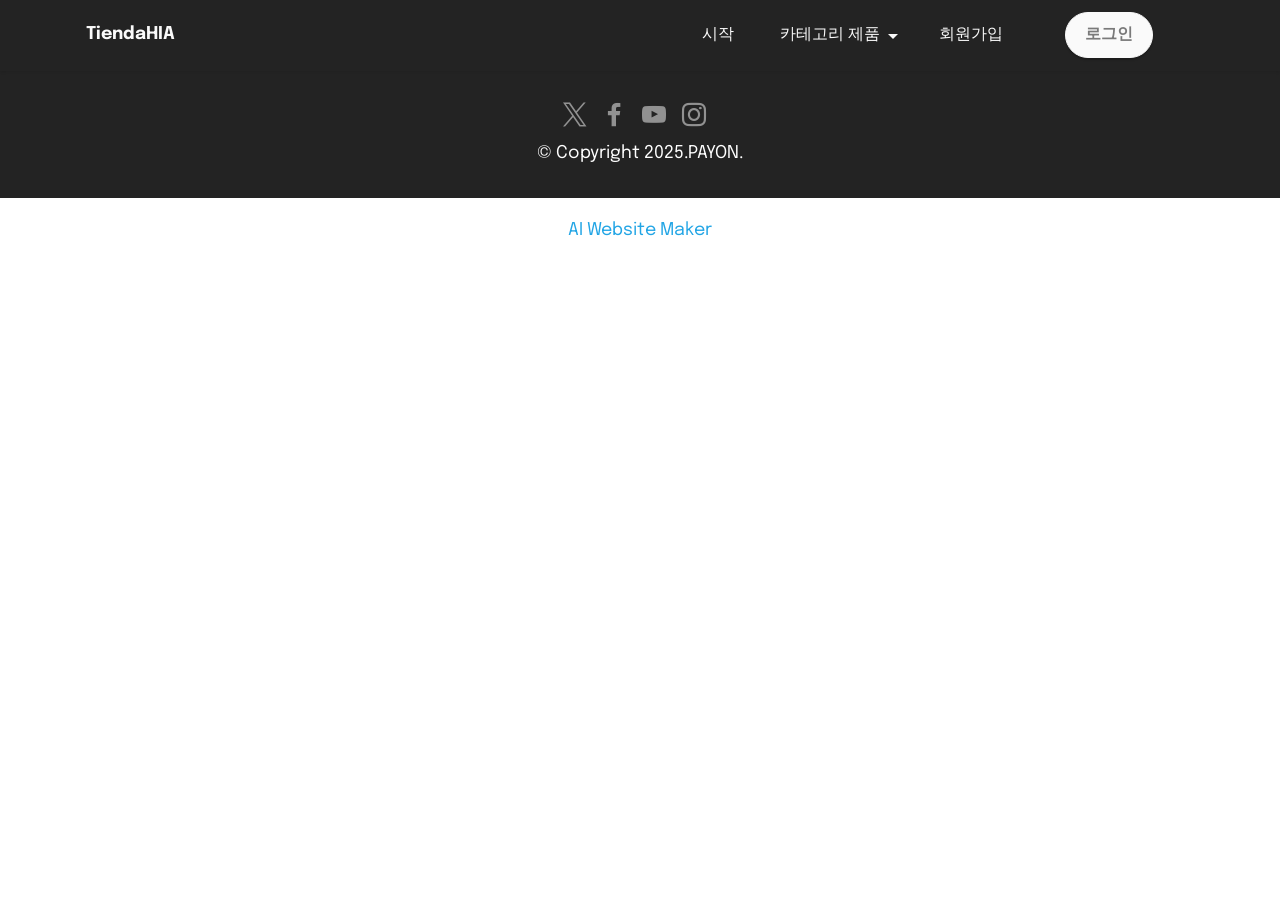
==== commit b7c94cfc: "create github pages" ====
--- a/Carrito.html
+++ b/Carrito.html
@@ -18,7 +18,7 @@
   <link rel="stylesheet" href="assets/theme/css/style.css">
   <link rel="preload" href="https://fonts.googleapis.com/css?family=Epilogue:100,200,300,400,500,600,700,800,900,100i,200i,300i,400i,500i,600i,700i,800i,900i&display=swap" as="style" onload="this.onload=null;this.rel='stylesheet'">
   <noscript><link rel="stylesheet" href="https://fonts.googleapis.com/css?family=Epilogue:100,200,300,400,500,600,700,800,900,100i,200i,300i,400i,500i,600i,700i,800i,900i&display=swap"></noscript>
-  <link rel="preload" as="style" href="assets/mobirise/css/mbr-additional.css?v=kZn5xu"><link rel="stylesheet" href="assets/mobirise/css/mbr-additional.css?v=kZn5xu" type="text/css">
+  <link rel="preload" as="style" href="assets/mobirise/css/mbr-additional.css?v=sp3M8M"><link rel="stylesheet" href="assets/mobirise/css/mbr-additional.css?v=sp3M8M" type="text/css">
 
   
   
@@ -45,11 +45,11 @@
             </button>
             <div class="collapse navbar-collapse" id="navbarSupportedContent">
                 <ul class="navbar-nav nav-dropdown" data-app-modern-menu="true"><li class="nav-item"><a class="nav-link link text-white text-primary display-4" href="index.html">시작</a></li>
-                    <li class="nav-item dropdown"><a class="nav-link link dropdown-toggle text-white display-4" href="page1.html" data-toggle="dropdown-submenu" data-bs-toggle="dropdown" data-bs-auto-close="outside" aria-expanded="false">&nbsp;카테고리 제품</a><div class="dropdown-menu" aria-labelledby="dropdown-944"><a class="dropdown-item text-white text-primary display-4" href="page1.html">데코레이션</a><a class="dropdown-item text-white text-primary display-4" href="page7.html">라커룸</a></div></li>
-                    <li class="nav-item"><a class="nav-link link text-white text-primary display-4" href="page3.html">회원가입</a>
+                    <li class="nav-item dropdown"><a class="nav-link link dropdown-toggle text-white display-4" href="page1.html" data-toggle="dropdown-submenu" data-bs-toggle="dropdown" data-bs-auto-close="outside" aria-expanded="false">&nbsp;카테고리 제품</a><div class="dropdown-menu" aria-labelledby="dropdown-944"><a class="dropdown-item text-white text-primary display-4" href="productd.html">데코레이션</a><a class="dropdown-item text-white text-primary display-4" href="productv.html">라커룸</a></div></li>
+                    <li class="nav-item"><a class="nav-link link text-white text-primary display-4" href="register.html">회원가입</a>
                     </li></ul>
                 
-                <div class="navbar-buttons mbr-section-btn"><a class="btn btn-white display-4" href="page6.html">로그인</a></div>
+                <div class="navbar-buttons mbr-section-btn"><a class="btn btn-white display-4" href="Login.html">로그인</a></div>
             </div>
         </div>
     </nav>
@@ -97,7 +97,7 @@
             </div>
         </div>
     </div>
-</section><section class="display-7" style="padding: 0;align-items: center;justify-content: center;flex-wrap: wrap;    align-content: center;display: flex;position: relative;height: 4rem;"><a href="https://mobiri.se/1719499" style="flex: 1 1;height: 4rem;position: absolute;width: 100%;z-index: 1;"><img alt="" style="height: 4rem;" src="[data-uri]"></a><p style="margin: 0;text-align: center;" class="display-7">&#8204;</p><a style="z-index:1" href="https://mobirise.com/drag-drop-website-builder.html">Drag and Drop Website Builder</a></section><script src="assets/bootstrap/js/bootstrap.bundle.min.js"></script>  <script src="assets/smoothscroll/smooth-scroll.js"></script>  <script src="assets/ytplayer/index.js"></script>  <script src="assets/dropdown/js/navbar-dropdown.js"></script>  <script src="assets/theme/js/script.js"></script>  
+</section><section class="display-7" style="padding: 0;align-items: center;justify-content: center;flex-wrap: wrap;    align-content: center;display: flex;position: relative;height: 4rem;"><a href="https://mobiri.se/1719499" style="flex: 1 1;height: 4rem;position: absolute;width: 100%;z-index: 1;"><img alt="" style="height: 4rem;" src="[data-uri]"></a><p style="margin: 0;text-align: center;" class="display-7">&#8204;</p><a style="z-index:1" href="https://mobirise.com/builder/ai-website-maker.html">AI Website Maker</a></section><script src="assets/bootstrap/js/bootstrap.bundle.min.js"></script>  <script src="assets/smoothscroll/smooth-scroll.js"></script>  <script src="assets/ytplayer/index.js"></script>  <script src="assets/dropdown/js/navbar-dropdown.js"></script>  <script src="assets/theme/js/script.js"></script>  
   
   
 </body>
